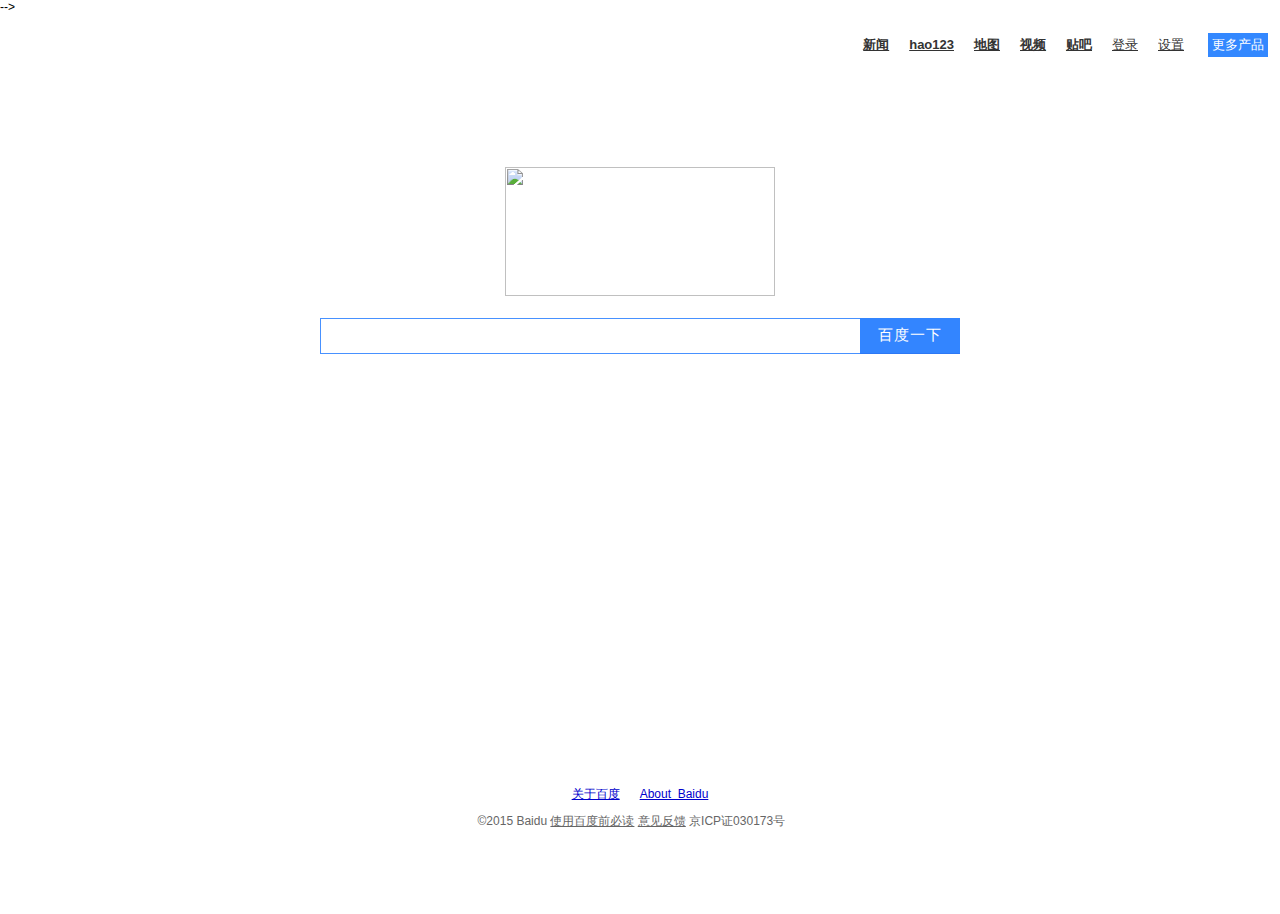
==== index.html @ 497670b2 "Update index.html" ====
<!--<!DOCTYPE html>-->
<!--<html>-->
<!--  <head>-->
<!--    <meta charset='utf-8'>-->
<!--    <meta http-equiv="X-UA-Compatible" content="chrome=1">-->
<!--    <meta name="viewport" content="width=device-width, initial-scale=1, maximum-scale=1">-->
<!--    <link href='https://fonts.googleapis.com/css?family=Architects+Daughter' rel='stylesheet' type='text/css'>-->
<!--    <link rel="stylesheet" type="text/css" href="stylesheets/stylesheet.css" media="screen">-->
<!--    <link rel="stylesheet" type="text/css" href="stylesheets/github-light.css" media="screen">-->
<!--    <link rel="stylesheet" type="text/css" href="stylesheets/print.css" media="print">-->

    <!--[if lt IE 9]>
<!--    <script src="//html5shiv.googlecode.com/svn/trunk/html5.js"></script>-->
<!--    <![endif]-->-->

<!--    <title>炒饭的博客</title>-->
<!--  </head>-->

<!--  <body>-->
<!--    <header>-->
<!--      <div class="inner">-->
<!--        <h1>Fanping</h1>-->
<!--        <a href="https://github.com/chaofan210/fanping" class="button"><small>View project on</small> GitHub</a>-->
<!--      </div>-->
<!--    </header>-->

<!--    <div id="content-wrapper">-->
<!--      <div class="inner clearfix">-->
<!--        <section id="main-content">-->
<!--          <h1>-->
<!--<a id="fanping" class="anchor" href="#fanping" aria-hidden="true"><span class="octicon octicon-link"></span></a>fanping</h1>-->

<!--<p><img src="http://f1.topit.me/1/81/88/112786790183188811o.jpg" alt="fanping" title="null"></p>-->
<!--        </section>-->

<!--        <aside id="sidebar">-->
          <!--<a href="https://github.com/chaofan210/fanping/zipball/master" class="button">-->
          <!--  <small>Download</small>-->
          <!--  .zip file-->
          <!--</a>-->
          <!--<a href="https://github.com/chaofan210/fanping/tarball/master" class="button">-->
          <!--  <small>Download</small>-->
          <!--  .tar.gz file-->
          <!--</a>-->
<!--          <p class="repo-owner"><a href="https://github.com/chaofan210/fanping"></a> is maintained by <a href="https://github.com/chaofan210">chaofan210</a>.</p>-->

<!--          <p>This page was generated by <a href="https://pages.github.com">GitHub Pages</a> using the Architect theme by <a href="https://twitter.com/jasonlong">Jason Long</a>.</p>-->
<!--        </aside>-->
<!--      </div>-->
<!--    </div>-->
<!--  </body>-->
<!--</html>-->

<!DOCTYPE html><!--STATUS OK--><html><head><meta http-equiv="content-type" content="text/html;charset=utf-8"><meta http-equiv="X-UA-Compatible" content="IE=Edge"><meta content="always" name="referrer"><meta name="theme-color" content="#2932e1"><link rel="shortcut icon" href="/favicon.ico" type="image/x-icon" /><link rel="search" type="application/opensearchdescription+xml" href="/content-search.xml" title="百度搜索" /><link rel="icon" sizes="any" mask href="//www.baidu.com/img/baidu.svg"><link rel="dns-prefetch" href="//s1.bdstatic.com"/><link rel="dns-prefetch" href="//t1.baidu.com"/><link rel="dns-prefetch" href="//t2.baidu.com"/><link rel="dns-prefetch" href="//t3.baidu.com"/><link rel="dns-prefetch" href="//t10.baidu.com"/><link rel="dns-prefetch" href="//t11.baidu.com"/><link rel="dns-prefetch" href="//t12.baidu.com"/><link rel="dns-prefetch" href="//b1.bdstatic.com"/><title>百度一下，你就知道</title>
<style index="index"  id="css_index">html,body{height:100%}html{overflow-y:auto}#wrapper{position:relative;_position:;min-height:100%}#head{padding-bottom:100px;text-align:center;*z-index:1}#ftCon{height:100px;position:absolute;bottom:44px;text-align:center;width:100%;margin:0 auto;z-index:0;overflow:hidden}#ftConw{width:720px;margin:0 auto}body{font:12px arial;text-align:;background:#fff}body,p,form,ul,li{margin:0;padding:0;list-style:none}body,form,#fm{position:relative}td{text-align:left}img{border:0}a{color:#00c}a:active{color:#f60}.bg{background-image:url(https://ss1.bdstatic.com/5eN1bjq8AAUYm2zgoY3K/r/www/cache/static/protocol/https/global/img/icons_45de3f02.png);background-repeat:no-repeat;_background-image:url(https://ss1.bdstatic.com/5eN1bjq8AAUYm2zgoY3K/r/www/cache/static/protocol/https/global/img/icons_15f748ea.gif)}.bg_tuiguang_browser{width:16px;height:16px;background-position:-600px 0;display:inline-block;vertical-align:text-bottom;font-style:normal;overflow:hidden;margin-right:5px}.bg_tuiguang_browser_big{width:56px;height:56px;position:absolute;left:10px;top:10px;background-position:-600px -24px}
.bg_tuiguang_weishi{width:56px;height:56px;position:absolute;left:10px;top:10px;background-position:-672px -24px}.c-icon{display:inline-block;width:14px;height:14px;vertical-align:text-bottom;font-style normal;overflow:hidden;background:url(https://ss1.bdstatic.com/5eN1bjq8AAUYm2zgoY3K/r/www/cache/static/protocol/https/global/img/icons_45de3f02.png) no-repeat 0 0;_background-image:url(https://ss1.bdstatic.com/5eN1bjq8AAUYm2zgoY3K/r/www/cache/static/protocol/https/global/img/icons_15f748ea.gif)}.c-icon-triangle-down-blue{background-position:-480px -168px}.c-icon-chevron-unfold2{background-position:-504px -168px}#m{width:720px;margin:0 auto}#nv a,#nv b,.btn,#lk{font-size:14px}input{border:0;padding:0}#nv{height:19px;font-size:16px;margin:0 0 4px;text-align:left;text-indent:137px}.s_btn{width:95px;height:32px;padding-top:2px\9;font-size:14px;background-color:#ddd;background-position:0 -48px;cursor:pointer}.s_btn_h{background-position:-240px -48px}.s_btn_wr{width:97px;height:34px;display:inline-block;background-position:-120px -48px;*position:relative;z-index:0;vertical-align:top}
#lk{margin:33px 0}#lk span{font:14px "宋体"}#lh{margin:16px 0 5px}#cp,#cp a{color:#666}#cp .c-icon-icrlogo{width:14px;height:17px;display:inline-block;overflow:hidden;background:url(https://ss1.bdstatic.com/5eN1bjq8AAUYm2zgoY3K/r/www/cache/static/protocol/https/global/img/icons_45de3f02.png) no-repeat;_background-image:url(https://ss1.bdstatic.com/5eN1bjq8AAUYm2zgoY3K/r/www/cache/static/protocol/https/global/img/icons_15f748ea.gif);background-position:-600px -96px;position:relative;top:3px}#shouji{margin-right:14px}#u{display:none}#c-tips-container{display:none}#wrapper{min-width:810px;height:100%;min-height:600px}#head{position:relative;padding-bottom:0;height:100%;min-height:600px}#head .head_wrapper{height:100%}#m{position:relative}#fm{padding-left:40px;top:-37px}#lh a{margin:0 10px}#lk{position:absolute;display:none;top:0;right:0}#nv{position:absolute;display:none;top:0;right:0}#lm{color:#666;width:100%;height:60px;margin-top:60px;line-height:15px;font-size:13px;position:absolute;top:0;left:0}#lm a{color:#666}#pad-version{line-height:40px}
.s_ipt_wr.bg,.s_btn_wr.bg,#su.bg{background-image:none}.s_btn_wr{width:auto;height:auto;border-bottom:1px solid transparent;*border-bottom:0}.s_btn{width:100px;height:36px;color:white;font-size:15px;letter-spacing:1px;background:#3385ff;border-bottom:1px solid #2d78f4;outline:medium;*border-bottom:0;-webkit-appearance:none;-webkit-border-radius:0}.s_btn.btnhover{background:#317ef3;border-bottom:1px solid #2868c8;*border-bottom:0;box-shadow:1px 1px 1px #ccc}.s_btn_h{background:#3075dc;box-shadow:inset 1px 1px 5px #2964bb;-webkit-box-shadow:inset 1px 1px 5px #2964bb;-moz-box-shadow:inset 1px 1px 5px #2964bb;-o-box-shadow:inset 1px 1px 5px #2964bb}#result_logo{display:none}#index_logo img{display:inline-block;width:270px;height:129px}#s_tab{display:none}.s_form{position:relative;top:38.2%}.s_form_wrapper{position:relative;top:-191px}.s_ipt_wr{height:34px}#head .c-icon-bear-round{display:none}#form{margin:22px auto 0;width:641px;text-align:left;z-index:100}#form .bdsug,#fm .bdsug{top:35px}
.bdsug{display:none;position:absolute;width:538px;background:#fff;border:1px solid #ccc;_overflow:hidden;box-shadow:1px 1px 3px #ededed;-webkit-box-shadow:1px 1px 3px #ededed;-moz-box-shadow:1px 1px 3px #ededed;-o-box-shadow:1px 1px 3px #ededed}.bdsug.bdsugbg ul{background:url(https://ss1.bdstatic.com/5eN1bjq8AAUYm2zgoY3K/r/www/cache/static/protocol/https/home/img/sugbg_6a9201c2.png) 100% 100% no-repeat;background-size:100px 110px;background-image:url(https://ss1.bdstatic.com/5eN1bjq8AAUYm2zgoY3K/r/www/cache/static/protocol/https/home/img/sugbg_d24a0811.gif)\9}.bdsug li{width:522px;color:#000;font:14px arial;line-height:25px;padding:0 8px;position:relative;cursor:default}.bdsug li.bdsug-s{background:#f0f0f0}.bdsug-store span,.bdsug-store b{color:#7a77c8}.bdsug-store-del{font-size:12px;color:#666;text-decoration:underline;position:absolute;right:8px;top:0;cursor:pointer;display:none}.bdsug-s .bdsug-store-del{display:inline-block}.bdsug-ala{display:inline-block;border-bottom:1px solid #e6e6e6}.bdsug-ala h3{line-height:14px;background:url(//www.baidu.com/img/sug_bd.png) no-repeat left center;margin:8px 0 5px 0;font-size:12px;font-weight:normal;color:#7b7b7b;padding-left:20px}
.bdsug-ala p{font-size:14px;font-weight:bold;padding-left:20px}.bdsug .bdsug-direct{width:auto;padding:0;border-bottom:1px solid #f1f1f1}.bdsug .bdsug-direct p{color:#00c;font-weight:bold;line-height:34px;padding:0 8px;cursor:pointer;white-space:nowrap;overflow:hidden}.bdsug .bdsug-direct p img{width:16px;height:16px;margin:7px 6px 9px 0;vertical-align:middle}.bdsug .bdsug-direct p span{margin-left:8px}.bdsug .bdsug-direct p i{font-size:12px;line-height:100%;font-style:normal;font-weight:normal;color:#fff;background-color:#2b99ff;display:inline;text-align:center;padding:1px 5px;*padding:2px 5px 0 5px;margin-left:8px;overflow:hidden}.bdsug .bdsug-pcDirect{color:#000;font-size:14px;line-height:30px;height:30px;background-color:#f8f8f8}.bdsug .bdsug-pc-direct-tip{position:absolute;right:15px;top:8px;width:55px;height:15px;display:block;background:url(https://ss1.bdstatic.com/5eN1bjq8AAUYm2zgoY3K/r/www/cache/static/protocol/https/global/img/pc_direct_ffda303e.png) no-repeat 0 0}.bdsug li.bdsug-pcDirect-s{background-color:#f0f0f0}
.bdsug .bdsug-pcDirect-is{color:#000;font-size:14px;line-height:22px;background-color:#f8f8f8}.bdsug .bdsug-pc-direct-tip-is{position:absolute;right:15px;top:3px;width:55px;height:15px;display:block;background:url(https://ss1.bdstatic.com/5eN1bjq8AAUYm2zgoY3K/r/www/cache/static/protocol/https/global/img/pc_direct_ffda303e.png) no-repeat 0 0}.bdsug li.bdsug-pcDirect-is-s{background-color:#f0f0f0}.bdsug .bdsug-pcDirect-s .bdsug-pc-direct-tip,.bdsug .bdsug-pcDirect-is-s .bdsug-pc-direct-tip-is{background-position:0 -15px}.bdsug .bdsug-newicon{color:#929292;opacity:.7;font-size:12px;display:inline-block;line-height:22px;letter-spacing:2px}.bdsug .bdsug-s .bdsug-newicon{opacity:1}.bdsug .bdsug-newicon i{letter-spacing:0;font-style:normal}.toggle-underline{text-decoration:none}.toggle-underline:hover{text-decoration:underline}.tools{position:absolute;right:-75px}#mHolder{width:62px;position:relative;z-index:296;display:none}#mCon{height:18px;line-height:18px;position:absolute;cursor:pointer}#mCon span{color:#00c;cursor:default;display:block;width:24px}
#mCon .hw{text-decoration:underline;cursor:pointer;display:inline-block}#mCon .pinyin{display:inline-block}#mCon .c-icon-chevron-unfold2{margin-left:5px}#mMenu a{width:100%;height:100%;display:block;line-height:22px;text-indent:6px;text-decoration:none;filter:none\9}#mMenu,#user ul{box-shadow:1px 1px 2px #ccc;-moz-box-shadow:1px 1px 2px #ccc;-webkit-box-shadow:1px 1px 2px #ccc;filter:progid:DXImageTransform.Microsoft.Shadow(Strength=2,Direction=135,Color="#cccccc")\9}#mMenu{width:56px;border:1px solid #9b9b9b;list-style:none;position:absolute;right:27px;top:28px;display:none;background:#fff}#mMenu a:hover{background:#ebebeb}#mMenu .ln{height:1px;background:#ebebeb;overflow:hidden;font-size:1px;line-height:1px;margin-top:-1px}#u1 a:link,#u1 a:visited{color:#666;text-decoration:none}#u1 a:hover,#u1 a:active{text-decoration:underline}#u1 a:active{color:#00c}#u1{z-index:2;color:white;position:absolute;right:0;top:0;margin:19px 0 5px 0;padding:0 96px 0 0}#u1 .reg{display:none}
#u1 a.pf,#u1 a.pf:visited{display:inline-block;float:left;color:#333;line-height:24px;font-size:13px;margin-left:20px;overflow:hidden;text-decoration:underline}#u1 a.lb,#u1 a.lb:visited,#u1 a.username{display:inline-block;float:left;color:#333;font-size:13px;line-height:24px;margin-left:20px;text-decoration:underline}#u1 a.bri,#u1 a.bri:visited{display:inline-block;position:absolute;right:10px;width:60px;height:23px;float:left;color:white;background:#38f;line-height:24px;font-size:13px;text-align:center;overflow:hidden;border-bottom:1px solid #38f;margin-left:19px;margin-right:2px}#u1 a.bri.brihover{display:none;text-decoration:none;color:#333;background:0;border-bottom:1px solid transparent;margin-left:19px}#u1 #lm a{color:#00c;text-decoration:underline}#u1 a.mnav,#u1 a.mnav:visited{float:left;color:#333;font-weight:bold;line-height:24px;margin-left:20px;font-size:13px;text-decoration:underline}#u1 a.pf:hover,#u1 a.lb:hover,#u1 a.mnav:hover{color:#00c}.briiconsbg{background-repeat:no-repeat;background-size:300px 18px;background-image:url(https://ss1.bdstatic.com/5eN1bjq8AAUYm2zgoY3K/r/www/cache/static/protocol/https/home/img/icons_c3b33b92.png);background-image:url(https://ss1.bdstatic.com/5eN1bjq8AAUYm2zgoY3K/r/www/cache/static/protocol/https/home/img/icons_0a1fc6ac.gif)\9}
.bdpfmenu{background-color:#fff;border:1px solid #d1d1d1;position:absolute;right:160px;width:68px;top:36px;margin-top:-1px;_margin-top:-3px;z-index:2;box-shadow:1px 1px 5px #d1d1d1;-webkit-box-shadow:1px 1px 5px #d1d1d1;-moz-box-shadow:1px 1px 5px #d1d1d1;-o-box-shadow:1px 1px 5px #d1d1d1}.bdpfmenu a{display:block;text-align:left;margin:0!important;padding:0 9px;line-height:26px;text-decoration:none}#wrapper .bdpfmenu a:link,#wrapper .bdpfmenu a:visited{background:white;color:#333}#wrapper .bdpfmenu a:hover,#wrapper .bdpfmenu a:active{background:#38f;text-decoration:none;color:white}#wrapper .bdnuarrow{width:0;height:0;font-size:0;line-height:0;display:block;position:absolute;top:-10px;left:50%;margin-left:-5px}#wrapper .bdnuarrow em,#wrapper .bdnuarrow i{width:0;height:0;font-size:0;line-height:0;display:block;position:absolute;border:5px solid transparent;border-style:dashed dashed solid dashed}#wrapper .bdnuarrow em{border-bottom-color:#d8d8d8;top:-1px}#wrapper .bdnuarrow i{border-bottom-color:#fff;top:0}
.s-isindex-wrap #wrapper .bdnuarrow{height:13px;background:url(https://ss1.bdstatic.com/5eN1bjq8AAUYm2zgoY3K/r/www/cache/static/protocol/https/home/img/icons_c3b33b92.png) no-repeat -90px -1px}#wrapper .bdnuarrow.bdbriarrow{right:104px;display:none!important}#wrapper .bdbri{width:85px;min-height:100px;border-left:1px solid #e7e7e7;position:absolute;background-color:#f9f9f9;overflow:hidden;z-index:2;right:0;top:0}#prefpanel{background:#fafafa;display:none;opacity:0;position:fixed;_position:absolute;top:-359px;z-index:1000;width:100%;min-width:960px;border-bottom:1px solid #ebebeb}#prefpanel form{_width:850px}#wrapper .bdbriimgtitle{color:#333;text-align:center;width:66px;height:43px;line-height:43px;padding-top:9px;margin:0 auto;border-bottom:#f0f0f0 1px solid;font-size:13px;cursor:default}#wrapper .briscrollwrapper{overflow:hidden}#wrapper .briscrollwrapperContainer{position:relative}#wrapper .bdbri.bdbriimg .bdmainlink a,#wrapper .bdbri.bdbriimg .bdothlink a{display:block;text-align:center;width:66px;height:76px;margin:0 auto;border-bottom:#f0f0f0 1px solid;color:#666;text-decoration:none;overflow:hidden}
#wrapper .bdbri.bdbriimg .bdmainlink a:visited,#wrapper .bdbri.bdbriimg .bdothlink a:visited{color:#666}#wrapper .bdbri.bdbriimg .bdmainlink a:hover,#wrapper .bdbri.bdbriimg .bdothlink a:hover{color:#666;text-decoration:underline}#wrapper .bdbri.bdbriimg .bdmainlink a:active,#wrapper .bdbri.bdbriimg .bdothlink a:active{color:#00c;text-decoration:underline}#wrapper .bdbri.bdbriimg span{width:36px;height:36px;display:block;margin:10px auto 5px;background:url(https://ss1.bdstatic.com/5eN1bjq8AAUYm2zgoY3K/r/www/cache/static/protocol/https/home/img/logos/bdbri_icons_2e35e84b.png) no-repeat;cursor:pointer}#wrapper .bdbri.bdbriimg .bdbrimore,#wrapper .bdbri.bdbriimg .bdbrievenmore{clear:both;text-align:center}#wrapper .bdbri.bdbriimg .bdbrievenmore{margin-top:15px;height:30px;width:85px;overflow:hidden}#wrapper .bdbri.bdbriimg span.bdbriimgitem_1{background-position:0 0}#wrapper .bdbri.bdbriimg span.bdbriimgitem_2{background-position:-36px 0}#wrapper .bdbri.bdbriimg span.bdbriimgitem_3{width:40px;background-position:-72px 0}#wrapper .bdbri.bdbriimg span.bdbriimgitem_4{background-position:-112px 0}
#wrapper .bdbri.bdbriimg span.bdbriimgitem_5{background-position:-148px 0}#wrapper .bdbri.bdbriimg span.bdbriimgitem_6{background-position:-184px 0}#wrapper .bdbri.bdbriimg span.bdbriimgitem_7{background-position:-220px 0}#wrapper .bdbri.bdbriimg .bdbrievenmore a:link,#wrapper .bdbri.bdbriimg .bdbrievenmore a:visited{color:#666;text-decoration:underline}#wrapper .bdbri.bdbriimg .bdbrievenmore a:hover{color:#666;text-decoration:underline}#wrapper .bdbri.bdbriimg .bdbrievenmore a:active{color:#00c}.bdbriscroll-ctrl-scroll{position:absolute;top:10px;right:1px;width:8px;border-top:1px solid #e4e4e4;border-left:1px solid #e4e4e4;cursor:default;-webkit-user-select:none;-moz-user-select:none}.bdbriscroll-ctrl-scroll .bdbriscroll-axis{width:8px;left:0;z-index:0;position:absolute;background:#f2f2f2}.bdbriscroll-ctrl-scroll-touch .bdbriscroll-axis{width:7px;background:#f2f2f2}.bdbriscroll-ctrl-scroll-hover .bdbriscroll-axis{background:#f2f2f2}.bdbriscroll-ctrl-scroll .bdbriscroll-slider{overflow:hidden;width:7px;height:14px;position:absolute;left:0;z-index:10;display:none;background:#d9d9d9;margin-top:-1px;margin-left:-1px;border-right:1px solid #cecece;border-bottom:1px solid #cecece;cursor:default}
.bdbriscroll-ctrl-scroll-touch .bdbriscroll-slider,.bdbriscroll-ctrl-scroll-hover .bdbriscroll-slider{background:#b8b8b8;border-right:1px solid #afafaf;border-bottom:1px solid #afafaf}</style><!--[if lte IE 8]><style index="index" >.s_form{top:260px}</style><![endif]--><!--[if IE 8]><style index="index" >#u1 a.mnav,#u1 a.mnav:visited,#u1 a.lb,#u1 a.lb:visited,#u1 a.pf,#u1 a.pf:visited,#u1 a.bri,#u1 a.bri:visited{font-family:simsun}</style><![endif]--><style data-for="debug">#debug{display:none!important}</style><style data-for="result"  id="css_index_result">#seth{display:none;behavior:url(#default#homepage)}#setf{display:none}#sekj{margin-left:14px}#st,#sekj{display:none}.s_ipt_wr{border:1px solid #b6b6b6;border-color:#7b7b7b #b6b6b6 #b6b6b6 #7b7b7b;background:#fff;display:inline-block;vertical-align:top;width:539px;margin-right:0;border-right-width:0;border-color:#b8b8b8 transparent #ccc #b8b8b8;overflow:hidden}.wrapper_s .s_ipt_wr{width:439px}.wrapper_s .s_ipt{width:434px}.wrapper_s .s_ipt_tip{width:434px}.s_ipt_wr:hover,.s_ipt_wr.ipthover{border-color:#999 transparent #b3b3b3 #999}.s_ipt_wr.iptfocus{border-color:#4791ff transparent #4791ff #4791ff}.s_ipt_tip{color:#aaa;position:absolute;z-index:-10;font:16px/22px arial;height:32px;line-height:32px;padding-left:7px;overflow:hidden;width:526px}.s_ipt{width:526px;height:22px;font:16px/18px arial;line-height:22px\9;margin:6px 0 0 7px;padding:0;background:transparent;border:0;outline:0;-webkit-appearance:none}#kw{position:relative}#u .username i{background-position:-408px -144px}.bdpfmenu,.usermenu{border:1px solid #d1d1d1;position:absolute;width:105px;top:36px;z-index:302;box-shadow:1px 1px 5px #d1d1d1;-webkit-box-shadow:1px 1px 5px #d1d1d1;-moz-box-shadow:1px 1px 5px #d1d1d1;-o-box-shadow:1px 1px 5px #d1d1d1}
.bdpfmenu{font-size:12px;background-color:#fff}.bdpfmenu a,.usermenu a{display:block;text-align:left;margin:0!important;padding:0 9px;line-height:26px;text-decoration:none}.briiconsbg{background-repeat:no-repeat;background-size:300px 18px;background-image:url(https://ss1.bdstatic.com/5eN1bjq8AAUYm2zgoY3K/r/www/cache/static/protocol/https/home/img/icons_c3b33b92.png);background-image:url(https://ss1.bdstatic.com/5eN1bjq8AAUYm2zgoY3K/r/www/cache/static/protocol/https/home/img/icons_0a1fc6ac.gif)\9}#u{z-index:301;position:absolute;right:0;top:0;margin:21px 9px 5px 0;padding:0}.wrapper_s #u{margin-right:3px}#u a{text-decoration:underline;color:#333;margin:0 7px}.wrapper_s #u a{margin-right:0 6px}#u div a{text-decoration:none}#u a:hover{text-decoration:underline}#u .back_org{color:#666;float:left;display:inline-block;height:24px;line-height:24px}#u .bri{display:inline-block;width:24px;height:24px;float:left;line-height:24px;color:transparent;background:url(https://ss1.bdstatic.com/5eN1bjq8AAUYm2zgoY3K/r/www/cache/static/protocol/https/home/img/icons_c3b33b92.png) no-repeat 4px 3px;background-size:300px 18px;background-image:url(https://ss1.bdstatic.com/5eN1bjq8AAUYm2zgoY3K/r/www/cache/static/protocol/https/home/img/icons_0a1fc6ac.gif)\9;overflow:hidden}
#u .bri:hover,#u .bri.brihover{background-position:-18px 3px}#mCon #imeSIcon{background-position:-408px -144px;margin-left:0}#mCon span{color:#333}.bdpfmenu a:link,.bdpfmenu a:visited,#u .usermenu a:link,#u .usermenu a:visited{background:white;color:#333}.bdpfmenu a:hover,.bdpfmenu a:active,#u .usermenu a:hover,#u .usermenu a:active{background:#38f;text-decoration:none;color:white}.bdpfmenu{width:70px}.usermenu{width:68px;right:8px}#wrapper .bdnuarrow{width:0;height:0;font-size:0;line-height:0;display:block;position:absolute;top:-10px;left:50%;margin-left:-5px}#wrapper .bdnuarrow em,#wrapper .bdnuarrow i{width:0;height:0;font-size:0;line-height:0;display:block;position:absolute;border:5px solid transparent;border-style:dashed dashed solid dashed}#wrapper .bdnuarrow em{border-bottom-color:#d8d8d8;top:-1px}#wrapper .bdnuarrow i{border-bottom-color:#fff;top:0}#prefpanel{background:#fafafa;display:none;opacity:0;position:fixed;_position:absolute;top:-359px;z-index:500;width:100%;min-width:960px;border-bottom:1px solid #ebebeb}
#prefpanel form{_width:850px}#kw_tip{cursor:default;display:none;margin-top:1px}#bds-message-wrapper{top:43px}.quickdelete-wrap{position:relative}.quickdelete-wrap input{width:500px}.wrapper_l .quickdelete-wrap input{width:500px}.wrapper_s .quickdelete-wrap input{width:402px}input::-ms-clear{display:none}.quickdelete{width:32px;height:32px;background:url(https://ss1.bdstatic.com/5eN1bjq8AAUYm2zgoY3K/r/www/cache/static/protocol/https/global/img/quickdelete_9c14b01a.png) no-repeat;background-position:10px 10px;position:absolute;display:block}.quickdelete:hover{background-position:10px -24px}</style><!--[if IE 8]><style index="index" >.s_ipt{background-color:#FFF}</style><![endif]--><script >function h(obj){obj.style.behavior='url(#default#homepage)';var a = obj.setHomePage('//www.baidu.com/');}</script><noscript><meta http-equiv="refresh" content="0; url=/baidu.html?from=noscript"/></noscript><script>window._ASYNC_START=new Date().getTime();</script></head><body link="#0000cc"><script>if (/Chrome\/37.0.2062.94/i.test(navigator.userAgent) && (/(windows 7)|(windows nt 6.1)/i.test(navigator.userAgent))) {var _chrome_37_fix = document.createElement("style"); _chrome_37_fix.type="text/css";_chrome_37_fix.setAttribute("data-for","result");_chrome_37_fix.innerHTML = ".t,.f16,#kw,.s_ipt,.c-title,.c-title-size,.to_zhidao,.to_tieba,.to_zhidao_bottom{font-size:15px;} .ec-hospital-info-main h2,.ad-widget-gx_sck-ylzx-doctor-info h2,.ec-card-main h2,.ad-widget-h1 h2,.ad-widget-title h2,.ad-widget-small-head h2,.ad-widget-small-head h2 a,.ad-widget-header .ec-figcaption h2{font-size: 15px !important;}";document.getElementsByTagName("head")[0].appendChild(_chrome_37_fix); }</script><div id="wrapper" style="display:none;"><script>if(window.bds&&bds.util&&bds.util.setContainerWidth){bds.util.setContainerWidth();}</script><div id="head"><div class="head_wrapper"><div class="s_form"><div class="s_form_wrapper"><div id="lg"><img hidefocus="true" src="//www.baidu.com/img/bd_logo1.png" width="270" height="129"></div><a href="/" id="result_logo" onmousedown="return c({'fm':'tab','tab':'logo'})"><img src="//www.baidu.com/img/baidu_jgylogo3.gif" alt="到百度首页" title="到百度首页"></a><form id="form" name="f" action="/s" class="fm"><input type="hidden" name="ie" value="utf-8"><input type="hidden" name="f" value="8"><input type="hidden" name="rsv_bp" value="1"><input type="hidden" name="rsv_idx" value="1"><input type=hidden name=ch value=""><input type=hidden name=tn value="baidu"><input type=hidden name=bar value=""><span class="bg s_ipt_wr"><input id="kw" name="wd" class="s_ipt" value="" maxlength="255" autocomplete="off"></span><span class="bg s_btn_wr"><input type="submit" id="su" value="百度一下" class="bg s_btn"></span><span class="tools"><span id="mHolder"><div id="mCon"><span>输入法</span></div><ul id="mMenu"><li><a href="javascript:;" name="ime_hw">手写</a></li><li><a href="javascript:;" name="ime_py">拼音</a></li><li class="ln"></li><li><a href="javascript:;" name="ime_cl">关闭</a></li></ul></span></span><input type="hidden" name="rn" value=""><input type="hidden" name="oq" value=""><input type="hidden" name="rsv_pq" value="b29c7d7f000b656a"><input type="hidden" name="rsv_t" value="e7341Ip7TZZ4wVK4U5u9YdAIE67deLMedGgEiLqsUNmilhUUkZGM3vdmsKc"></form><div id="m"></div></div></div><div id="u"><a class="toindex" href="/">百度首页</a><a href="javascript:;" name="tj_settingicon" class="pf">设置<i class="c-icon c-icon-triangle-down"></i></a><a href="https://passport.baidu.com/v2/?login&tpl=mn&u=http%3A%2F%2Fwww.baidu.com%2F" name="tj_login" class="lb" onclick="return false;">登录</a></div><div id="u1"><a href="http://news.baidu.com" name="tj_trnews" class="mnav">新闻</a><a href="http://www.hao123.com" name="tj_trhao123" class="mnav">hao123</a><a href="http://map.baidu.com" name="tj_trmap" class="mnav">地图</a><a href="http://v.baidu.com" name="tj_trvideo" class="mnav">视频</a><a href="http://tieba.baidu.com" name="tj_trtieba" class="mnav">贴吧</a><a href="https://passport.baidu.com/v2/?login&amp;tpl=mn&amp;u=http%3A%2F%2Fwww.baidu.com%2F" name="tj_login" class="lb" onclick="return false;">登录</a><a href="http://www.baidu.com/gaoji/preferences.html" name="tj_settingicon" class="pf" class="">设置</a><a href="http://www.baidu.com/more/" name="tj_briicon" class="bri" style="display: block;">更多产品</a></div></div></div><div class="s_tab" id="s_tab"><b>网页</b><a href="http://news.baidu.com/ns?cl=2&rn=20&tn=news&word=" wdfield="word"  onmousedown="return c({'fm':'tab','tab':'news'})">新闻</a><a href="http://tieba.baidu.com/f?kw=&fr=wwwt" wdfield="kw"  onmousedown="return c({'fm':'tab','tab':'tieba'})">贴吧</a><a href="http://zhidao.baidu.com/q?ct=17&pn=0&tn=ikaslist&rn=10&word=&fr=wwwt" wdfield="word"  onmousedown="return c({'fm':'tab','tab':'zhidao'})">知道</a><a href="http://music.baidu.com/search?fr=ps&ie=utf-8&key=" wdfield="key"  onmousedown="return c({'fm':'tab','tab':'music'})">音乐</a><a href="http://image.baidu.com/search/index?tn=baiduimage&ps=1&ct=201326592&lm=-1&cl=2&nc=1&ie=utf-8&word=" wdfield="word"  onmousedown="return c({'fm':'tab','tab':'pic'})">图片</a><a href="http://v.baidu.com/v?ct=301989888&rn=20&pn=0&db=0&s=25&ie=utf-8&word=" wdfield="word"   onmousedown="return c({'fm':'tab','tab':'video'})">视频</a><a href="http://map.baidu.com/m?word=&fr=ps01000" wdfield="word"  onmousedown="return c({'fm':'tab','tab':'map'})">地图</a><a href="http://wenku.baidu.com/search?word=&lm=0&od=0&ie=utf-8" wdfield="word"  onmousedown="return c({'fm':'tab','tab':'wenku'})">文库</a><a href="//www.baidu.com/more/"  onmousedown="return c({'fm':'tab','tab':'more'})">更多»</a></div><div id="ftCon"><div id="ftConw"><p id="lh"><a id="seth" onClick="h(this)" href="/" onmousedown="return ns_c({'fm':'behs','tab':'homepage','pos':0})">把百度设为主页</a><a id="setf" href="//www.baidu.com/cache/sethelp/help.html" onmousedown="return ns_c({'fm':'behs','tab':'favorites','pos':0})" target="_blank">把百度设为主页</a><a onmousedown="return ns_c({'fm':'behs','tab':'tj_about'})" href="http://home.baidu.com">关于百度</a><a onmousedown="return ns_c({'fm':'behs','tab':'tj_about_en'})" href="http://ir.baidu.com">About&nbsp;&nbsp;Baidu</a></p><p id="cp">&copy;2015&nbsp;Baidu&nbsp;<a href="http://www.baidu.com/duty/" onmousedown="return ns_c({'fm':'behs','tab':'tj_duty'})">使用百度前必读</a>&nbsp;<a href="http://jianyi.baidu.com/" class="cp-feedback" onmousedown="return ns_c({'fm':'behs','tab':'tj_homefb'})">意见反馈</a>&nbsp;京ICP证030173号&nbsp;<i class="c-icon-icrlogo"></i></p></div></div><div id="wrapper_wrapper"></div></div><div class="c-tips-container" id="c-tips-container"></div><script>window.__async_strategy=2;</script><script>var bds={se:{},su:{urdata:[],urSendClick:function(){}},util:{},use:{},comm : {domain:"http://www.baidu.com",ubsurl : "https://sp0.baidu.com/5bU_dTmfKgQFm2e88IuM_a/w.gif",tn:"baidu",queryEnc:"",queryId:"",inter:"",templateName:"",sugHost : "https://sp0.baidu.com/5a1Fazu8AA54nxGko9WTAnF6hhy/su",query : "",qid : "b29c7d7f000b656a",cid : "0",sid : "17519_17520_1461_17619_12826_14429_17000_17470_17072_15194_11611_17051",indexSid : "17519_17520_1461_17619_12826_14429_17000_17470_17072_15194_11611_17051",stoken : "",serverTime : "1445312381",user : "",username : "",userid : "0",isBaixiaoduOn : "",loginAction : [],useFavo : "",pinyin : "",favoOn : "",cookie : {"BAIDUID":"6084AC2B4098B5A5087E50389D6B9689:FG=1","PSTM":"1433409121","BIDUPSID":"6084AC2B4098B5A5087E50389D6B9689","BD_CK_SAM":"1","H_PS_PSSID":"17519_17520_1461_17619_12826_14429_17000_17470_17072_15194_11611_17051","BD_UPN":"12314153","H_PS_645EC":"130c+Lb90MUgl4fuu\/1vlRSqVfjJSm5PfCkn3gtpLJu1Xux4ERFZaX2cKQTuoxM"},userAgent : "Mozilla/5.0 (Windows NT 5.1) AppleWebKit/537.36 (KHTML, like Gecko) Chrome/31.0.1650.63 Safari/537.36",curResultNum:"0",rightResultExist:false,protectNum:0,zxlNum:0,pageNum:1,pageSize:10,newindex:0,async:2,maxPreloadThread:5,maxPreloadTimes:10,preloadMouseMoveDistance:5,switchAddMask:false,isDebug:false,ishome : 1,flagTranslateResult:0,globalLogFlag:0,encTn:'e7341Ip7TZZ4wVK4U5u9YdAIE67deLMedGgEiLqsUNmilhUUkZGM3vdmsKc'}};var name,navigate,al_arr=[];var selfOpen = window.open;eval("var open = selfOpen;");var isIE=navigator.userAgent.indexOf("MSIE")!=-1&&!window.opera;var E = bds.ecom= {};bds.se.mon = {'loadedItems':[],'load':function(){},'srvt':-1};try {bds.se.mon.srvt = parseInt(document.cookie.match(new RegExp("(^| )BDSVRTM=([^;]*)(;|$)"))[2]);document.cookie="BDSVRTM=;expires=Sat, 01 Jan 2000 00:00:00 GMT"; }catch(e){}var bdUser = bds.comm.user?bds.comm.user:null,bdQuery = bds.comm.query,bdUseFavo = bds.comm.useFavo,bdFavoOn = bds.comm.favoOn,bdCid = bds.comm.cid,bdSid = bds.comm.sid,bdServerTime = bds.comm.serverTime,bdQid = bds.comm.queryId,bdstoken = bds.comm.stoken,login_success = [];bds.util.domain = (function(){var list = { "graph.baidu.com": "https://sp0.baidu.com/-aYHfD0a2gU2pMbgoY3K","p.qiao.baidu.com":"https://sp0.baidu.com/5PoXdTebKgQFm2e88IuM_a","vse.baidu.com":"https://sp3.baidu.com/6qUDsjip0QIZ8tyhnq","hdpreload.baidu.com":"https://sp3.baidu.com/7LAWfjuc_wUI8t7jm9iCKT-xh_","lcr.open.baidu.com":"https://sp2.baidu.com/8LUYsjW91Qh3otqbppnN2DJv","kankan.baidu.com":"https://sp3.baidu.com/7bM1dzeaKgQFm2e88IuM_a","xapp.baidu.com":"https://sp2.baidu.com/yLMWfHSm2Q5IlBGlnYG","dr.dh.baidu.com":"https://sp0.baidu.com/-KZ1aD0a2gU2pMbgoY3K","xiaodu.baidu.com":"https://sp0.baidu.com/yLsHczq6KgQFm2e88IuM_a","sensearch.baidu.com":"https://sp1.baidu.com/5b11fzupBgM18t7jm9iCKT-xh_","s1.bdstatic.com":"https://ss1.bdstatic.com/5eN1bjq8AAUYm2zgoY3K","olime.baidu.com":"https://sp0.baidu.com/8bg4cTva2gU2pMbgoY3K","app.baidu.com":"https://sp2.baidu.com/9_QWsjip0QIZ8tyhnq","i.baidu.com":"https://sp0.baidu.com/74oIbT3kAMgDnd_","c.baidu.com":"https://sp0.baidu.com/9foIbT3kAMgDnd_","sclick.baidu.com":"https://sp0.baidu.com/5bU_dTmfKgQFm2e88IuM_a","nsclick.baidu.com":"https://sp1.baidu.com/8qUJcD3n0sgCo2Kml5_Y_D3","eclick.baidu.com":"https://sp3.baidu.com/-0U_dTmfKgQFm2e88IuM_a","api.map.baidu.com":"https://sp2.baidu.com/9_Q4sjOpB1gCo2Kml5_Y_D3","ecma.bdimg.com":"https://ss1.bdstatic.com/-0U0bXSm1A5BphGlnYG","ecmb.bdimg.com":"https://ss0.bdstatic.com/-0U0bnSm1A5BphGlnYG", "t1.baidu.com":"https://ss0.baidu.com/6ON1bjeh1BF3odCf", "t2.baidu.com":"https://ss1.baidu.com/6OZ1bjeh1BF3odCf", "t3.baidu.com":"https://ss2.baidu.com/6OV1bjeh1BF3odCf","t10.baidu.com":"https://ss0.baidu.com/6ONWsjip0QIZ8tyhnq","t11.baidu.com":"https://ss1.baidu.com/6ONXsjip0QIZ8tyhnq","t12.baidu.com":"https://ss2.baidu.com/6ONYsjip0QIZ8tyhnq","i7.baidu.com":"https://ss0.baidu.com/73F1bjeh1BF3odCf","i8.baidu.com":"https://ss0.baidu.com/73x1bjeh1BF3odCf","i9.baidu.com":"https://ss0.baidu.com/73t1bjeh1BF3odCf","b1.bdstatic.com":"https://ss0.bdstatic.com/9uN1bjq8AAUYm2zgoY3K","ss.bdimg.com":"https://ss0.bdstatic.com/5aV1bjqh_Q23odCf","opendata.baidu.com":"https://sp0.baidu.com/8aQDcjqpAAV3otqbppnN2DJv","api.open.baidu.com":"https://sp0.baidu.com/9_Q4sjW91Qh3otqbppnN2DJv","tag.baidu.com":"https://sp1.baidu.com/6LMFsjip0QIZ8tyhnq","f3.baidu.com":"https://sp2.baidu.com/-uV1bjeh1BF3odCf","s.share.baidu.com":"https://sp0.baidu.com/5foZdDe71MgCo2Kml5_Y_D3","bdimg.share.baidu.com":"https://ss1.baidu.com/9rA4cT8aBw9FktbgoI7O1ygwehsv", "1.su.bdimg.com":"https://ss0.bdstatic.com/k4oZeXSm1A5BphGlnYG", "2.su.bdimg.com":"https://ss1.bdstatic.com/kvoZeXSm1A5BphGlnYG", "3.su.bdimg.com":"https://ss2.bdstatic.com/kfoZeXSm1A5BphGlnYG", "4.su.bdimg.com":"https://ss3.bdstatic.com/lPoZeXSm1A5BphGlnYG", "5.su.bdimg.com":"https://ss0.bdstatic.com/l4oZeXSm1A5BphGlnYG", "6.su.bdimg.com":"https://ss1.bdstatic.com/kvoZeXSm1A5BphGlnYG", "7.su.bdimg.com":"https://ss2.bdstatic.com/lfoZeXSm1A5BphGlnYG", "8.su.bdimg.com":"https://ss3.bdstatic.com/iPoZeXSm1A5BphGlnYG"};var get = function(url) {if(location.protocol === "http") {return url;}var reg = /^(http[s]?:\/\/)?([^\/]+)(.*)/,matches = url.match(reg);url = list.hasOwnProperty(matches[2])&&(list[matches[2]] + matches[3]) || url;return url;},set = function(kdomain,vdomain) {list[kdomain] = vdomain;}; return {get : get,set : set}})();</script><script>if(!location.hash.match(/[^a-zA-Z0-9]wd=/)){document.getElementById("wrapper").style.display='block';setTimeout(function(){try{var kw=document.getElementById("kw");kw.focus();kw.parentNode.className="bg s_ipt_wr iptfocus quickdelete-wrap";}catch(e){}},0);}</script><script type="text/javascript" src="https://ss1.bdstatic.com/5eN1bjq8AAUYm2zgoY3K/r/www/cache/static/protocol/https/jquery/jquery-1.10.2.min_f2fb5194.js"></script><script>(function(){var result_common_css="<style data-for=\"result\"  id=\"css_result\">body{color:#333;background:#fff;padding:6px 0 0;margin:0;position:relative;min-width:900px}body,th,td,.p1,.p2{font-family:arial}p,form,ol,ul,li,dl,dt,dd,h3{margin:0;padding:0;list-style:none}input{padding-top:0;padding-bottom:0;-moz-box-sizing:border-box;-webkit-box-sizing:border-box;box-sizing:border-box}table,img{border:0}td{font-size:9pt;line-height:18px}em{font-style:normal;color:#c00}a em{text-decoration:underline}cite{font-style:normal;color:#008000}.m,a.m{color:#666}a.m:visited{color:#606}.g,a.g{color:#008000}.c{color:#77c}.f14{font-size:14px}.f10{font-size:10.5pt}.f16{font-size:16px}.f13{font-size:13px}.bg{background-image:url(https:\/\/ss1.bdstatic.com\/5eN1bjq8AAUYm2zgoY3K\/r\/www\/cache\/static\/protocol\/https\/global\/img\/icons_45de3f02.png);background-repeat:no-repeat;_background-image:url(https:\/\/ss1.bdstatic.com\/5eN1bjq8AAUYm2zgoY3K\/r\/www\/cache\/static\/protocol\/https\/global\/img\/icons_15f748ea.gif);background-repeat:no-repeat}.bg_tuiguang_browser{width:16px;height:16px;background-position:-600px 0;display:inline-block;vertical-align:text-bottom;font-style:normal;overflow:hidden;margin-right:5px}.bg_tuiguang_browser_big{width:56px;height:56px;position:absolute;left:10px;top:10px;background-position:-600px -24px}.bg_tuiguang_weishi{width:56px;height:56px;position:absolute;left:10px;top:10px;background-position:-672px -24px}#u,#head,#tool,#search,#foot{font-size:12px}.logo{width:117px;height:38px;cursor:pointer}.p1{line-height:120%;margin-left:-12pt}.p2{width:100%;line-height:120%;margin-left:-12pt}#wrapper{_zoom:1}#container{word-break:break-all;word-wrap:break-word}.container_s{width:1002px}.container_l{width:1222px}#content_left{width:636px;float:left;padding-left:35px}#content_right{border-left:1px solid #e1e1e1;float:right}.container_s #content_right{width:271px}.container_l #content_right{width:434px}.content_none{padding-left:35px}#u{color:#999;white-space:nowrap;position:absolute;right:10px;top:4px;z-index:299}#u a{color:#00c;margin:0 5px}#u .reg{margin:0}#u .last{margin-right:0}#u .un{font-weight:bold;margin-right:5px}#u ul{width:100%;background:#fff;border:1px solid #9b9b9b}#u li{height:25px}#u li a{width:100%;height:25px;line-height:25px;display:block;text-align:left;text-decoration:none;text-indent:6px;margin:0;filter:none\\9}#u li a:hover{background:#ebebeb}#u li.nl{border-top:1px solid #ebebeb}#user{display:inline-block}#user_center{position:relative;display:inline-block}#user_center .user_center_btn{margin-right:5px}.userMenu{width:64px;position:absolute;right:7px;_right:2px;top:15px;top:14px\\9;*top:15px;padding-top:4px;display:none;*background:#fff}#head{padding-left:35px;margin-bottom:20px;width:900px}.fm{clear:both;position:relative;z-index:297}.nv a,.nv b,.btn,#page,#more{font-size:14px}.s_nav{height:45px}.s_nav .s_logo{margin-right:20px;float:left}.s_nav .s_logo img{border:0;display:block}.s_tab{line-height:18px;padding:20px 0 0;float:left}.s_nav a{color:#00c;font-size:14px}.s_nav b{font-size:14px}.s_ipt_wr{width:536px;height:30px;display:inline-block;margin-right:5px;background-position:0 -96px;border:1px solid #b6b6b6;border-color:#7b7b7b #b6b6b6 #b6b6b6 #7b7b7b;vertical-align:top}.s_ipt{width:523px;height:22px;font:16px\/18px arial;line-height:22px\\9;margin:5px 0 0 7px;padding:0;background:#fff;border:0;outline:0;-webkit-appearance:none}.s_btn{width:95px;height:32px;padding-top:2px\\9;font-size:14px;padding:0;background-color:#ddd;background-position:0 -48px;border:0;cursor:pointer}.s_btn_h{background-position:-240px -48px}.s_btn_wr{width:97px;height:34px;display:inline-block;background-position:-120px -48px;*position:relative;z-index:0;vertical-align:top}.sethf{padding:0;margin:0;font-size:14px}.set_h{display:none;behavior:url(#default#homepage)}.set_f{display:none}.shouji{margin-left:19px}.shouji a{text-decoration:none}#head .bdsug{top:33px}#search form{position:relative}#search form .bdsug{bottom:33px}.bdsug{display:none;position:absolute;z-index:1;width:538px;background:#fff;border:1px solid #ccc;_overflow:hidden;box-shadow:1px 1px 3px #ededed;-webkit-box-shadow:1px 1px 3px #ededed;-moz-box-shadow:1px 1px 3px #ededed;-o-box-shadow:1px 1px 3px #ededed}.bdsug.bdsugbg ul{background:url(https:\/\/ss1.bdstatic.com\/5eN1bjq8AAUYm2zgoY3K\/r\/www\/cache\/static\/protocol\/https\/home\/img\/sugbg_6a9201c2.png) 100% 100% no-repeat;background-size:100px 110px;background-image:url(https:\/\/ss1.bdstatic.com\/5eN1bjq8AAUYm2zgoY3K\/r\/www\/cache\/static\/protocol\/https\/home\/img\/sugbg_d24a0811.gif)\\9}.bdsug li{width:522px;color:#000;font:14px arial;line-height:22px;padding:0 8px;position:relative;cursor:default}.bdsug li.bdsug-s{background:#f0f0f0}.bdsug-store span,.bdsug-store b{color:#7a77c8}.bdsug-store-del{font-size:12px;color:#666;text-decoration:underline;position:absolute;right:8px;top:0;cursor:pointer;display:none}.bdsug-s .bdsug-store-del{display:inline-block}.bdsug-ala{display:inline-block;border-bottom:1px solid #e6e6e6}.bdsug-ala h3{line-height:14px;background:url(\/\/www.baidu.com\/img\/sug_bd.png) no-repeat left center;margin:8px 0 5px 0;font-size:12px;font-weight:normal;color:#7b7b7b;padding-left:20px}.bdsug-ala p{font-size:14px;font-weight:bold;padding-left:20px}.bdsug .bdsug-direct{width:auto;padding:0;border-bottom:1px solid #f1f1f1}.bdsug .bdsug-direct p{color:#00c;font-weight:bold;line-height:34px;padding:0 8px;cursor:pointer;white-space:nowrap;overflow:hidden}.bdsug .bdsug-direct p img{width:16px;height:16px;margin:7px 6px 9px 0;vertical-align:middle}.bdsug .bdsug-direct p span{margin-left:8px}.bdsug .bdsug-direct p i{font-size:12px;line-height:100%;font-style:normal;font-weight:normal;color:#fff;background-color:#2b99ff;display:inline;text-align:center;padding:1px 5px;*padding:2px 5px 0 5px;margin-left:8px;overflow:hidden}.bdsug .bdsug-pcDirect{color:#000;font-size:14px;line-height:30px;height:30px;background-color:#f8f8f8}.bdsug .bdsug-pc-direct-tip{position:absolute;right:15px;top:8px;width:55px;height:15px;display:block;background:url(https:\/\/ss1.bdstatic.com\/5eN1bjq8AAUYm2zgoY3K\/r\/www\/cache\/static\/protocol\/https\/global\/img\/pc_direct_ffda303e.png) no-repeat 0 0}.bdsug li.bdsug-pcDirect-s{background-color:#f0f0f0}.bdsug .bdsug-pcDirect-is{color:#000;font-size:14px;line-height:22px;background-color:#f8f8f8}.bdsug .bdsug-pc-direct-tip-is{position:absolute;right:15px;top:3px;width:55px;height:15px;display:block;background:url(https:\/\/ss1.bdstatic.com\/5eN1bjq8AAUYm2zgoY3K\/r\/www\/cache\/static\/protocol\/https\/global\/img\/pc_direct_ffda303e.png) no-repeat 0 0}.bdsug li.bdsug-pcDirect-is-s{background-color:#f0f0f0}.bdsug .bdsug-pcDirect-s .bdsug-pc-direct-tip,.bdsug .bdsug-pcDirect-is-s .bdsug-pc-direct-tip-is{background-position:0 -15px}.bdsug .bdsug-newicon{color:#929292;opacity:.7;font-size:12px;display:inline-block;line-height:22px;letter-spacing:2px}.bdsug .bdsug-s .bdsug-newicon{opacity:1}.bdsug .bdsug-newicon i{letter-spacing:0;font-style:normal}.toggle-underline{text-decoration:none}.toggle-underline:hover{text-decoration:underline}#tb_mr{color:#00c;cursor:pointer;position:relative;z-index:298}#tb_mr b{font-weight:normal;text-decoration:underline}#tb_mr small{font-size:11px}#page{font:14px arial;white-space:nowrap;padding-left:35px}#page a,#page strong{display:inline-block;vertical-align:text-bottom;height:66px;text-align:center;line-height:34px;text-decoration:none;overflow:hidden;margin-right:9px;background:white}#page a{cursor:pointer}#page a:hover{background:0}#page .n:hover,#page a:hover .pc{background:#f2f8ff;border:1px solid #38f}#page .n{height:34px;padding:0 18px;border:1px solid #e1e2e3}#page span{display:block}#page .pc{width:34px;height:34px;border:1px solid #e1e2e3;cursor:pointer}#page .fk{width:24px;height:24px;margin-bottom:6px;margin-left:6px;cursor:pointer}#page strong .fk,#page strong .pc{cursor:auto}#page .fk .c-icon-bear-pn{top:-3px;position:relative}#page .fkd .c-icon-bear-pn{top:3px;position:relative}#page .fk_cur .c-icon-bear-p{top:-2px;position:relative}#page strong .pc{border:0;width:36px;height:36px;line-height:36px}#page .nums{display:inline-block;vertical-align:text-bottom;height:36px;line-height:36px;margin-left:10px}#rs{width:900px;background:#fff;padding:8px 0;margin:20px 0 0 15px}#rs td{width:5%}#rs th{font-size:14px;font-weight:normal;line-height:19px;white-space:nowrap;text-align:left;vertical-align:top}#rs .tt{font-weight:bold;padding:0 10px 0 20px}#rs_top{font-size:14px;margin-bottom:22px}#rs_top a{margin-right:18px}#container .rs{margin:30px 0 20px 0;padding:5px 0 15px 0;font-size:14px;width:540px;padding-left:121px;position:relative;background-color:#fafafa}#container .noback{background-color:#fff}#content_left .rs{margin-left:-121px}#container .rs table{width:540px}#container .rs td{width:5px}#container .rs th{font-size:14px;font-weight:normal;white-space:nowrap;text-align:left;vertical-align:top;width:175px;line-height:22px}#container .rs .tt{font-weight:bold;padding:0 10px 0 20px;padding:0;line-height:30px;font-size:16px}#container .rs a{margin:0;height:24px;width:173px;display:inline-block;line-height:25px;border:1px solid #ebebeb;text-align:center;vertical-align:middle;overflow:hidden;outline:0;color:#333;background-color:#fff;text-decoration:none}#container .rs a:hover{border-color:#388bff}.c-tip-con .c-tip-menu-b ul{width:100px}.c-tip-con .c-tip-menu-b ul{text-align:center}.c-tip-con .c-tip-menu-b li a{display:block;text-decoration:none;cursor:pointer;background-color:#fff;padding:3px 0;color:#666}.c-tip-con .c-tip-menu-b li a:hover{display:block;background-color:#ebebeb}#search{width:900px;padding:35px 0 16px 35px}#search .s_help{position:relative;top:10px}#foot{height:20px;line-height:20px;color:#77c;background:#e6e6e6;text-align:center}#foot span{color:#666}.site_tip{font-size:12px;margin-bottom:20px}.site_tip_icon{width:56px;height:56px;background:url(\/\/www.baidu.com\/aladdin\/img\/tools\/tools-3.png) -288px 0 no-repeat}.to_zhidao,.to_tieba,.to_zhidao_bottom{font-size:16px;line-height:24px;margin:20px 0 0 35px}.to_tieba .c-icon-tieba{float:left}.f{line-height:115%;*line-height:120%;font-size:100%;width:33.7em;word-break:break-all;word-wrap:break-word}.h{margin-left:8px;width:100%}.r{word-break:break-all;cursor:hand;width:238px}.t{font-weight:normal;font-size:medium;margin-bottom:1px}.pl{padding-left:3px;height:8px;padding-right:2px;font-size:14px}.mo,a.mo:link,a.mo:visited{color:#666;font-size:100%;line-height:10px}.htb{margin-bottom:5px}.jc a{color:#c00}a font[size=\"3\"] font,font[size=\"3\"] a font{text-decoration:underline}div.blog,div.bbs{color:#707070;padding-top:2px;font-size:13px}.result{width:33.7em;table-layout:fixed}.result-op .f{word-wrap:normal}.nums{font-size:12px;color:#999}.tools{position:absolute;top:10px;white-space:nowrap}#mHolder{width:62px;position:relative;z-index:296;top:-18px;margin-left:9px;margin-right:-12px;display:none}#mCon{height:18px;position:absolute;top:3px;top:6px\\9;cursor:pointer;line-height:18px}.wrapper_l #mCon{right:7px}#mCon span{color:#00c;cursor:default;display:block}#mCon .hw{text-decoration:underline;cursor:pointer;display:inline-block}#mCon .pinyin{display:inline-block}#mCon .c-icon-chevron-unfold2{margin-left:5px}#mMenu{width:56px;border:1px solid #9b9b9b;position:absolute;right:7px;top:23px;display:none;background:#fff}#mMenu a{width:100%;height:100%;color:#00c;display:block;line-height:22px;text-indent:6px;text-decoration:none;filter:none\\9}#mMenu a:hover{background:#ebebeb}#mMenu .ln{height:1px;background:#ebebeb;overflow:hidden;font-size:1px;line-height:1px;margin-top:-1px}.op_LAMP{background:url(\"\/cache\/global\/img\/aladdinIcon-1.0.gif\") no-repeat 0 2px;color:#77C;display:inline-block;font-size:13px;height:12px;*height:14px;width:16px;text-decoration:none;zoom:1}.EC_mr15{margin-left:0}.pd15{padding-left:0}.map_1{width:30em;font-size:80%;line-height:145%}.map_2{width:25em;font-size:80%;line-height:145%}.favurl{background-repeat:no-repeat;background-position:0 1px;padding-left:20px}.dan_tip{font-size:12px;margin-top:4px}.dan_tip a{color:#b95b07}#more,#u ul,#mMenu,.msg_holder{box-shadow:1px 1px 2px #ccc;-moz-box-shadow:1px 1px 2px #ccc;-webkit-box-shadow:1px 1px 2px #ccc;filter:progid:DXImageTransform.Microsoft.Shadow(Strength=2,Direction=135,Color=\"#cccccc\")\\9}.hit_top{line-height:18px;margin:0 15px 10px 0;width:516px}.hit_top .c-icon-bear{height:18px;margin-right:4px}#rs_top_new,.hit_top_new{width:538px;font-size:13px;line-height:1.54;word-wrap:break-word;word-break:break-all;margin:0 0 14px 0}.zhannei-si{margin:0 0 10px 121px}.zhannei-si-none{margin:10px 0 -10px 121px}.zhannei-search{margin:10px 0 0 121px;color:#999;font-size:14px}.f a font[size=\"3\"] font,.f font[size=\"-1\"] a font{text-decoration:underline}h3 a font{text-decoration:underline}.c-title{font-weight:normal;font-size:16px}.c-title-size{font-size:16px}.c-abstract{font-size:13px}.c-abstract-size{font-size:13px}.c-showurl{color:#008000;font-size:13px}.c-showurl-color{color:#008000}.c-cache-color{color:#666}.c-lightblue{color:#77C}.c-highlight-color{color:#C00}.c-clearfix:after{content:\".\";display:block;height:0;clear:both;visibility:hidden}.c-clearfix{zoom:1}.c-wrap{word-break:break-all;word-wrap:break-word}.c-icons-outer{overflow:hidden;display:inline-block;vertical-align:bottom;*vertical-align:-1px;_vertical-align:bottom}.c-icons-inner{margin-left:-4px}.c-container table.result,.c-container table.result-op{width:100%}.c-container td.f{font-size:13px;line-height:1.54;width:auto}.c-container .vd_newest_main{width:auto}.c-customicon{display:inline-block;width:16px;height:16px;vertical-align:text-bottom;font-style:normal;overflow:hidden}.c-tip-icon i{display:inline-block;cursor:pointer}.c-tip-con{position:absolute;z-index:1;top:22px;left:-35px;background:#fff;border:1px solid #dcdcdc;border:1px solid rgba(0,0,0,0.2);-webkit-transition:opacity .218s;transition:opacity .218s;-webkit-box-shadow:0 2px 4px rgba(0,0,0,0.2);box-shadow:0 2px 4px rgba(0,0,0,0.2);padding:5px 0 5px 0;display:none;font-size:12px;line-height:20px}.c-tip-arrow{width:0;height:0;font-size:0;line-height:0;display:block;position:absolute;top:-16px}.c-tip-arrow-down{top:auto;bottom:0}.c-tip-arrow em,.c-tip-arrow ins{width:0;height:0;font-size:0;line-height:0;display:block;position:absolute;border:8px solid transparent;border-style:dashed dashed solid dashed}.c-tip-arrow em{border-bottom-color:#d8d8d8}.c-tip-arrow ins{border-bottom-color:#fff;top:2px}.c-tip-arrow-down em,.c-tip-arrow-down ins{border-style:solid dashed dashed dashed;border-color:transparent}.c-tip-arrow-down em{border-top-color:#d8d8d8}.c-tip-arrow-down ins{border-top-color:#fff;top:-2px}.c-tip-con h3{font-size:12px}.c-tip-con .c-tip-title{margin:0 10px;display:inline-block;width:239px}.c-tip-con .c-tip-info{color:#666;margin:0 10px 1px 10px;width:239px}.c-tip-con .c-tip-cer{width:354px;color:#666;margin:0 10px 1px 10px}.c-tip-con .c-tip-title{width:auto;_width:354px}.c-tip-con .c-tip-item-i{padding:3px 0 3px 20px;line-height:14px}.c-tip-con .c-tip-item-i .c-tip-item-icon{margin-left:-20px}.c-tip-con .c-tip-menu ul{width:74px}.c-tip-con .c-tip-menu ul{text-align:center}.c-tip-con .c-tip-menu li a{display:block;text-decoration:none;cursor:pointer;background-color:#fff;padding:3px 0;color:#0000d0}.c-tip-con .c-tip-menu li a:hover{display:block;background-color:#ebebeb}.c-tip-con .c-tip-notice{width:239px;padding:0 10px}.c-tip-con .c-tip-notice .c-tip-notice-succ{color:#4cbd37}.c-tip-con .c-tip-notice .c-tip-notice-fail{color:#f13f40}.c-tip-con .c-tip-notice .c-tip-item-succ{color:#444}.c-tip-con .c-tip-notice .c-tip-item-fail{color:#aaa}.c-tip-con .c-tip-notice .c-tip-item-fail a{color:#aaa}.c-tip-close{right:10px;position:absolute;cursor:pointer}.ecard{height:86px;overflow:hidden}.c-tools{display:inline}.c-tools-share{width:239px;padding:0 10px}.c-fanyi{display:none;width:20px;height:20px;border:solid 1px #d1d1d1;cursor:pointer;position:absolute;margin-left:516px;text-align:center;color:#333;line-height:22px;opacity:.9;background-color:#fff}.c-fanyi:hover{background-color:#39f;color:#fff;border-color:#39f;opacity:1}.c-fanyi-title,.c-fanyi-abstract{display:none}.icp_info{color:#666;margin-top:2px;font-size:13px}.icon-gw,.icon-unsafe-icon{background:#2c99ff;vertical-align:text-bottom;*vertical-align:baseline;height:16px;padding-top:0;padding-bottom:0;padding-left:6px;padding-right:6px;line-height:16px;_padding-top:2px;_height:14px;_line-height:14px;font-size:12px;font-family:simsun;margin-left:10px;overflow:hidden;display:inline-block;-moz-border-radius:1px;-webkit-border-radius:1px;border-radius:1px;color:#fff}a.icon-gw{color:#fff;background:#2196ff;text-decoration:none;cursor:pointer}a.icon-gw:hover{background:#1e87ef}a.icon-gw:active{height:15px;_height:13px;line-height:15px;_line-height:13px;padding-left:5px;background:#1c80d9;border-left:1px solid #145997;border-top:1px solid #145997}.icon-unsafe-icon{background:#e54d4b}#con-at{margin-bottom:11px;padding-left:121px;border-bottom:1px #ebebeb solid}#con-at .result-op{font-size:13px;line-height:1.52em}.wrapper_l #con-at .result-op{width:1058px}.wrapper_s #con-at .result-op{width:869px}#con-ar{margin-bottom:40px}#con-ar .result-op{margin-bottom:28px;font-size:13px;line-height:1.52em}.result_hidden{position:absolute;top:-10000px;left:-10000px}#content_left .result-op,#content_left .result{margin-bottom:14px;border-collapse:collapse}#content_left .c-border .result-op,#content_left .c-border .result{margin-bottom:25px}#content_left .c-border .result-op:last-child,#content_left .c-border .result:last-child{margin-bottom:12px}#content_left .result .f,#content_left .result-op .f{padding:0}.subLink_factory{border-collapse:collapse}.subLink_factory td{padding:0}.subLink_factory td.middle,.subLink_factory td.last{color:#666}.subLink_factory td a{text-decoration:underline}.subLink_factory td.rightTd{text-align:right}.subLink_factory_right{width:100%}.subLink_factory_left td{padding-right:26px}.subLink_factory_left td.last{padding:0}.subLink_factory_left td.first{padding-right:75px}.subLink_factory_right td{width:90px}.subLink_factory_right td.first{width:auto}.general_image_pic a{background:#fff no-repeat center center;text-decoration:none;display:block;overflow:hidden;text-align:left}.res_top_banner{height:36px;text-align:left;border-bottom:1px solid #e3e3e3;background:#f7f7f7;font-size:13px;padding-left:8px;color:#333;position:relative;z-index:302}.res_top_banner span{_zoom:1}.res_top_banner .res_top_banner_icon{background-position:0 -216px;width:18px;height:18px;margin:9px 10px 0 0}.res_top_banner .res_top_banner_icon_baiduapp{background:url(https:\/\/ss1.bdstatic.com\/5eN1bjq8AAUYm2zgoY3K\/r\/www\/cache\/static\/protocol\/https\/global\/img\/baiduappLogo_7db5fd3c.png) no-repeat 0 0;width:24px;height:24px;margin:3px 10px 0 0;position:relative;top:3px}.res_top_banner .res_top_banner_download{display:inline-block;width:65px;line-height:21px;_padding-top:1px;margin:0 0 0 10px;color:#333;background:#fbfbfb;border:1px solid #b4b6b8;text-align:center;text-decoration:none}.res_top_banner .res_top_banner_download:hover{border:1px solid #38f}.res_top_banner .res_top_banner_download:active{background:#f0f0f0;border:1px solid #b4b6b8}.res_top_banner .res_top_banner_close{background-position:-672px -144px;cursor:pointer;position:absolute;right:10px;top:10px}.res-gap-right16{margin-right:16px}.res-border-top{border-top:1px solid #f3f3f3}.res-border-bottom{border-bottom:1px solid #f3f3f3}.res-queryext-pos{position:relative;top:1px;_top:0}.c-trust-ecard{height:86px;_height:97px;overflow:hidden}@-moz-document url-prefix(){.result,.f{width:538px}}body{min-width:1000px}#ftCon{display:none}#pad-version{display:none}#index_guide{display:none}#index_logo{display:none}#u1{display:none}.s_ipt_wr{height:32px}body{padding:0}.s_form:after,.s_tab:after{content:\".\";display:block;height:0;clear:both;visibility:hidden}.s_form{zoom:1;height:55px;padding:0 0 0 10px}#result_logo{float:left;margin:7px 0 0}#result_logo img{width:101px}#head{padding:0;margin:0;width:100%;position:absolute;z-index:301;min-width:1000px;background:#fff;border-bottom:1px solid #ebebeb;position:fixed;_position:absolute;-webkit-transform:translateZ(0)}#head .head_wrapper{_width:1000px}#head.s_down{box-shadow:0 0 5px #888}.fm{clear:none;float:left;margin:11px 0 0 10px}#s_tab{background:#f8f8f8;line-height:36px;height:38px;padding:55px 0 0 121px;float:none;zoom:1}#s_tab a,#s_tab b{width:54px;display:inline-block;text-decoration:none;text-align:center;color:#666;font-size:14px}#s_tab b{border-bottom:2px solid #38f;font-weight:bold;color:#323232}#s_tab a:hover{color:#323232}#content_left{width:540px;padding-left:121px;padding-top:5px}#content_right{margin-top:45px}#page{padding:0 0 0 121px;margin:30px 0 40px 0}.to_tieba,.to_zhidao_bottom{margin:10px 0 0 121px}.nums{margin:0 0 0 121px;height:42px;line-height:42px}#rs{padding:0;margin:6px 0 0 121px;width:600px}#rs th{width:175px;line-height:22px}#rs .tt{padding:0;line-height:30px}#rs td{width:5px}#rs table{width:540px}#help{background:#f5f6f5;zoom:1;padding:0 0 0 50px;float:right}#help a{color:#777;padding:0 15px;text-decoration:none}#help a:hover{color:#333}#foot{background:#f5f6f5;border-top:1px solid #ebebeb;text-align:left;height:42px;line-height:42px;margin-top:40px;*margin-top:0}#foot .foot_c{float:left;padding:0 0 0 121px}.content_none{padding:45px 0 25px 121px}.nors p{font-size:18px;font-family:microsoft yahei;color:#000}.nors p em{color:#c00}.nors .tip_head{color:#666;font-size:13px;line-height:28px}.nors li{color:#333;line-height:28px;font-size:13px;font-family:'\u5b8b\u4f53';padding-left:30px;list-style-position:inside;list-style-type:disc}#mCon{top:5px}.s_ipt_wr.bg,.s_btn_wr.bg,#su.bg{background-image:none}.s_ipt_wr.bg{background:0}.s_btn_wr{width:auto;height:auto;border-bottom:1px solid transparent;*border-bottom:0}.s_btn{width:100px;height:34px;color:white;letter-spacing:1px;background:#3385ff;border-bottom:1px solid #2d78f4;outline:medium;*border-bottom:0;-webkit-appearance:none;-webkit-border-radius:0}.s_btn.btnhover{background:#317ef3;border-bottom:1px solid #2868c8;*border-bottom:0;box-shadow:1px 1px 1px #ccc}.s_btn_h{background:#3075dc;box-shadow:inset 1px 1px 3px #2964bb;-webkit-box-shadow:inset 1px 1px 3px #2964bb;-moz-box-shadow:inset 1px 1px 3px #2964bb;-o-box-shadow:inset 1px 1px 3px #2964bb}#wrapper_wrapper .container_l .EC_ppim_top,#wrapper_wrapper .container_xl .EC_ppim_top{width:640px}#wrapper_wrapper .container_s .EC_ppim_top{width:570px}#head .c-icon-bear-round{display:none}.container_l #content_right{width:384px}.container_l{width:1212px}.container_xl #content_right{width:384px}.container_xl{width:1257px}.index_tab_top{display:none}.index_tab_bottom{display:none}#lg{display:none}#m{display:none}#ftCon{display:none}#ent_sug{position:absolute;margin:141px 0 0 130px;font-size:13px;color:#666}.foot_fixed_bottom{position:fixed;bottom:0;width:100%;_position:absolute;_bottom:auto}#head .headBlock{margin:-5px 0 6px 121px}#content_left .leftBlock{margin-bottom:14px;padding-bottom:5px;border-bottom:1px solid #f3f3f3}.hint_toprq_tips{position:relative;width:537px;height:19px;line-height:19px;overflow:hidden;display:none}.hint_toprq_tips span{color:#666}.hint_toprq_icon{margin:0 4px 0 0}.hint_toprq_tips_items{width:444px;_width:440px;max-height:38px;position:absolute;left:95px;top:1px}.hint_toprq_tips_items div{display:inline-block;float:left;height:19px;margin-right:18px;white-space:nowrap;word-break:keep-all}.translateContent{max-width:350px}.translateContent .translateTool{height:16px;margin:-3px 2px}.translateContent .action-translate,.translateContent .action-search{display:inline-block;width:20px;height:16px;background:url('https:\/\/ss1.bdstatic.com\/5eN1bjq8AAUYm2zgoY3K\/r\/www\/cache\/static\/protocol\/https\/global\/img\/translate_tool_icon_a480477c.gif') no-repeat}.translateContent .action-translate{background-position:0 0;border-right:1px solid #dcdcdc}.translateContent .action-translate:hover{background-position:0 -20px}.translateContent .action-search{background-position:-20px 0}.translateContent .action-search:hover{background-position:-20px -20px}.nums{width:538px}.search_tool{_padding-top:15px}.head_nums_cont_outer{height:40px;overflow:hidden;position:relative}.head_nums_cont_inner{position:relative}.search_tool_conter .c-gap-left{margin-left:23px}.search_tool_conter .c-icon-triangle-down{opacity:.6}.search_tool_conter .c-icon-triangle-down:hover{opacity:1}.search_tool,.search_tool_close{float:right}.search_tool,.search_tool_conter span{cursor:pointer;color:#666}.search_tool:hover,.search_tool_conter span:hover{color:#333}.search_tool_conter{font-size:12px;color:#666;margin:0 0 0 121px;height:42px;width:538px;line-height:42px;*height:auto;*line-height:normal;*padding:14px 0}.search_tool_conter span strong{color:#666}.c-tip-con .c-tip-langfilter ul{width:80px;text-align:left;color:#666}.c-tip-con .c-tip-langfilter li a{text-indent:15px;color:#666}.c-tip-con .c-tip-langfilter li span{text-indent:15px;padding:3px 0;color:#999;display:block}.c-tip-con .c-tip-timerfilter ul{width:115px;text-align:left;color:#666}.c-tip-con .c-tip-timerfilter-ft ul{width:180px}.c-tip-con .c-tip-timerfilter-si ul{width:206px;padding:7px 10px 10px}.c-tip-con .c-tip-timerfilter li a{text-indent:15px;color:#666}.c-tip-con .c-tip-timerfilter li span{text-indent:15px;padding:3px 0;color:#999;display:block}.c-tip-con .c-tip-timerfilter-ft li a,.c-tip-con .c-tip-timerfilter-ft li span{text-indent:20px}.c-tip-custom{padding:0 15px 10px 15px;position:relative;zoom:1}.c-tip-custom hr{border:0;height:0;border-top:1px solid #ebebeb}.c-tip-custom p{color:#b6b6b6;height:25px;line-height:25px;margin:2px 0}.c-tip-custom .c-tip-custom-et{margin-bottom:7px}.c-tip-custom-input,.c-tip-si-input{display:inline-block;font-size:11px;color:#333;margin-left:4px;padding:0 2px;width:74%;height:16px;line-height:16px\\9;border:1px solid #ebebeb;outline:0;box-sizing:content-box;-webkit-box-sizing:content-box;-moz-box-sizing:content-box;overflow:hidden;position:relative}.c-tip-custom-input-init{color:#d4d4d4}.c-tip-custom-input-focus,.c-tip-si-input-focus{border:1px solid #3385ff}.c-tip-timerfilter-si .c-tip-si-input{width:138px;height:22px;line-height:22px;vertical-align:0;*vertical-align:-6px;_vertical-align:-5px;padding:0 5px;margin-left:0}.c-tip-con .c-tip-timerfilter li .c-tip-custom-submit,.c-tip-con .c-tip-timerfilter li .c-tip-timerfilter-si-submit{display:inline;padding:4px 10px;margin:0;color:#333;border:1px solid #d8d8d8;font-family:inherit;font-weight:normal;text-align:center;vertical-align:0;background-color:#f9f9f9;outline:0}.c-tip-con .c-tip-timerfilter li .c-tip-custom-submit:hover,.c-tip-con .c-tip-timerfilter li .c-tip-timerfilter-si-submit:hover{display:inline;border-color:#388bff}.c-tip-timerfilter-si-error,.c-tip-timerfilter-custom-error{display:none;color:#3385ff;padding-left:4px}.c-tip-timerfilter-custom-error{padding:0;margin:-5px -13px 7px 0}#c-tip-custom-calenderCont{position:absolute;background:#fff;white-space:nowrap;padding:5px 10px;color:#000;border:1px solid #e4e4e4;-webkit-box-shadow:0 2px 4px rgba(0,0,0,0.2);box-shadow:0 2px 4px rgba(0,0,0,0.2)}#c-tip-custom-calenderCont p{text-align:center;padding:2px 0 4px;*padding:4px 0}#c-tip-custom-calenderCont p i{color:#8e9977;cursor:pointer;text-decoration:underline;font-size:13px}#c-tip-custom-calenderCont .op_cal{background:#fff}.op_cal table{background:#eeefea;margin:0;border-collapse:separate}.op_btn_pre_month,.op_btn_next_month{cursor:pointer;display:block;margin-top:6px}.op_btn_pre_month{float:left;background-position:0 -46px}.op_btn_next_month{float:right;background-position:-18px -46px}.op_cal .op_mon_pre1{padding:0}.op_mon th{text-align:center;font-size:12px;background:#FFF;font-weight:bold;border:1px solid #FFF;padding:0}.op_mon td{text-align:center;cursor:pointer}.op_mon h5{margin:0;padding:0 4px;text-align:center;font-size:14px;background:#FFF;height:28px;line-height:28px;border-bottom:1px solid #f5f5f5;margin-bottom:5px}.op_mon strong{font-weight:bold}.op_mon td{padding:0 5px;border:1px solid #fff;font-size:12px;background:#fff;height:100%}.op_mon td.op_mon_pre_month{color:#a4a4a4}.op_mon td.op_mon_cur_month{color:#00c}.op_mon td.op_mon_next_month{color:#a4a4a4}.op_mon td.op_mon_day_hover{color:#000;border:1px solid #278df2}.op_mon td.op_mon_day_selected{color:#FFF;border:1px solid #278df2;background:#278df2}.op_mon td.op_mon_day_disabled{cursor:not-allowed;color:#ddd}.zhannei-si-none,.zhannei-si,.hit_quet,.zhannei-search{display:none}#c-tip-custom-calenderCont .op_mon td.op_mon_cur_month{color:#000}#c-tip-custom-calenderCont .op_mon td.op_mon_day_selected{color:#fff}.c-frame{margin-bottom:18px}.c-offset{padding-left:10px}.c-gray{color:#666}.c-gap-top-small{margin-top:5px}.c-gap-top{margin-top:10px}.c-gap-bottom-small{margin-bottom:5px}.c-gap-bottom{margin-bottom:10px}.c-gap-left{margin-left:12px}.c-gap-left-small{margin-left:6px}.c-gap-right{margin-right:12px}.c-gap-right-small{margin-right:6px}.c-gap-right-large{margin-right:16px}.c-gap-left-large{margin-left:16px}.c-gap-icon-right-small{margin-right:5px}.c-gap-icon-right{margin-right:10px}.c-gap-icon-left-small{margin-left:5px}.c-gap-icon-left{margin-left:10px}.c-container{width:538px;font-size:13px;line-height:1.54;word-wrap:break-word;word-break:break-word}.c-container .c-container{width:auto}.c-container table{border-collapse:collapse;border-spacing:0}.c-container td{font-size:13px;line-height:1.54}.c-default{font-size:13px;line-height:1.54;word-wrap:break-word;word-break:break-all}.c-container .t,.c-default .t{line-height:1.54}.c-default .t{margin-bottom:0}.cr-content{width:259px;font-size:13px;line-height:1.54;color:#333;word-wrap:break-word;word-break:normal}.cr-content table{border-collapse:collapse;border-spacing:0}.cr-content td{font-size:13px;line-height:1.54;vertical-align:top}.cr-offset{padding-left:17px}.cr-title{font-size:14px;line-height:1.29;font-weight:bold}.cr-title-sub{float:right;font-size:13px;font-weight:normal}.c-row{*zoom:1}.c-row:after{display:block;height:0;content:\"\";clear:both;visibility:hidden}.c-span2{width:29px}.c-span3{width:52px}.c-span4{width:75px}.c-span5{width:98px}.c-span6{width:121px}.c-span7{width:144px}.c-span8{width:167px}.c-span9{width:190px}.c-span10{width:213px}.c-span11{width:236px}.c-span12{width:259px}.c-span13{width:282px}.c-span14{width:305px}.c-span15{width:328px}.c-span16{width:351px}.c-span17{width:374px}.c-span18{width:397px}.c-span19{width:420px}.c-span20{width:443px}.c-span21{width:466px}.c-span22{width:489px}.c-span23{width:512px}.c-span24{width:535px}.c-span2,.c-span3,.c-span4,.c-span5,.c-span6,.c-span7,.c-span8,.c-span9,.c-span10,.c-span11,.c-span12,.c-span13,.c-span14,.c-span15,.c-span16,.c-span17,.c-span18,.c-span19,.c-span20,.c-span21,.c-span22,.c-span23,.c-span24{float:left;_display:inline;margin-right:17px;list-style:none}.c-span-last{margin-right:0}.c-span-last-s{margin-right:0}.container_l .cr-content{width:351px}.container_l .cr-content .c-span-last-s{margin-right:17px}.container_l .cr-content-narrow{width:259px}.container_l .cr-content-narrow .c-span-last-s{margin-right:0}.c-border{width:518px;padding:9px;border:1px solid #e3e3e3;border-bottom-color:#e0e0e0;border-right-color:#ececec;box-shadow:1px 2px 1px rgba(0,0,0,0.072);-webkit-box-shadow:1px 2px 1px rgba(0,0,0,0.072);-moz-box-shadow:1px 2px 1px rgba(0,0,0,0.072);-o-box-shadow:1px 2px 1px rgba(0,0,0,0.072)}.c-border .c-gap-left{margin-left:10px}.c-border .c-gap-left-small{margin-left:5px}.c-border .c-gap-right{margin-right:10px}.c-border .c-gap-right-small{margin-right:5px}.c-border .c-border{width:auto;padding:0;border:0;box-shadow:none;-webkit-box-shadow:none;-moz-box-shadow:none;-o-box-shadow:none}.c-border .c-span2{width:34px}.c-border .c-span3{width:56px}.c-border .c-span4{width:78px}.c-border .c-span5{width:100px}.c-border .c-span6{width:122px}.c-border .c-span7{width:144px}.c-border .c-span8{width:166px}.c-border .c-span9{width:188px}.c-border .c-span10{width:210px}.c-border .c-span11{width:232px}.c-border .c-span12{width:254px}.c-border .c-span13{width:276px}.c-border .c-span14{width:298px}.c-border .c-span15{width:320px}.c-border .c-span16{width:342px}.c-border .c-span17{width:364px}.c-border .c-span18{width:386px}.c-border .c-span19{width:408px}.c-border .c-span20{width:430px}.c-border .c-span21{width:452px}.c-border .c-span22{width:474px}.c-border .c-span23{width:496px}.c-border .c-span24{width:518px}.c-border .c-span2,.c-border .c-span3,.c-border .c-span4,.c-border .c-span5,.c-border .c-span6,.c-border .c-span7,.c-border .c-span8,.c-border .c-span9,.c-border .c-span10,.c-border .c-span11,.c-border .c-span12,.c-border .c-span13,.c-border .c-span14,.c-border .c-span15,.c-border .c-span16,.c-border .c-span17,.c-border .c-span18,.c-border .c-span19,.c-border .c-span20,.c-border .c-span21,.c-border .c-span22,.c-border .c-span23,.c-border .c-span24{margin-right:10px}.c-border .c-span-last{margin-right:0}.c-loading{display:block;width:50px;height:50px;background:url(\"\/\/www.baidu.com\/aladdin\/img\/tools\/loading.gif\") no-repeat 0 0}.c-vline{display:inline-block;margin:0 3px;border-left:1px solid #ddd;width:0;height:12px;_vertical-align:middle;_overflow:hidden}.c-icon{background:url(https:\/\/ss1.bdstatic.com\/5eN1bjq8AAUYm2zgoY3K\/r\/www\/cache\/static\/protocol\/https\/global\/img\/icons_45de3f02.png) no-repeat 0 0;_background-image:url(https:\/\/ss1.bdstatic.com\/5eN1bjq8AAUYm2zgoY3K\/r\/www\/cache\/static\/protocol\/https\/global\/img\/icons_15f748ea.gif)}.c-icon{display:inline-block;width:14px;height:14px;vertical-align:text-bottom;font-style:normal;overflow:hidden}.c-icon-unfold,.c-icon-fold,.c-icon-chevron-unfold,.c-icon-chevron-fold{width:12px;height:12px}.c-icon-star,.c-icon-star-gray{width:60px}.c-icon-qa-empty,.c-icon-safeguard,.c-icon-register-empty,.c-icon-zan,.c-icon-music,.c-icon-music-gray,.c-icon-location,.c-icon-warning,.c-icon-doc,.c-icon-xls,.c-icon-ppt,.c-icon-pdf,.c-icon-txt,.c-icon-play-black,.c-icon-gift,.c-icon-baidu-share,.c-icon-bear,.c-icon-bear-border,.c-icon-location-blue,.c-icon-hotAirBall,.c-icon-moon,.c-icon-streetMap,.c-icon-mv,.c-icon-zhidao-s,.c-icon-shopping{width:16px;height:16px}.c-icon-bear-circle,.c-icon-warning-circle,.c-icon-warning-triangle,.c-icon-warning-circle-gray{width:18px;height:18px}.c-icon-tieba,.c-icon-zhidao,.c-icon-bear-p,.c-icon-bear-pn{width:24px;height:24px}.c-icon-ball-blue,.c-icon-ball-red{width:38px;height:38px}.c-icon-unfold:hover,.c-icon-fold:hover,.c-icon-chevron-unfold:hover,.c-icon-chevron-fold:hover,.c-icon-download:hover,.c-icon-lyric:hover,.c-icon-v:hover,.c-icon-hui:hover,.c-icon-bao:hover,.c-icon-person:hover,.c-icon-high-v:hover,.c-icon-phone:hover,.c-icon-nuo:hover,.c-icon-med:hover,.c-icon-air:hover,.c-icon-share2:hover,.c-icon-v1:hover,.c-icon-v2:hover,.c-icon-v3:hover,.c-icon-write:hover{border-color:#388bff}.c-icon-unfold:active,.c-icon-fold:active,.c-icon-chevron-unfold:active,.c-icon-chevron-fold:active,.c-icon-download:active,.c-icon-lyric:active,.c-icon-v:active,.c-icon-hui:active,.c-icon-bao:active,.c-icon-person:active,.c-icon-high-v:active,.c-icon-phone:active,.c-icon-nuo:active,.c-icon-med:active,.c-icon-air:active,.c-icon-share2:active,.c-icon-v1:active,.c-icon-v2:active,.c-icon-v3:active,.c-icon-write:active{border-color:#a2a6ab;background-color:#f0f0f0;box-shadow:inset 1px 1px 1px #c7c7c7;-webkit-box-shadow:inset 1px 1px 1px #c7c7c7;-moz-box-shadow:inset 1px 1px 1px #c7c7c7;-o-box-shadow:inset 1px 1px 1px #c7c7c7}.c-icon-unfold,.c-icon-fold,.c-icon-chevron-unfold,.c-icon-chevron-fold,.c-icon-download,.c-icon-lyric{border:1px solid #d8d8d8;cursor:pointer}.c-icon-v,.c-icon-hui,.c-icon-bao,.c-icon-person,.c-icon-high-v,.c-icon-phone,.c-icon-nuo,.c-icon-med,.c-icon-air,.c-icon-share2,.c-icon-v1,.c-icon-v2,.c-icon-v3,.c-icon-write{border:1px solid #d8d8d8;cursor:pointer;border-color:transparent;_border-color:tomato;_filter:chroma(color=#ff6347)}.c-icon-v1,.c-icon-v2,.c-icon-v3,.c-icon-v1-noborder,.c-icon-v2-noborder,.c-icon-v3-noborder,.c-icon-v1-noborder-disable,.c-icon-v2-noborder-disable,.c-icon-v3-noborder-disable{width:19px}.c-icon-download,.c-icon-lyric{width:16px;height:16px}.c-icon-play-circle,.c-icon-stop-circle{width:18px;height:18px}.c-icon-play-circle-middle,.c-icon-stop-circle-middle{width:24px;height:24px}.c-icon-play-black-large,.c-icon-stop-black-large{width:36px;height:36px}.c-icon-play-black-larger,.c-icon-stop-black-larger{width:52px;height:52px}.c-icon-flag{background-position:0 -144px}.c-icon-bus{background-position:-24px -144px}.c-icon-calendar{background-position:-48px -144px}.c-icon-street{background-position:-72px -144px}.c-icon-map{background-position:-96px -144px}.c-icon-bag{background-position:-120px -144px}.c-icon-money{background-position:-144px -144px}.c-icon-game{background-position:-168px -144px}.c-icon-user{background-position:-192px -144px}.c-icon-globe{background-position:-216px -144px}.c-icon-lock{background-position:-240px -144px}.c-icon-plane{background-position:-264px -144px}.c-icon-list{background-position:-288px -144px}.c-icon-star-gray{background-position:-312px -144px}.c-icon-circle-gray{background-position:-384px -144px}.c-icon-triangle-down{background-position:-408px -144px}.c-icon-triangle-up{background-position:-432px -144px}.c-icon-triangle-up-empty{background-position:-456px -144px}.c-icon-sort-gray{background-position:-480px -144px}.c-icon-sort-up{background-position:-504px -144px}.c-icon-sort-down{background-position:-528px -144px}.c-icon-down-gray{background-position:-552px -144px}.c-icon-up-gray{background-position:-576px -144px}.c-icon-download-noborder{background-position:-600px -144px}.c-icon-lyric-noborder{background-position:-624px -144px}.c-icon-download-white{background-position:-648px -144px}.c-icon-close{background-position:-672px -144px}.c-icon-fail{background-position:-696px -144px}.c-icon-success{background-position:-720px -144px}.c-icon-triangle-down-g{background-position:-744px -144px}.c-icon-refresh{background-position:-768px -144px}.c-icon-chevron-left-gray{background-position:-816px -144px}.c-icon-chevron-right-gray{background-position:-840px -144px}.c-icon-setting{background-position:-864px -144px}.c-icon-close2{background-position:-888px -144px}.c-icon-chevron-top-gray-s{background-position:-912px -144px}.c-icon-fullscreen{background-position:0 -168px}.c-icon-safe{background-position:-24px -168px}.c-icon-exchange{background-position:-48px -168px}.c-icon-chevron-bottom{background-position:-72px -168px}.c-icon-chevron-top{background-position:-96px -168px}.c-icon-unfold{background-position:-120px -168px}.c-icon-fold{background-position:-144px -168px}.c-icon-chevron-unfold{background-position:-168px -168px}.c-icon-qa{background-position:-192px -168px}.c-icon-register{background-position:-216px -168px}.c-icon-star{background-position:-240px -168px}.c-icon-star-gray{position:relative}.c-icon-star-gray .c-icon-star{position:absolute;top:0;left:0}.c-icon-play-blue{background-position:-312px -168px}.c-icon-pic{width:16px;background-position:-336px -168px}.c-icon-chevron-fold{background-position:-360px -168px}.c-icon-video{width:18px;background-position:-384px -168px}.c-icon-circle-blue{background-position:-408px -168px}.c-icon-circle-yellow{background-position:-432px -168px}.c-icon-play-white{background-position:-456px -168px}.c-icon-triangle-down-blue{background-position:-480px -168px}.c-icon-chevron-unfold2{background-position:-504px -168px}.c-icon-right{background-position:-528px -168px}.c-icon-right-empty{background-position:-552px -168px}.c-icon-new-corner{width:15px;background-position:-576px -168px}.c-icon-horn{background-position:-600px -168px}.c-icon-right-large{width:18px;background-position:-624px -168px}.c-icon-wrong-large{background-position:-648px -168px}.c-icon-circle-blue-s{background-position:-672px -168px}.c-icon-play-gray{background-position:-696px -168px}.c-icon-up{background-position:-720px -168px}.c-icon-down{background-position:-744px -168px}.c-icon-stable{background-position:-768px -168px}.c-icon-calendar-blue{background-position:-792px -168px}.c-icon-triangle-down-blue2{background-position:-816px -168px}.c-icon-triangle-up-blue2{background-position:-840px -168px}.c-icon-down-blue{background-position:-864px -168px}.c-icon-up-blue{background-position:-888px -168px}.c-icon-ting{background-position:-912px -168px}.c-icon-piao{background-position:-936px -168px}.c-icon-wrong-empty{background-position:-960px -168px}.c-icon-warning-circle-s{background-position:-984px -168px}.c-icon-chevron-left{background-position:-1008px -168px}.c-icon-chevron-right{background-position:-1032px -168px}.c-icon-circle-gray-s{background-position:-1056px -168px}.c-icon-v,.c-icon-v-noborder{background-position:0 -192px}.c-icon-hui{background-position:-24px -192px}.c-icon-bao{background-position:-48px -192px}.c-icon-phone{background-position:-72px -192px}.c-icon-qa-empty{background-position:-96px -192px}.c-icon-safeguard{background-position:-120px -192px}.c-icon-register-empty{background-position:-144px -192px}.c-icon-zan{background-position:-168px -192px}.c-icon-music{background-position:-192px -192px}.c-icon-music-gray{background-position:-216px -192px}.c-icon-location{background-position:-240px -192px}.c-icon-warning{background-position:-264px -192px}.c-icon-doc{background-position:-288px -192px}.c-icon-xls{background-position:-312px -192px}.c-icon-ppt{background-position:-336px -192px}.c-icon-pdf{background-position:-360px -192px}.c-icon-txt{background-position:-384px -192px}.c-icon-play-black{background-position:-408px -192px}.c-icon-play-black:hover{background-position:-432px -192px}.c-icon-gift{background-position:-456px -192px}.c-icon-baidu-share{background-position:-480px -192px}.c-icon-bear{background-position:-504px -192px}.c-icon-bear-border{background-position:-576px -192px}.c-icon-person,.c-icon-person-noborder{background-position:-600px -192px}.c-icon-location-blue{background-position:-624px -192px}.c-icon-hotAirBall{background-position:-648px -192px}.c-icon-moon{background-position:-672px -192px}.c-icon-streetMap{background-position:-696px -192px}.c-icon-high-v,.c-icon-high-v-noborder{background-position:-720px -192px}.c-icon-nuo{background-position:-744px -192px}.c-icon-mv{background-position:-768px -192px}.c-icon-med{background-position:-816px -192px}.c-icon-air{background-position:-840px -192px}.c-icon-share2{background-position:-864px -192px}.c-icon-v1,.c-icon-v1-noborder{background-position:-888px -192px}.c-icon-v2,.c-icon-v2-noborder{background-position:-912px -192px}.c-icon-v3,.c-icon-v3-noborder{background-position:-936px -192px}.c-icon-v1-noborder-disable{background-position:-960px -192px}.c-icon-v2-noborder-disable{background-position:-984px -192px}.c-icon-v3-noborder-disable{background-position:-1008px -192px}.c-icon-write{background-position:-1032px -192px}.c-icon-zhidao-s{background-position:-1056px -192px}.c-icon-shopping{background-position:-1080px -192px}.c-icon-bear-circle{background-position:0 -216px}.c-icon-warning-circle{background-position:-24px -216px}.c-icon-warning-triangle{width:24px;background-position:-48px -216px}.c-icon-warning-circle-gray{background-position:-72px -216px}.c-icon-ball-red{background-position:0 -240px}.c-icon-ball-blue{background-position:-48px -240px}.c-icon-tieba{background-position:0 -288px}.c-icon-zhidao{background-position:-48px -288px}.c-icon-bear-p{background-position:-96px -288px}.c-icon-bear-pn{background-position:-144px -288px}.c-icon-download{background-position:0 -336px}.c-icon-lyric{background-position:-24px -336px}.c-icon-play-circle{background-position:-48px -336px}.c-icon-play-circle:hover{background-position:-72px -336px}.c-icon-stop-circle{background-position:-96px -336px}.c-icon-stop-circle:hover{background-position:-120px -336px}.c-icon-play-circle-middle{background-position:0 -360px}.c-icon-play-circle-middle:hover{background-position:-48px -360px}.c-icon-stop-circle-middle{background-position:-96px -360px}.c-icon-stop-circle-middle:hover{background-position:-144px -360px}.c-icon-play-black-large{background-position:0 -408px}.c-icon-play-black-large:hover{background-position:-48px -408px}.c-icon-stop-black-large{background-position:-96px -408px}.c-icon-stop-black-large:hover{background-position:-144px -408px}.c-icon-play-black-larger{background-position:0 -456px}.c-icon-play-black-larger:hover{background-position:-72px -456px}.c-icon-stop-black-larger{background-position:-144px -456px}.c-icon-stop-black-larger:hover{background-position:-216px -456px}.c-recommend{font-size:0;padding:5px 0;border:1px solid #f3f3f3;border-left:none;border-right:0}.c-recommend .c-icon{margin-bottom:-4px}.c-recommend .c-gray,.c-recommend a{font-size:13px}.c-recommend-notopline{padding-top:0;border-top:0}.c-recommend-vline{display:inline-block;margin:0 10px -2px;border-left:1px solid #d8d8d8;width:0;height:12px;_vertical-align:middle;_overflow:hidden}.c-text{display:inline-block;padding:2px;text-align:center;vertical-align:text-bottom;font-size:12px;line-height:100%;font-style:normal;font-weight:normal;color:#fff;overflow:hidden}a.c-text{text-decoration:none}.c-text-new{background-color:#f13f40}.c-text-info{padding-left:0;padding-right:0;font-weight:bold;color:#2b99ff;*vertical-align:baseline;_position:relative;_top:2px}.c-text-info b{_position:relative;_top:-1px}.c-text-info span{padding:0 2px;font-weight:normal}.c-text-important{background-color:#1cb7fd}.c-text-public{background-color:#2b99ff}.c-text-warning{background-color:#ff830f}.c-text-prompt{background-color:#f5c537}.c-text-danger{background-color:#f13f40}.c-text-safe{background-color:#52c277}.c-text-empty{padding-top:1px;padding-bottom:1px;border:1px solid #d8d8d8;cursor:pointer;color:#23b9fd;background-color:#fff}.c-text-empty:hover{border-color:#388bff}.c-text-empty:active{border-color:#a2a6ab;background-color:#f0f0f0;box-shadow:inset 1px 1px 1px #c7c7c7;-webkit-box-shadow:inset 1px 1px 1px #c7c7c7;-moz-box-shadow:inset 1px 1px 1px #c7c7c7;-o-box-shadow:inset 1px 1px 1px #c7c7c7}.c-text-mult{padding-left:5px;padding-right:5px}.c-text-gray{background-color:#666}.c-btn,.c-btn:visited{color:#333!important}.c-btn{display:inline-block;padding:0 14px;margin:0;height:24px;line-height:25px;font-size:13px;filter:chroma(color=#000000);*zoom:1;border:1px solid #d8d8d8;cursor:pointer;font-family:inherit;font-weight:normal;text-align:center;vertical-align:middle;background-color:#f9f9f9;overflow:hidden;outline:0}.c-btn:hover{border-color:#388bff}.c-btn:active{border-color:#a2a6ab;background-color:#f0f0f0;box-shadow:inset 1px 1px 1px #c7c7c7;-webkit-box-shadow:inset 1px 1px 1px #c7c7c7;-moz-box-shadow:inset 1px 1px 1px #c7c7c7;-o-box-shadow:inset 1px 1px 1px #c7c7c7}a.c-btn{text-decoration:none}button.c-btn{height:26px;_line-height:18px;*overflow:visible}button.c-btn::-moz-focus-inner{padding:0;border:0}.c-btn .c-icon{margin-top:5px}.c-btn-disable{color:#999!important}.c-btn-disable:visited{color:#999!important}.c-btn-disable:hover{border:1px solid #d8d8d8;cursor:default}.c-btn-disable:active{border-color:#d8d8d8;background-color:#f9f9f9;box-shadow:none;-webkit-box-shadow:none;-moz-box-shadow:none;-o-box-shadow:none}.c-btn-mini{padding-left:5px;padding-right:5px;height:18px;line-height:18px;font-size:12px}button.c-btn-mini{height:20px;_height:18px;_line-height:14px}.c-btn-mini .c-icon{margin-top:2px}.c-btn-large{height:28px;line-height:28px;font-size:14px;font-family:\"\u5fae\u8f6f\u96c5\u9ed1\",\"\u9ed1\u4f53\"}button.c-btn-large{height:30px;_line-height:24px}.c-btn-large .c-icon{margin-top:7px;_margin-top:6px}.c-btn-primary,.c-btn-primary:visited{color:#fff!important}.c-btn-primary{background-color:#388bff;border-color:#3c8dff #408ffe #3680e6}.c-btn-primary:hover{border-color:#2678ec #2575e7 #1c6fe2 #2677e7;background-color:#388bff;background-image:url(data:image\/png;base64,iVBORw0KGgoAAAANSUhEUgAAAAEAAAACCAMAAACuX0YVAAAABlBMVEVnpv85i\/9PO5r4AAAAD0lEQVR42gEEAPv\/AAAAAQAFAAIros7PAAAAAElFTkSuQmCC);*background-image:none;background-repeat:repeat-x;box-shadow:1px 1px 1px rgba(0,0,0,0.4);-webkit-box-shadow:1px 1px 1px rgba(0,0,0,0.4);-moz-box-shadow:1px 1px 1px rgba(0,0,0,0.4);-o-box-shadow:1px 1px 1px rgba(0,0,0,0.4)}.c-btn-primary:active{border-color:#178ee3 #1784d0 #177bbf #1780ca;background-color:#388bff;background-image:none;box-shadow:inset 1px 1px 1px rgba(0,0,0,0.15);-webkit-box-shadow:inset 1px 1px 1px rgba(0,0,0,0.15);-moz-box-shadow:inset 1px 1px 1px rgba(0,0,0,0.15);-o-box-shadow:inset 1px 1px 1px rgba(0,0,0,0.15)}.c-btn .c-icon{float:left}.c-dropdown2{position:relative;display:inline-block;width:100%;height:26px;line-height:26px;font-size:13px;vertical-align:middle;outline:0;_font-family:SimSun;background-color:#fff;word-wrap:normal;word-break:normal}.c-dropdown2 .c-dropdown2-btn-group{position:relative;height:24px;border:1px solid #999;border-bottom-color:#d8d8d8;border-right-color:#d8d8d8;-moz-user-select:none;-webkit-user-select:none;user-select:none}.c-dropdown2:hover .c-dropdown2-btn-group,.c-dropdown2-hover .c-dropdown2-btn-group{box-shadow:inset 1px 1px 0 0 #d8d8d8;-webkit-box-shadow:inset 1px 1px 0 0 #d8d8d8;-moz-box-shadow:inset 1px 1px 0 0 #d8d8d8;-o-box-shadow:inset 1px 1px 0 0 #d8d8d8}.c-dropdown2:hover .c-dropdown2-btn-icon,.c-dropdown2-hover .c-dropdown2-btn-icon{box-shadow:inset 0 1px 0 0 #d8d8d8;-webkit-box-shadow:inset 0 1px 0 0 #d8d8d8;-moz-box-shadow:inset 0 1px 0 0 #d8d8d8;-o-box-shadow:inset 0 1px 0 0 #d8d8d8}.c-dropdown2:hover .c-dropdown2-btn-icon-border,.c-dropdown2-hover .c-dropdown2-btn-icon-border{background-color:#f2f2f2}.c-dropdown2 .c-dropdown2-btn{height:24px;padding-left:10px;padding-right:10px;cursor:default;overflow:hidden;white-space:nowrap}.c-dropdown2 .c-dropdown2-btn-icon{position:absolute;top:0;right:0;width:23px;height:24px;line-height:24px;background-color:#fff;padding:0 1px 0 10px}.c-dropdown2 .c-dropdown2-btn-icon-border{height:24px;width:23px;border-left:1px solid #d9d9d9;text-align:center;zoom:1}.c-dropdown2 .c-icon-triangle-down{*margin-top:5px;_margin-left:2px}.c-dropdown2 .c-dropdown2-menu{position:absolute;left:0;top:100%;_margin-top:0;width:100%;overflow:hidden;border:1px solid #bbb;background:#fff;visibility:hidden}.c-dropdown2 .c-dropdown2-menu-inner{overflow:hidden}.c-dropdown2 .c-dropdown2-option{background-color:#fff;cursor:pointer}.c-dropdown2 .c-dropdown2-selected{background-color:#f5f5f5}.c-dropdown2-common ul,.c-dropdown2-common li{margin:0;padding:0;list-style:none}.c-dropdown2-common .c-dropdown2-option{height:26px;line-height:26px;font-size:12px;color:#333;white-space:nowrap;cursor:pointer;padding-left:10px}.c-dropdown2-common .c-dropdown2-selected{background-color:#f5f5f5}.c-dropdown2-common .c-dropdown2-menu-group .c-dropdown2-group{padding-left:10px;font-weight:bold;cursor:default}.c-dropdown2-common .c-dropdown2-menu-group .c-dropdown2-option{padding-left:20px}.c-img{display:block;min-height:1px;border:none 0}.c-img3{width:52px}.c-img4{width:75px}.c-img6{width:121px}.c-img7{width:144px}.c-img12{width:259px}.c-img15{width:328px}.c-img18{width:397px}.c-border .c-img3{width:56px}.c-border .c-img4{width:78px}.c-border .c-img7{width:144px}.c-border .c-img12{width:254px}.c-border .c-img15{width:320px}.c-border .c-img18{width:386px}.c-index{display:inline-block;padding:1px 0;color:#fff;width:14px;line-height:100%;font-size:12px;text-align:center;background-color:#8eb9f5}.c-index-hot,.c-index-hot1{background-color:#f54545}.c-index-hot2{background-color:#ff8547}.c-index-hot3{background-color:#ffac38}.c-input{display:inline-block;padding:0 4px;height:24px;line-height:24px\\9;font-size:13px;border:1px solid #999;border-bottom-color:#d8d8d8;border-right-color:#d8d8d8;outline:0;box-sizing:content-box;-webkit-box-sizing:content-box;-moz-box-sizing:content-box;vertical-align:top;overflow:hidden}.c-input:hover{box-shadow:inset 1px 1px 1px 0 #d8d8d8;-webkit-box-shadow:inset 1px 1px 1px 0 #d8d8d8;-moz-box-shadow:inset 1px 1px 1px 0 #d8d8d8;-o-box-shadow:inset 1px 1px 1px 0 #d8d8d8}.c-input .c-icon{float:right;margin-top:6px}.c-input .c-icon-left{float:left;margin-right:4px}.c-input input{float:left;height:22px;*padding-top:4px;margin-top:2px;font-size:13px;border:0;outline:0}.c-input{width:180px}.c-input input{width:162px}.c-input-xmini{width:65px}.c-input-xmini input{width:47px}.c-input-mini{width:88px}.c-input-mini input{width:70px}.c-input-small{width:157px}.c-input-small input{width:139px}.c-input-large{width:203px}.c-input-large input{width:185px}.c-input-xlarge{width:341px}.c-input-xlarge input{width:323px}.c-input12{width:249px}.c-input12 input{width:231px}.c-input20{width:433px}.c-input20 input{width:415px}.c-border .c-input{width:178px}.c-border .c-input input{width:160px}.c-border .c-input-xmini{width:68px}.c-border .c-input-xmini input{width:50px}.c-border .c-input-mini{width:90px}.c-border .c-input-mini input{width:72px}.c-border .c-input-small{width:156px}.c-border .c-input-small input{width:138px}.c-border .c-input-large{width:200px}.c-border .c-input-large input{width:182px}.c-border .c-input-xlarge{width:332px}.c-border .c-input-xlarge input{width:314px}.c-border .c-input12{width:244px}.c-border .c-input12 input{width:226px}.c-border .c-input20{width:420px}.c-border .c-input20 input{width:402px}.c-numberset{*zoom:1}.c-numberset:after{display:block;height:0;content:\"\";clear:both;visibility:hidden}.c-numberset li{float:left;margin-right:17px;list-style:none}.c-numberset .c-numberset-last{margin-right:0}.c-numberset a{display:block;width:50px;text-decoration:none;text-align:center;border:1px solid #d8d8d8;cursor:pointer}.c-numberset a:hover{border-color:#388bff}.c-border .c-numberset li{margin-right:10px}.c-border .c-numberset .c-numberset-last{margin-right:0}.c-border .c-numberset a{width:54px}.c-table{width:100%;border-collapse:collapse;border-spacing:0}.c-table th,.c-table td{padding-left:10px;line-height:1.54;font-size:13px;border-bottom:1px solid #f3f3f3;text-align:left}.cr-content .c-table th:first-child,.cr-content .c-table td:first-child{padding-left:0}.c-table th{padding-top:4px;padding-bottom:4px;font-weight:normal;color:#666;border-color:#f0f0f0;white-space:nowrap;background-color:#fafafa}.c-table td{padding-top:6.5px;padding-bottom:6.5px}.c-table-hasimg td{padding-top:10px;padding-bottom:10px}.c-table a,.c-table em{text-decoration:none}.c-table a:hover,.c-table a:hover em{text-decoration:underline}.c-table a.c-icon:hover{text-decoration:none}.c-table .c-btn:hover,.c-table .c-btn:hover em{text-decoration:none}.c-table-nohihead th{background-color:transparent}.c-table-noborder td{border-bottom:0}.c-tabs-nav-movetop{margin:-10px -9px 0 -10px;position:relative}.c-tabs-nav{border-bottom:1px solid #d9d9d9;background-color:#fafafa;line-height:1.54;font-size:0;*zoom:1;_overflow-x:hidden;_position:relative}.c-tabs-nav:after{display:block;height:0;content:\"\";clear:both;visibility:hidden}.c-tabs-nav .c-tabs-nav-btn{float:right;_position:absolute;_top:0;_right:0;_z-index:1;background:#fafafa}.c-tabs-nav .c-tabs-nav-btn .c-tabs-nav-btn-prev,.c-tabs-nav .c-tabs-nav-btn .c-tabs-nav-btn-next{float:left;padding:6px 2px;cursor:pointer}.c-tabs-nav .c-tabs-nav-btn .c-tabs-nav-btn-disable{cursor:default}.c-tabs-nav .c-tabs-nav-view{_position:relative;overflow:hidden;*zoom:1;margin-bottom:-1px}.c-tabs-nav .c-tabs-nav-view .c-tabs-nav-li{margin-bottom:0}.c-tabs-nav .c-tabs-nav-more{float:left;white-space:nowrap}.c-tabs-nav li,.c-tabs-nav a{color:#666;font-size:13px;*zoom:1}.c-tabs-nav li{display:inline-block;margin-bottom:-1px;*display:inline;padding:3px 15px;vertical-align:bottom;border-style:solid;border-width:2px 1px 0 1px;border-color:transparent;_border-color:tomato;_filter:chroma(color=#ff6347);list-style:none;cursor:pointer;white-space:nowrap;overflow:hidden}.c-tabs-nav a{text-decoration:none}.c-tabs-nav .c-tabs-nav-sep{height:16px;width:0;padding:0;margin-bottom:4px;border-style:solid;border-width:0 1px 0;border-color:transparent #fff transparent #dedede}.c-tabs-nav .c-tabs-nav-selected{_position:relative;border-color:#2c99ff #e4e4e4 #fff #dedede;background-color:#fff;color:#000;cursor:default}.c-tabs-nav-one .c-tabs-nav-selected{border-color:transparent;_border-color:tomato;_filter:chroma(color=#ff6347);background-color:transparent;color:#666}.c-tabs .c-tabs .c-tabs-nav{padding:10px 0 5px;border:none 0;background-color:#fff}.c-tabs .c-tabs .c-tabs-nav li,.c-tabs .c-tabs .c-tabs-nav a{color:#00c}.c-tabs .c-tabs .c-tabs-nav li{padding:0 5px;position:static;margin:0 10px;border:none 0;cursor:pointer;white-space:nowrap}.c-tabs .c-tabs .c-tabs-nav .c-tabs-nav-sep{height:11px;width:0;padding:0;margin:0 0 4px 0;border:none 0;border-left:1px solid #d8d8d8}.c-tabs .c-tabs .c-tabs-nav .c-tabs-nav-selected{background-color:#2c99ff;color:#fff;cursor:default}.c-tag{padding-top:3px;margin-bottom:3px;height:1.7em;font-size:13px;line-height:1.4em;transition:height .3s ease-in;-webkit-transition:height .3s ease-in;-moz-transition:height .3s ease-in;-ms-transition:height .3s ease-in;-o-transition:height .3s ease-in;*zoom:1;overflow:hidden}.c-tag:after{display:block;height:0;content:\"\";clear:both;visibility:hidden}.c-tag-cont{overflow:hidden;*zoom:1}.c-tag-type,.c-tag-li,.c-tag-more,.c-tag-cont span{margin:2px 0}.c-tag-type,.c-tag-li,.c-tag-cont span{float:left}.c-tag-type,.c-tag-more{color:#666}.c-tag-li,.c-tag-cont span{padding:0 4px;display:inline-block;margin-right:12px;white-space:nowrap;cursor:pointer;color:#00c}.c-tag .c-tag-selected{background:#388bff;color:#fff}.c-tag-more{float:right;background:#fff;cursor:pointer;*height:18px}.c-tool{display:inline-block;width:56px;height:56px;background:url(\"\/\/www.baidu.com\/aladdin\/img\/tools\/tools-5.png\") no-repeat}.c-tool-region{background-position:0 0}.c-tool-calendar{background-position:-72px 0}.c-tool-city{background-position:-144px 0}.c-tool-phone-pos{background-position:-216px 0}.c-tool-other{background-position:-288px 0}.c-tool-midnight{background-position:-360px 0}.c-tool-kefu{width:121px;background-position:-432px 0}.c-tool-phone{background-position:-576px 0}.c-tool-car{background-position:-648px 0}.c-tool-station{background-position:0 -72px}.c-tool-cheat{background-position:-72px -72px}.c-tool-counter{background-position:-144px -72px}.c-tool-time{background-position:-216px -72px}.c-tool-zip{background-position:-288px -72px}.c-tool-warning{background-position:-360px -72px}.c-tool-ip{background-position:0 -144px}.c-tool-unit{background-position:-72px -144px}.c-tool-rate{background-position:-144px -144px}.c-tool-conversion{background-position:-288px -144px}.c-tool-ads{background-position:-360px -144px}.c-icon-fan:hover{border-color:#388bff}.c-icon-fan:active{border-color:#a2a6ab;background-color:#f0f0f0;box-shadow:inset 1px 1px 1px #c7c7c7;-webkit-box-shadow:inset 1px 1px 1px #c7c7c7;-moz-box-shadow:inset 1px 1px 1px #c7c7c7;-o-box-shadow:inset 1px 1px 1px #c7c7c7}.c-icon-fan{border:1px solid #d8d8d8;cursor:pointer;border-color:transparent;_border-color:tomato;_filter:chroma(color=#ff6347)}.c-icon-fan{background-position:-1104px -192px}<\/style>";result_common_css=$(result_common_css);result_common_css.attr("data-for","result");var index_css= $('head [index]');var wrapper=$("#wrapper");window.index_on=function(){index_css.insertAfter("meta:eq(0)");result_common_css.remove();wrapper.show();if(bds.su&&bds.su.U&&bds.su.U.homeInit){bds.su.U.homeInit();}};window.index_off=function(){result_common_css.insertAfter("meta:eq(0)");wrapper.show();index_css.remove();};})();$(window).on("load",function() {var rand = Math.random(); if(rand < 0.01) {try {var baseUrl = "//www.baidu.com/nocache/fesplg/s.gif?log_type=hm&type=uamonitor&",queryString = "";queryString += "&c_ua=" + encodeURIComponent(navigator.userAgent);queryString += "&s_ua=" + encodeURIComponent(bds.comm.userAgent);var url=baseUrl+queryString,img = new Image(),img_rand="_LOG_"+new Date().getTime();img.onload=function(){delete window[img_rand];};window[img_rand]=img;img.src=url;} catch(e) {};}});</script>
<script type="text/javascript">var Cookie={set:function(c,e,d,f,a,b){document.cookie=c+"="+(b?e:escape(e))+((a)?"; expires="+a.toGMTString():"")+((f)?"; path="+f:"; path=/")+((d)?"; domain="+d:"")},get:function(c,b){var a=document.cookie.match(new RegExp("(^| )"+c+"=([^;]*)(;|$)"));if(a!=null){return unescape(a[2])}return b},clear:function(a,c,b){if(this.get(a)){document.cookie=a+"="+((c)?"; path="+c:"; path=/")+((b)?"; domain="+b:"")+";expires=Fri, 02-Jan-1970 00:00:00 GMT"}}};(function(){var defaultOptions={sugSet:1,sugStoreSet:1,isSwitch:1,isJumpHttps:1,imeSwitch:0,resultNum:10,skinOpen:1,resultLang:0,duRobotState:"000"},options={},tmpName;var expire30y=new Date();expire30y.setTime(expire30y.getTime()+30*365*86400000);try{if(bds&&bds.comm&&bds.comm.personalData){if(typeof bds.comm.personalData=="string"){bds.comm.personalData=eval("("+bds.comm.personalData+")")}if(!bds.comm.personalData){return}for(tmpName in bds.comm.personalData){if(defaultOptions.hasOwnProperty(tmpName)&&bds.comm.personalData.hasOwnProperty(tmpName)){if(bds.comm.personalData[tmpName].ErrMsg=="SUCCESS"){options[tmpName]=bds.comm.personalData[tmpName].value
}}}}try{if(!parseInt(options.resultNum)){delete (options.resultNum)}if(!parseInt(options.resultLang)&&options.resultLang!="0"){delete (options.resultLang)}}catch(e){}writeCookie();if(!("sugSet" in options)){options.sugSet=(Cookie.get("sug",3)!=3?0:1)}if(!("sugStoreSet" in options)){options.sugStoreSet=Cookie.get("sugstore",0)}var BAIDUID=Cookie.get("BAIDUID");if(!("resultNum" in options)){if(/NR=(\d+)/.test(BAIDUID)){options.resultNum=RegExp.$1?parseInt(RegExp.$1):10}else{options.resultNum=10}}if(!("resultLang" in options)){if(/SL=(\d+)/.test(BAIDUID)){options.resultLang=RegExp.$1?parseInt(RegExp.$1):0}else{options.resultLang=0}}if(!("isSwitch" in options)){options.isSwitch=(Cookie.get("ORIGIN",0)==2?0:(Cookie.get("ORIGIN",0)==1?2:1))}if(!("imeSwitch" in options)){options.imeSwitch=Cookie.get("bdime",0)}}catch(e){}function save(callback){var optionsStr=[];for(tmpName in options){if(options.hasOwnProperty(tmpName)&&tmpName!=="duRobotState"){optionsStr.push('"'+tmpName+'":"'+options[tmpName]+'"')
}}var str="{"+optionsStr.join(",")+"}";if(bds.comm.personalData){$.ajax({url:"//www.baidu.com/ups/submit/addtips/?product=ps&tips="+encodeURIComponent(str)+"&_r="+new Date().getTime(),success:function(){writeCookie();if(typeof callback=="function"){callback()}}})}else{writeCookie();if(typeof callback=="function"){setTimeout(callback,0)}}}function set(optionName,value){options[optionName]=value}function get(optionName){return options[optionName]}function writeCookie(){if(options.hasOwnProperty("sugSet")){var value=options.sugSet=="0"?"0":"3";clearCookie("sug");Cookie.set("sug",value,document.domain,"/",expire30y)}if(options.hasOwnProperty("sugStoreSet")){var value=options.sugStoreSet==0?"0":"1";clearCookie("sugstore");Cookie.set("sugstore",value,document.domain,"/",expire30y)}if(options.hasOwnProperty("isSwitch")){var ORINGIN_MAP={0:"2",1:"0",2:"1"};var value=ORINGIN_MAP[options.isSwitch];clearCookie("ORIGIN");Cookie.set("ORIGIN",value,document.domain,"/",expire30y)}if(options.hasOwnProperty("imeSwitch")){var value=options.imeSwitch;
clearCookie("bdime");Cookie.set("bdime",value,document.domain,"/",expire30y)}}function writeBAIDUID(){var BAIDUID=Cookie.get("BAIDUID"),NR,FG,SL;if(/FG=(\d+)/.test(BAIDUID)){FG=RegExp.$1}if(/SL=(\d+)/.test(BAIDUID)){SL=RegExp.$1}if(/NR=(\d+)/.test(BAIDUID)){NR=RegExp.$1}if(options.hasOwnProperty("resultNum")){NR=options.resultNum}if(options.hasOwnProperty("resultLang")){SL=options.resultLang}Cookie.set("BAIDUID",BAIDUID.replace(/:.*$/,"")+(typeof SL!="undefined"?":SL="+SL:"")+(typeof NR!="undefined"?":NR="+NR:"")+(typeof FG!="undefined"?":FG="+FG:""),".baidu.com","/",expire30y,true)}function clearCookie(name){Cookie.clear(name,"/");Cookie.clear(name,"/",document.domain);Cookie.clear(name,"/","."+document.domain);Cookie.clear(name,"/",".baidu.com")}function reset(callback){options=defaultOptions;save(callback)}window.UPS={writeBAIDUID:writeBAIDUID,reset:reset,get:get,set:set,save:save}})();(function(){var c=(navigator&&navigator.userAgent)?navigator.userAgent:"";var b=(document&&document.cookie)?document.cookie:"";
var a=!!(c.match(/(msie [2-8])/i)||(c.match(/windows.*safari/i)&&!c.match(/chrome/i))||c.match(/(linux.*firefox)/i)||c.match(/Chrome\/29/i)||c.match(/mac os x.*firefox/i)||b.match(/\bISSW=1/)||UPS.get("isSwitch")==0);if(bds&&bds.comm){bds.comm.supportis=!a;bds.comm.isui=true}window.__restart_confirm_timeout=true;window.__confirm_timeout=8000;window.__disable_is_guide=true;window.__disable_swap_to_empty=true;window.__switch_add_mask=true;if(window._async_merge){a=true;bds.comm.supportis=false;document.write("<script src='https://ss1.bdstatic.com/5eN1bjq8AAUYm2zgoY3K/r/www/cache/static/protocol/https/global/js/all_async_popstate1_1c0f0a48.js'><\/script>")}else{if(window._async_his){a=true;bds.comm.supportis=false;document.write("<script src='https://ss1.bdstatic.com/5eN1bjq8AAUYm2zgoY3K/r/www/cache/static/protocol/https/global/js/all_async_search_98417db3.js'><\/script>")}else{if(window._sam_rcmd){document.write("<script src='https://ss1.bdstatic.com/5eN1bjq8AAUYm2zgoY3K/r/www/cache/static/protocol/https/global/js/all_async_search_rcmd_bea812dd.js'><\/script>")}else{document.write("<script src='https://ss1.bdstatic.com/5eN1bjq8AAUYm2zgoY3K/r/www/cache/static/protocol/https/global/js/all_async_search_98417db3.js'><\/script>")
}}}if(bds.comm.newindex){$(window).on("index_off",function(){$('<div class="c-tips-container" id="c-tips-container"></div>').insertAfter("#wrapper");if(window.__sample_dynamic_tab){$("#s_tab").remove()}})}if(!c.match(/(msie 6)/i)){$(function(){setTimeout(function(){$.ajax({url:"https://ss1.bdstatic.com/5eN1bjq8AAUYm2zgoY3K/r/www/cache/static/protocol/https/baiduia/baiduia_b45d552b.js",cache:true,dataType:"script"})},0)})}$(function(){var d="https://ss1.bdstatic.com/5eN1bjq8AAUYm2zgoY3K/r/www/cache/static/protocol/https/plugins/every_cookie_9876b8b5.js";if((navigator.platform=="Mac68K")||(navigator.platform=="MacPPC")||(navigator.platform=="Macintosh")||(navigator.platform=="MacIntel")){d="https://ss1.bdstatic.com/5eN1bjq8AAUYm2zgoY3K/r/www/cache/static/protocol/https/plugins/every_cookie_mac_92a532a1.js"}setTimeout(function(){$.ajax({url:d,cache:true,dataType:"script"})},0)});if(bds.comm&&bds.comm.ishome&&Cookie.get("H_PS_PSSID")){bds.comm.indexSid=Cookie.get("H_PS_PSSID")}})();</script><script>if(bds.comm.supportis){window.__restart_confirm_timeout=true;window.__confirm_timeout=8000;window.__disable_is_guide=true;window.__disable_swap_to_empty=true;}initPreload({'isui':true,'index_form':"#form",'index_kw':"#kw",'result_form':"#form",'result_kw':"#kw"});</script><script>if(navigator.cookieEnabled){document.cookie="NOJS=;expires=Sat, 01 Jan 2000 00:00:00 GMT";}</script></body></html>
---- stylesheets/stylesheet.css ----
/*! normalize.css v3.0.2 | MIT License | git.io/normalize */

/**
 * 1. Set default font family to sans-serif.
 * 2. Prevent iOS text size adjust after orientation change, without disabling
 *    user zoom.
 */

html {
  font-family: sans-serif; /* 1 */
  -webkit-text-size-adjust: 100%; /* 2 */
  -ms-text-size-adjust: 100%; /* 2 */
}

/**
 * Remove default margin.
 */

body {
  margin: 0;
}

/* HTML5 display definitions
   ========================================================================== */

/**
 * Correct `block` display not defined for any HTML5 element in IE 8/9.
 * Correct `block` display not defined for `details` or `summary` in IE 10/11
 * and Firefox.
 * Correct `block` display not defined for `main` in IE 11.
 */

article,
aside,
details,
figcaption,
figure,
footer,
header,
hgroup,
main,
menu,
nav,
section,
summary {
  display: block;
}

/**
 * 1. Correct `inline-block` display not defined in IE 8/9.
 * 2. Normalize vertical alignment of `progress` in Chrome, Firefox, and Opera.
 */

audio,
canvas,
progress,
video {
  display: inline-block; /* 1 */
  vertical-align: baseline; /* 2 */
}

/**
 * Prevent modern browsers from displaying `audio` without controls.
 * Remove excess height in iOS 5 devices.
 */

audio:not([controls]) {
  display: none;
  height: 0;
}

/**
 * Address `[hidden]` styling not present in IE 8/9/10.
 * Hide the `template` element in IE 8/9/11, Safari, and Firefox < 22.
 */

[hidden],
template {
  display: none;
}

/* Links
   ========================================================================== */

/**
 * Remove the gray background color from active links in IE 10.
 */

a {
  background-color: transparent;
}

/**
 * Improve readability when focused and also mouse hovered in all browsers.
 */

a:active,
a:hover {
  outline: 0;
}

/* Text-level semantics
   ========================================================================== */

/**
 * Address styling not present in IE 8/9/10/11, Safari, and Chrome.
 */

abbr[title] {
  border-bottom: 1px dotted;
}

/**
 * Address style set to `bolder` in Firefox 4+, Safari, and Chrome.
 */

b,
strong {
  font-weight: bold;
}

/**
 * Address styling not present in Safari and Chrome.
 */

dfn {
  font-style: italic;
}

/**
 * Address variable `h1` font-size and margin within `section` and `article`
 * contexts in Firefox 4+, Safari, and Chrome.
 */

h1 {
  margin: 0.67em 0;
  font-size: 2em;
}

/**
 * Address styling not present in IE 8/9.
 */

mark {
  color: #000;
  background: #ff0;
}

/**
 * Address inconsistent and variable font size in all browsers.
 */

small {
  font-size: 80%;
}

/**
 * Prevent `sub` and `sup` affecting `line-height` in all browsers.
 */

sub,
sup {
  position: relative;
  font-size: 75%;
  line-height: 0;
  vertical-align: baseline;
}

sup {
  top: -0.5em;
}

sub {
  bottom: -0.25em;
}

/* Embedded content
   ========================================================================== */

/**
 * Remove border when inside `a` element in IE 8/9/10.
 */

img {
  border: 0;
}

/**
 * Correct overflow not hidden in IE 9/10/11.
 */

svg:not(:root) {
  overflow: hidden;
}

/* Grouping content
   ========================================================================== */

/**
 * Address margin not present in IE 8/9 and Safari.
 */

figure {
  margin: 1em 40px;
}

/**
 * Address differences between Firefox and other browsers.
 */

hr {
  height: 0;
  -moz-box-sizing: content-box;
  box-sizing: content-box;
}

/**
 * Contain overflow in all browsers.
 */

pre {
  overflow: auto;
}

/**
 * Address odd `em`-unit font size rendering in all browsers.
 */

code,
kbd,
pre,
samp {
  font-family: monospace, monospace;
  font-size: 1em;
}

/* Forms
   ========================================================================== */

/**
 * Known limitation: by default, Chrome and Safari on OS X allow very limited
 * styling of `select`, unless a `border` property is set.
 */

/**
 * 1. Correct color not being inherited.
 *    Known issue: affects color of disabled elements.
 * 2. Correct font properties not being inherited.
 * 3. Address margins set differently in Firefox 4+, Safari, and Chrome.
 */

button,
input,
optgroup,
select,
textarea {
  margin: 0; /* 3 */
  font: inherit; /* 2 */
  color: inherit; /* 1 */
}

/**
 * Address `overflow` set to `hidden` in IE 8/9/10/11.
 */

button {
  overflow: visible;
}

/**
 * Address inconsistent `text-transform` inheritance for `button` and `select`.
 * All other form control elements do not inherit `text-transform` values.
 * Correct `button` style inheritance in Firefox, IE 8/9/10/11, and Opera.
 * Correct `select` style inheritance in Firefox.
 */

button,
select {
  text-transform: none;
}

/**
 * 1. Avoid the WebKit bug in Android 4.0.* where (2) destroys native `audio`
 *    and `video` controls.
 * 2. Correct inability to style clickable `input` types in iOS.
 * 3. Improve usability and consistency of cursor style between image-type
 *    `input` and others.
 */

button,
html input[type="button"], /* 1 */
input[type="reset"],
input[type="submit"] {
  -webkit-appearance: button; /* 2 */
  cursor: pointer; /* 3 */
}

/**
 * Re-set default cursor for disabled elements.
 */

button[disabled],
html input[disabled] {
  cursor: default;
}

/**
 * Remove inner padding and border in Firefox 4+.
 */

button::-moz-focus-inner,
input::-moz-focus-inner {
  padding: 0;
  border: 0;
}

/**
 * Address Firefox 4+ setting `line-height` on `input` using `!important` in
 * the UA stylesheet.
 */

input {
  line-height: normal;
}

/**
 * It's recommended that you don't attempt to style these elements.
 * Firefox's implementation doesn't respect box-sizing, padding, or width.
 *
 * 1. Address box sizing set to `content-box` in IE 8/9/10.
 * 2. Remove excess padding in IE 8/9/10.
 */

input[type="checkbox"],
input[type="radio"] {
  box-sizing: border-box; /* 1 */
  padding: 0; /* 2 */
}

/**
 * Fix the cursor style for Chrome's increment/decrement buttons. For certain
 * `font-size` values of the `input`, it causes the cursor style of the
 * decrement button to change from `default` to `text`.
 */

input[type="number"]::-webkit-inner-spin-button,
input[type="number"]::-webkit-outer-spin-button {
  height: auto;
}

/**
 * 1. Address `appearance` set to `searchfield` in Safari and Chrome.
 * 2. Address `box-sizing` set to `border-box` in Safari and Chrome
 *    (include `-moz` to future-proof).
 */

input[type="search"] {
  -webkit-box-sizing: content-box; /* 2 */
  -moz-box-sizing: content-box;
  box-sizing: content-box;
  -webkit-appearance: textfield; /* 1 */
}

/**
 * Remove inner padding and search cancel button in Safari and Chrome on OS X.
 * Safari (but not Chrome) clips the cancel button when the search input has
 * padding (and `textfield` appearance).
 */

input[type="search"]::-webkit-search-cancel-button,
input[type="search"]::-webkit-search-decoration {
  -webkit-appearance: none;
}

/**
 * Define consistent border, margin, and padding.
 */

fieldset {
  padding: 0.35em 0.625em 0.75em;
  margin: 0 2px;
  border: 1px solid #c0c0c0;
}

/**
 * 1. Correct `color` not being inherited in IE 8/9/10/11.
 * 2. Remove padding so people aren't caught out if they zero out fieldsets.
 */

legend {
  padding: 0; /* 2 */
  border: 0; /* 1 */
}

/**
 * Remove default vertical scrollbar in IE 8/9/10/11.
 */

textarea {
  overflow: auto;
}

/**
 * Don't inherit the `font-weight` (applied by a rule above).
 * NOTE: the default cannot safely be changed in Chrome and Safari on OS X.
 */

optgroup {
  font-weight: bold;
}

/* Tables
   ========================================================================== */

/**
 * Remove most spacing between table cells.
 */

table {
  border-spacing: 0;
  border-collapse: collapse;
}

td,
th {
  padding: 0;
}

/* LAYOUT STYLES */
body {
  font-family: 'Helvetica Neue', Helvetica, Arial, serif;
  font-size: 15px;
  font-weight: 400;
  line-height: 1.5;
  color: #666;
  background: #fafafa url(../images/body-bg.jpg) 0 0 repeat;
}

p {
  margin-top: 0;
}

a {
  color: #2879d0;
}
a:hover {
  color: #2268b2;
}

header {
  padding-top: 40px;
  padding-bottom: 40px;
  font-family: 'Architects Daughter', 'Helvetica Neue', Helvetica, Arial, serif;
  background: #2e7bcf url(../images/header-bg.jpg) 0 0 repeat-x;
  border-bottom: solid 1px #275da1;
}

header h1 {
  width: 540px;
  margin-top: 0;
  margin-bottom: 0.2em;
  font-size: 72px;
  font-weight: normal;
  line-height: 1;
  color: #fff;
  letter-spacing: -1px;
}

header h2 {
  width: 540px;
  margin-top: 0;
  margin-bottom: 0;
  font-size: 26px;
  font-weight: normal;
  line-height: 1.3;
  color: #9ddcff;
  letter-spacing: 0;
}

.inner {
  position: relative;
  width: 940px;
  margin: 0 auto;
}

#content-wrapper {
  padding-top: 30px;
  border-top: solid 1px #fff;
}

#main-content {
  float: left;
  width: 690px;
}

#main-content img {
  max-width: 100%;
}

aside#sidebar {
  float: right;
  width: 200px;
  min-height: 504px;
  padding-left: 20px;
  font-size: 12px;
  line-height: 1.3;
  background: transparent url(../images/sidebar-bg.jpg) 0 0 no-repeat;
}

aside#sidebar p.repo-owner,
aside#sidebar p.repo-owner a {
  font-weight: bold;
}

#downloads {
  margin-bottom: 40px;
}

a.button {
  width: 134px;
  height: 58px;
  padding-top: 22px;
  padding-left: 68px;
  font-family: 'Architects Daughter', 'Helvetica Neue', Helvetica, Arial, serif;
  font-size: 23px;
  line-height: 1.2;
  color: #fff;
}
a.button small {
  display: block;
  font-size: 11px;
}
header a.button {
  position: absolute;
  top: 0;
  right: 0;
  background: transparent url(../images/github-button.png) 0 0 no-repeat;
}
aside a.button {
  display: block;
  width: 138px;
  padding-left: 64px;
  margin-bottom: 20px;
  font-size: 21px;
  background: transparent url(../images/download-button.png) 0 0 no-repeat;
}

code, pre {
  margin-bottom: 30px;
  font-family: Monaco, "Bitstream Vera Sans Mono", "Lucida Console", Terminal, monospace;
  font-size: 13px;
  color: #222;
}

code {
  padding: 0 3px;
  background-color: #f2f8fc;
  border: solid 1px #dbe7f3;
}

pre {
  padding: 20px;
  overflow: auto;
  text-shadow: none;
  background: #fff;
  border: solid 1px #f2f2f2;
}
pre code {
  padding: 0;
  color: #2879d0;
  background-color: #fff;
  border: none;
}

ul, ol, dl {
  margin-bottom: 20px;
}


/* COMMON STYLES */

hr {
  height: 0;
  margin-top: 1em;
  margin-bottom: 1em;
  border: 0;
  border-top: solid 1px #ddd;
}

table {
  width: 100%;
  border: 1px solid #ebebeb;
}

th {
  font-weight: 500;
}

td {
  font-weight: 300;
  text-align: center;
  border: 1px solid #ebebeb;
}

form {
  padding: 20px;
  background: #f2f2f2;

}


/* GENERAL ELEMENT TYPE STYLES */

#main-content h1 {
  margin-top: 0;
  margin-bottom: 0;
  font-family: 'Architects Daughter', 'Helvetica Neue', Helvetica, Arial, serif;
  font-size: 2.8em;
  font-weight: normal;
  color: #474747;
  text-indent: 6px;
  letter-spacing: -1px;
}

#main-content h1:before {
  padding-right: 0.3em;
  margin-left: -0.9em;
  color: #9ddcff;
  content: "/";
}

#main-content h2 {
  margin-bottom: 8px;
  font-family: 'Architects Daughter', 'Helvetica Neue', Helvetica, Arial, serif;
  font-size: 22px;
  font-weight: bold;
  color: #474747;
  text-indent: 4px;
}
#main-content h2:before {
  padding-right: 0.3em;
  margin-left: -1.5em;
  content: "//";
  color: #9ddcff;
}

#main-content h3 {
  margin-top: 24px;
  margin-bottom: 8px;
  font-family: 'Architects Daughter', 'Helvetica Neue', Helvetica, Arial, serif;
  font-size: 18px;
  font-weight: bold;
  color: #474747;
  text-indent: 3px;
}

#main-content h3:before {
  padding-right: 0.3em;
  margin-left: -2em;
  content: "///";
  color: #9ddcff;
}

#main-content h4 {
  margin-bottom: 8px;
  font-family: 'Architects Daughter', 'Helvetica Neue', Helvetica, Arial, serif;
  font-size: 15px;
  font-weight: bold;
  color: #474747;
  text-indent: 3px;
}

h4:before {
  padding-right: 0.3em;
  margin-left: -2.8em;
  content: "////";
  color: #9ddcff;
}

#main-content h5 {
  margin-bottom: 8px;
  font-family: 'Architects Daughter', 'Helvetica Neue', Helvetica, Arial, serif;
  font-size: 14px;
  color: #474747;
  text-indent: 3px;
}
h5:before {
  padding-right: 0.3em;
  margin-left: -3.2em;
  content: "/////";
  color: #9ddcff;
}

#main-content h6 {
  margin-bottom: 8px;
  font-family: 'Architects Daughter', 'Helvetica Neue', Helvetica, Arial, serif;
  font-size: .8em;
  color: #474747;
  text-indent: 3px;
}
h6:before {
  padding-right: 0.3em;
  margin-left: -3.7em;
  content: "//////";
  color: #9ddcff;
}

p {
  margin-bottom: 20px;
}

a {
  text-decoration: none;
}

p a {
  font-weight: 400;
}

blockquote {
  padding: 0 0 0 30px;
  margin-bottom: 20px;
  font-size: 1.6em;
  border-left: 10px solid #e9e9e9;
}

ul {
  list-style-position: inside;
  list-style: disc;
  padding-left: 20px;
}

ol {
  list-style-position: inside;
  list-style: decimal;
  padding-left: 3px;
}

dl dd {
  font-style: italic;
  font-weight: 100;
}

footer {
  padding-top: 20px;
  padding-bottom: 30px;
  margin-top: 40px;
  font-size: 13px;
  color: #aaa;
  background: transparent url('../images/hr.png') 0 0 no-repeat;
}

footer a {
  color: #666;
}
footer a:hover {
  color: #444;
}

/* MISC */
.clearfix:after {
  display: block;
  height: 0;
  clear: both;
  visibility: hidden;
  content: '.';
}

.clearfix {display: inline-block;}
* html .clearfix {height: 1%;}
.clearfix {display: block;}

/* #Media Queries
================================================== */

/* Smaller than standard 960 (devices and browsers) */
@media only screen and (max-width: 959px) { }

/* Tablet Portrait size to standard 960 (devices and browsers) */
@media only screen and (min-width: 768px) and (max-width: 959px) {
  .inner {
    width: 740px;
  }
  header h1, header h2 {
    width: 340px;
  }
  header h1 {
    font-size: 60px;
  }
  header h2 {
    font-size: 30px;
  }
  #main-content {
    width: 490px;
  }
  #main-content h1:before,
  #main-content h2:before,
  #main-content h3:before,
  #main-content h4:before,
  #main-content h5:before,
  #main-content h6:before {
    padding-right: 0;
    margin-left: 0;
    content: none;
  }
}

/* All Mobile Sizes (devices and browser) */
@media only screen and (max-width: 767px) {
  .inner {
    width: 93%;
  }
  header {
    padding: 20px 0;
  }
  header .inner {
    position: relative;
  }
  header h1, header h2 {
    width: 100%;
  }
  header h1 {
    font-size: 48px;
  }
  header h2 {
    font-size: 24px;
  }
  header a.button {
    position: relative;
    display: inline-block;
    width: auto;
    height: auto;
    padding: 5px 10px;
    margin-top: 15px;
    font-size: 13px;
    line-height: 1;
    color: #2879d0;
    text-align: center;
    background-color: #9ddcff;
    background-image: none;
    border-radius: 5px;
    -moz-border-radius: 5px;
    -webkit-border-radius: 5px;
  }
  header a.button small {
    display: inline;
    font-size: 13px;
  }
  #main-content,
  aside#sidebar {
    float: none;
    width: 100% ! important;
  }
  aside#sidebar {
    min-height: 0;
    padding: 20px 0;
    margin-top: 20px;
    background-image: none;
    border-top: solid 1px #ddd;
  }
  aside#sidebar a.button {
    display: none;
  }
  #main-content h1:before,
  #main-content h2:before,
  #main-content h3:before,
  #main-content h4:before,
  #main-content h5:before,
  #main-content h6:before {
    padding-right: 0;
    margin-left: 0;
    content: none;
  }
}

/* Mobile Landscape Size to Tablet Portrait (devices and browsers) */
@media only screen and (min-width: 480px) and (max-width: 767px) { }

/* Mobile Portrait Size to Mobile Landscape Size (devices and browsers) */
@media only screen and (max-width: 479px) { }
---- stylesheets/github-light.css ----
/*
   Copyright 2014 GitHub Inc.

   Licensed under the Apache License, Version 2.0 (the "License");
   you may not use this file except in compliance with the License.
   You may obtain a copy of the License at

       http://www.apache.org/licenses/LICENSE-2.0

   Unless required by applicable law or agreed to in writing, software
   distributed under the License is distributed on an "AS IS" BASIS,
   WITHOUT WARRANTIES OR CONDITIONS OF ANY KIND, either express or implied.
   See the License for the specific language governing permissions and
   limitations under the License.

*/

.pl-c /* comment */ {
  color: #969896;
}

.pl-c1      /* constant, markup.raw, meta.diff.header, meta.module-reference, meta.property-name, support, support.constant, support.variable, variable.other.constant */,
.pl-s .pl-v /* string variable */ {
  color: #0086b3;
}

.pl-e  /* entity */,
.pl-en /* entity.name */ {
  color: #795da3;
}

.pl-s .pl-s1 /* string source */,
.pl-smi      /* storage.modifier.import, storage.modifier.package, storage.type.java, variable.other, variable.parameter.function */ {
  color: #333;
}

.pl-ent /* entity.name.tag */ {
  color: #63a35c;
}

.pl-k /* keyword, storage, storage.type */ {
  color: #a71d5d;
}

.pl-pds              /* punctuation.definition.string, string.regexp.character-class */,
.pl-s                /* string */,
.pl-s .pl-pse .pl-s1 /* string punctuation.section.embedded source */,
.pl-sr               /* string.regexp */,
.pl-sr .pl-cce       /* string.regexp constant.character.escape */,
.pl-sr .pl-sra       /* string.regexp string.regexp.arbitrary-repitition */,
.pl-sr .pl-sre       /* string.regexp source.ruby.embedded */ {
  color: #183691;
}

.pl-v /* variable */ {
  color: #ed6a43;
}

.pl-id /* invalid.deprecated */ {
  color: #b52a1d;
}

.pl-ii /* invalid.illegal */ {
  background-color: #b52a1d;
  color: #f8f8f8;
}

.pl-sr .pl-cce /* string.regexp constant.character.escape */ {
  color: #63a35c;
  font-weight: bold;
}

.pl-ml /* markup.list */ {
  color: #693a17;
}

.pl-mh        /* markup.heading */,
.pl-mh .pl-en /* markup.heading entity.name */,
.pl-ms        /* meta.separator */ {
  color: #1d3e81;
  font-weight: bold;
}

.pl-mq /* markup.quote */ {
  color: #008080;
}

.pl-mi /* markup.italic */ {
  color: #333;
  font-style: italic;
}

.pl-mb /* markup.bold */ {
  color: #333;
  font-weight: bold;
}

.pl-md /* markup.deleted, meta.diff.header.from-file */ {
  background-color: #ffecec;
  color: #bd2c00;
}

.pl-mi1 /* markup.inserted, meta.diff.header.to-file */ {
  background-color: #eaffea;
  color: #55a532;
}

.pl-mdr /* meta.diff.range */ {
  color: #795da3;
  font-weight: bold;
}

.pl-mo /* meta.output */ {
  color: #1d3e81;
}
---- stylesheets/print.css ----
html, body, div, span, applet, object, iframe,
h1, h2, h3, h4, h5, h6, p, blockquote, pre,
a, abbr, acronym, address, big, cite, code,
del, dfn, em, img, ins, kbd, q, s, samp,
small, strike, strong, sub, sup, tt, var,
b, u, i, center,
dl, dt, dd, ol, ul, li,
fieldset, form, label, legend,
table, caption, tbody, tfoot, thead, tr, th, td,
article, aside, canvas, details, embed,
figure, figcaption, footer, header, hgroup,
menu, nav, output, ruby, section, summary,
time, mark, audio, video {
  padding: 0;
  margin: 0;
  font: inherit;
  font-size: 100%;
  vertical-align: baseline;
  border: 0;
}
/* HTML5 display-role reset for older browsers */
article, aside, details, figcaption, figure,
footer, header, hgroup, menu, nav, section {
  display: block;
}
body {
  line-height: 1;
}
ol, ul {
  list-style: none;
}
blockquote, q {
  quotes: none;
}
blockquote:before, blockquote:after,
q:before, q:after {
  content: '';
  content: none;
}
table {
  border-spacing: 0;
  border-collapse: collapse;
}
body {
  font-family: 'Helvetica Neue', Helvetica, Arial, serif;
  font-size: 13px;
  line-height: 1.5;
  color: #000;
}

a {
  font-weight: bold;
  color: #d5000d;
}

header {
  padding-top: 35px;
  padding-bottom: 10px;
}

header h1 {
  font-size: 48px;
  font-weight: bold;
  line-height: 1.2;
  color: #303030;
  letter-spacing: -1px;
}

header h2 {
  font-size: 24px;
  font-weight: normal;
  line-height: 1.3;
  color: #aaa;
  letter-spacing: -1px;
}
#downloads {
  display: none;
}
#main_content {
  padding-top: 20px;
}

code, pre {
  margin-bottom: 30px;
  font-family: Monaco, "Bitstream Vera Sans Mono", "Lucida Console", Terminal;
  font-size: 12px;
  color: #222;
}

code {
  padding: 0 3px;
}

pre {
  padding: 20px;
  overflow: auto;
  border: solid 1px #ddd;
}
pre code {
  padding: 0;
}

ul, ol, dl {
  margin-bottom: 20px;
}


/* COMMON STYLES */

table {
  width: 100%;
  border: 1px solid #ebebeb;
}

th {
  font-weight: 500;
}

td {
  font-weight: 300;
  text-align: center;
  border: 1px solid #ebebeb;
}

form {
  padding: 20px;
  background: #f2f2f2;

}


/* GENERAL ELEMENT TYPE STYLES */

h1 {
  font-size: 2.8em;
}

h2 {
  margin-bottom: 8px;
  font-size: 22px;
  font-weight: bold;
  color: #303030;
}

h3 {
  margin-bottom: 8px;
  font-size: 18px;
  font-weight: bold;
  color: #d5000d;
}

h4 {
  font-size: 16px;
  font-weight: bold;
  color: #303030;
}

h5 {
  font-size: 1em;
  color: #303030;
}

h6 {
  font-size: .8em;
  color: #303030;
}

p {
  margin-bottom: 20px;
  font-weight: 300;
}

a {
  text-decoration: none;
}

p a {
  font-weight: 400;
}

blockquote {
  padding: 0 0 0 30px;
  margin-bottom: 20px;
  font-size: 1.6em;
  border-left: 10px solid #e9e9e9;
}

ul li {
  padding-left: 20px;
  list-style-position: inside;
  list-style: disc;
}

ol li {
  padding-left: 3px;
  list-style-position: inside;
  list-style: decimal;
}

dl dd {
  font-style: italic;
  font-weight: 100;
}

footer {
  padding-top: 20px;
  padding-bottom: 30px;
  margin-top: 40px;
  font-size: 13px;
  color: #aaa;
}

footer a {
  color: #666;
}

/* MISC */
.clearfix:after {
  display: block;
  height: 0;
  clear: both;
  visibility: hidden;
  content: '.';
}

.clearfix {display: inline-block;}
* html .clearfix {height: 1%;}
.clearfix {display: block;}
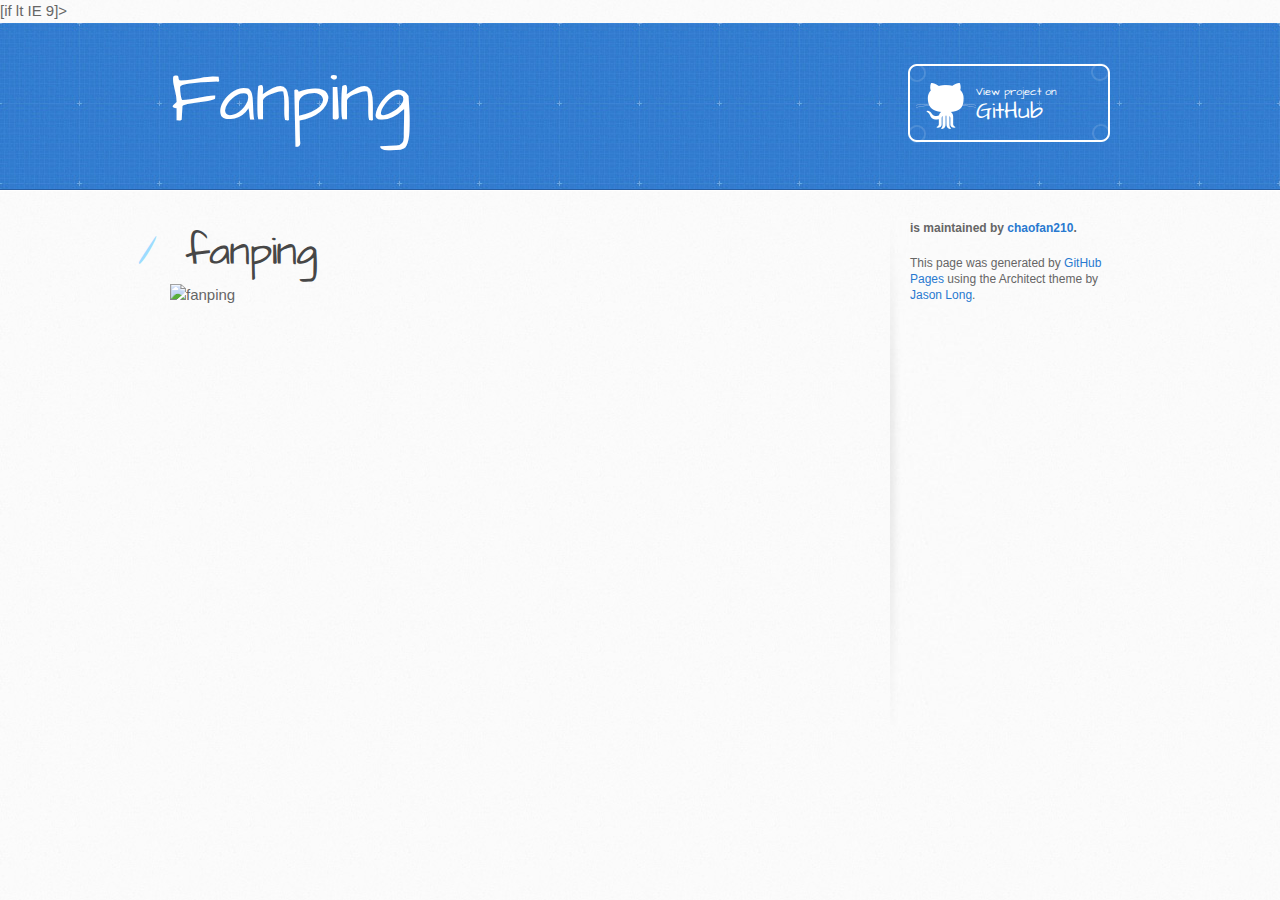
==== commit c1126298: "Update index.html" ====
--- a/index.html
+++ b/index.html
@@ -1,39 +1,39 @@
-<!--<!DOCTYPE html>-->
-<!--<html>-->
-<!--  <head>-->
-<!--    <meta charset='utf-8'>-->
-<!--    <meta http-equiv="X-UA-Compatible" content="chrome=1">-->
-<!--    <meta name="viewport" content="width=device-width, initial-scale=1, maximum-scale=1">-->
-<!--    <link href='https://fonts.googleapis.com/css?family=Architects+Daughter' rel='stylesheet' type='text/css'>-->
-<!--    <link rel="stylesheet" type="text/css" href="stylesheets/stylesheet.css" media="screen">-->
-<!--    <link rel="stylesheet" type="text/css" href="stylesheets/github-light.css" media="screen">-->
-<!--    <link rel="stylesheet" type="text/css" href="stylesheets/print.css" media="print">-->
+<!DOCTYPE html>
+<html>
+  <head>
+    <meta charset='utf-8'>
+    <meta http-equiv="X-UA-Compatible" content="chrome=1">
+    <meta name="viewport" content="width=device-width, initial-scale=1, maximum-scale=1">
+    <link href='https://fonts.googleapis.com/css?family=Architects+Daughter' rel='stylesheet' type='text/css'>
+    <link rel="stylesheet" type="text/css" href="stylesheets/stylesheet.css" media="screen">
+    <link rel="stylesheet" type="text/css" href="stylesheets/github-light.css" media="screen">
+    <link rel="stylesheet" type="text/css" href="stylesheets/print.css" media="print">
 
-    <!--[if lt IE 9]>
-<!--    <script src="//html5shiv.googlecode.com/svn/trunk/html5.js"></script>-->
-<!--    <![endif]-->-->
+    [if lt IE 9]>
+    <script src="//html5shiv.googlecode.com/svn/trunk/html5.js"></script>
+    <![endif]-->
 
-<!--    <title>炒饭的博客</title>-->
-<!--  </head>-->
+    <title>炒饭的博客</title>
+  </head>
 
-<!--  <body>-->
-<!--    <header>-->
-<!--      <div class="inner">-->
-<!--        <h1>Fanping</h1>-->
-<!--        <a href="https://github.com/chaofan210/fanping" class="button"><small>View project on</small> GitHub</a>-->
-<!--      </div>-->
-<!--    </header>-->
+  <body>
+    <header>
+      <div class="inner">
+        <h1>Fanping</h1>
+        <a href="https://github.com/chaofan210/fanping" class="button"><small>View project on</small> GitHub</a>
+      </div>
+    </header>
 
-<!--    <div id="content-wrapper">-->
-<!--      <div class="inner clearfix">-->
-<!--        <section id="main-content">-->
-<!--          <h1>-->
-<!--<a id="fanping" class="anchor" href="#fanping" aria-hidden="true"><span class="octicon octicon-link"></span></a>fanping</h1>-->
+    <div id="content-wrapper">
+      <div class="inner clearfix">
+        <section id="main-content">
+          <h1>
+<a id="fanping" class="anchor" href="#fanping" aria-hidden="true"><span class="octicon octicon-link"></span></a>fanping</h1>
 
-<!--<p><img src="http://f1.topit.me/1/81/88/112786790183188811o.jpg" alt="fanping" title="null"></p>-->
-<!--        </section>-->
+<p><img src="http://f1.topit.me/1/81/88/112786790183188811o.jpg" alt="fanping" title="null"></p>
+        </section>
 
-<!--        <aside id="sidebar">-->
+        <aside id="sidebar">
           <!--<a href="https://github.com/chaofan210/fanping/zipball/master" class="button">-->
           <!--  <small>Download</small>-->
           <!--  .zip file-->
@@ -42,37 +42,12 @@
           <!--  <small>Download</small>-->
           <!--  .tar.gz file-->
           <!--</a>-->
-<!--          <p class="repo-owner"><a href="https://github.com/chaofan210/fanping"></a> is maintained by <a href="https://github.com/chaofan210">chaofan210</a>.</p>-->
+          <p class="repo-owner"><a href="https://github.com/chaofan210/fanping"></a> is maintained by <a href="https://github.com/chaofan210">chaofan210</a>.</p>
 
-<!--          <p>This page was generated by <a href="https://pages.github.com">GitHub Pages</a> using the Architect theme by <a href="https://twitter.com/jasonlong">Jason Long</a>.</p>-->
-<!--        </aside>-->
-<!--      </div>-->
-<!--    </div>-->
-<!--  </body>-->
-<!--</html>-->
+          <p>This page was generated by <a href="https://pages.github.com">GitHub Pages</a> using the Architect theme by <a href="https://twitter.com/jasonlong">Jason Long</a>.</p>
+        </aside>
+      </div>
+    </div>
+  </body>
+</html>
 
-<!DOCTYPE html><!--STATUS OK--><html><head><meta http-equiv="content-type" content="text/html;charset=utf-8"><meta http-equiv="X-UA-Compatible" content="IE=Edge"><meta content="always" name="referrer"><meta name="theme-color" content="#2932e1"><link rel="shortcut icon" href="/favicon.ico" type="image/x-icon" /><link rel="search" type="application/opensearchdescription+xml" href="/content-search.xml" title="百度搜索" /><link rel="icon" sizes="any" mask href="//www.baidu.com/img/baidu.svg"><link rel="dns-prefetch" href="//s1.bdstatic.com"/><link rel="dns-prefetch" href="//t1.baidu.com"/><link rel="dns-prefetch" href="//t2.baidu.com"/><link rel="dns-prefetch" href="//t3.baidu.com"/><link rel="dns-prefetch" href="//t10.baidu.com"/><link rel="dns-prefetch" href="//t11.baidu.com"/><link rel="dns-prefetch" href="//t12.baidu.com"/><link rel="dns-prefetch" href="//b1.bdstatic.com"/><title>百度一下，你就知道</title>
-<style index="index"  id="css_index">html,body{height:100%}html{overflow-y:auto}#wrapper{position:relative;_position:;min-height:100%}#head{padding-bottom:100px;text-align:center;*z-index:1}#ftCon{height:100px;position:absolute;bottom:44px;text-align:center;width:100%;margin:0 auto;z-index:0;overflow:hidden}#ftConw{width:720px;margin:0 auto}body{font:12px arial;text-align:;background:#fff}body,p,form,ul,li{margin:0;padding:0;list-style:none}body,form,#fm{position:relative}td{text-align:left}img{border:0}a{color:#00c}a:active{color:#f60}.bg{background-image:url(https://ss1.bdstatic.com/5eN1bjq8AAUYm2zgoY3K/r/www/cache/static/protocol/https/global/img/icons_45de3f02.png);background-repeat:no-repeat;_background-image:url(https://ss1.bdstatic.com/5eN1bjq8AAUYm2zgoY3K/r/www/cache/static/protocol/https/global/img/icons_15f748ea.gif)}.bg_tuiguang_browser{width:16px;height:16px;background-position:-600px 0;display:inline-block;vertical-align:text-bottom;font-style:normal;overflow:hidden;margin-right:5px}.bg_tuiguang_browser_big{width:56px;height:56px;position:absolute;left:10px;top:10px;background-position:-600px -24px}
-.bg_tuiguang_weishi{width:56px;height:56px;position:absolute;left:10px;top:10px;background-position:-672px -24px}.c-icon{display:inline-block;width:14px;height:14px;vertical-align:text-bottom;font-style normal;overflow:hidden;background:url(https://ss1.bdstatic.com/5eN1bjq8AAUYm2zgoY3K/r/www/cache/static/protocol/https/global/img/icons_45de3f02.png) no-repeat 0 0;_background-image:url(https://ss1.bdstatic.com/5eN1bjq8AAUYm2zgoY3K/r/www/cache/static/protocol/https/global/img/icons_15f748ea.gif)}.c-icon-triangle-down-blue{background-position:-480px -168px}.c-icon-chevron-unfold2{background-position:-504px -168px}#m{width:720px;margin:0 auto}#nv a,#nv b,.btn,#lk{font-size:14px}input{border:0;padding:0}#nv{height:19px;font-size:16px;margin:0 0 4px;text-align:left;text-indent:137px}.s_btn{width:95px;height:32px;padding-top:2px\9;font-size:14px;background-color:#ddd;background-position:0 -48px;cursor:pointer}.s_btn_h{background-position:-240px -48px}.s_btn_wr{width:97px;height:34px;display:inline-block;background-position:-120px -48px;*position:relative;z-index:0;vertical-align:top}
-#lk{margin:33px 0}#lk span{font:14px "宋体"}#lh{margin:16px 0 5px}#cp,#cp a{color:#666}#cp .c-icon-icrlogo{width:14px;height:17px;display:inline-block;overflow:hidden;background:url(https://ss1.bdstatic.com/5eN1bjq8AAUYm2zgoY3K/r/www/cache/static/protocol/https/global/img/icons_45de3f02.png) no-repeat;_background-image:url(https://ss1.bdstatic.com/5eN1bjq8AAUYm2zgoY3K/r/www/cache/static/protocol/https/global/img/icons_15f748ea.gif);background-position:-600px -96px;position:relative;top:3px}#shouji{margin-right:14px}#u{display:none}#c-tips-container{display:none}#wrapper{min-width:810px;height:100%;min-height:600px}#head{position:relative;padding-bottom:0;height:100%;min-height:600px}#head .head_wrapper{height:100%}#m{position:relative}#fm{padding-left:40px;top:-37px}#lh a{margin:0 10px}#lk{position:absolute;display:none;top:0;right:0}#nv{position:absolute;display:none;top:0;right:0}#lm{color:#666;width:100%;height:60px;margin-top:60px;line-height:15px;font-size:13px;position:absolute;top:0;left:0}#lm a{color:#666}#pad-version{line-height:40px}
-.s_ipt_wr.bg,.s_btn_wr.bg,#su.bg{background-image:none}.s_btn_wr{width:auto;height:auto;border-bottom:1px solid transparent;*border-bottom:0}.s_btn{width:100px;height:36px;color:white;font-size:15px;letter-spacing:1px;background:#3385ff;border-bottom:1px solid #2d78f4;outline:medium;*border-bottom:0;-webkit-appearance:none;-webkit-border-radius:0}.s_btn.btnhover{background:#317ef3;border-bottom:1px solid #2868c8;*border-bottom:0;box-shadow:1px 1px 1px #ccc}.s_btn_h{background:#3075dc;box-shadow:inset 1px 1px 5px #2964bb;-webkit-box-shadow:inset 1px 1px 5px #2964bb;-moz-box-shadow:inset 1px 1px 5px #2964bb;-o-box-shadow:inset 1px 1px 5px #2964bb}#result_logo{display:none}#index_logo img{display:inline-block;width:270px;height:129px}#s_tab{display:none}.s_form{position:relative;top:38.2%}.s_form_wrapper{position:relative;top:-191px}.s_ipt_wr{height:34px}#head .c-icon-bear-round{display:none}#form{margin:22px auto 0;width:641px;text-align:left;z-index:100}#form .bdsug,#fm .bdsug{top:35px}
-.bdsug{display:none;position:absolute;width:538px;background:#fff;border:1px solid #ccc;_overflow:hidden;box-shadow:1px 1px 3px #ededed;-webkit-box-shadow:1px 1px 3px #ededed;-moz-box-shadow:1px 1px 3px #ededed;-o-box-shadow:1px 1px 3px #ededed}.bdsug.bdsugbg ul{background:url(https://ss1.bdstatic.com/5eN1bjq8AAUYm2zgoY3K/r/www/cache/static/protocol/https/home/img/sugbg_6a9201c2.png) 100% 100% no-repeat;background-size:100px 110px;background-image:url(https://ss1.bdstatic.com/5eN1bjq8AAUYm2zgoY3K/r/www/cache/static/protocol/https/home/img/sugbg_d24a0811.gif)\9}.bdsug li{width:522px;color:#000;font:14px arial;line-height:25px;padding:0 8px;position:relative;cursor:default}.bdsug li.bdsug-s{background:#f0f0f0}.bdsug-store span,.bdsug-store b{color:#7a77c8}.bdsug-store-del{font-size:12px;color:#666;text-decoration:underline;position:absolute;right:8px;top:0;cursor:pointer;display:none}.bdsug-s .bdsug-store-del{display:inline-block}.bdsug-ala{display:inline-block;border-bottom:1px solid #e6e6e6}.bdsug-ala h3{line-height:14px;background:url(//www.baidu.com/img/sug_bd.png) no-repeat left center;margin:8px 0 5px 0;font-size:12px;font-weight:normal;color:#7b7b7b;padding-left:20px}
-.bdsug-ala p{font-size:14px;font-weight:bold;padding-left:20px}.bdsug .bdsug-direct{width:auto;padding:0;border-bottom:1px solid #f1f1f1}.bdsug .bdsug-direct p{color:#00c;font-weight:bold;line-height:34px;padding:0 8px;cursor:pointer;white-space:nowrap;overflow:hidden}.bdsug .bdsug-direct p img{width:16px;height:16px;margin:7px 6px 9px 0;vertical-align:middle}.bdsug .bdsug-direct p span{margin-left:8px}.bdsug .bdsug-direct p i{font-size:12px;line-height:100%;font-style:normal;font-weight:normal;color:#fff;background-color:#2b99ff;display:inline;text-align:center;padding:1px 5px;*padding:2px 5px 0 5px;margin-left:8px;overflow:hidden}.bdsug .bdsug-pcDirect{color:#000;font-size:14px;line-height:30px;height:30px;background-color:#f8f8f8}.bdsug .bdsug-pc-direct-tip{position:absolute;right:15px;top:8px;width:55px;height:15px;display:block;background:url(https://ss1.bdstatic.com/5eN1bjq8AAUYm2zgoY3K/r/www/cache/static/protocol/https/global/img/pc_direct_ffda303e.png) no-repeat 0 0}.bdsug li.bdsug-pcDirect-s{background-color:#f0f0f0}
-.bdsug .bdsug-pcDirect-is{color:#000;font-size:14px;line-height:22px;background-color:#f8f8f8}.bdsug .bdsug-pc-direct-tip-is{position:absolute;right:15px;top:3px;width:55px;height:15px;display:block;background:url(https://ss1.bdstatic.com/5eN1bjq8AAUYm2zgoY3K/r/www/cache/static/protocol/https/global/img/pc_direct_ffda303e.png) no-repeat 0 0}.bdsug li.bdsug-pcDirect-is-s{background-color:#f0f0f0}.bdsug .bdsug-pcDirect-s .bdsug-pc-direct-tip,.bdsug .bdsug-pcDirect-is-s .bdsug-pc-direct-tip-is{background-position:0 -15px}.bdsug .bdsug-newicon{color:#929292;opacity:.7;font-size:12px;display:inline-block;line-height:22px;letter-spacing:2px}.bdsug .bdsug-s .bdsug-newicon{opacity:1}.bdsug .bdsug-newicon i{letter-spacing:0;font-style:normal}.toggle-underline{text-decoration:none}.toggle-underline:hover{text-decoration:underline}.tools{position:absolute;right:-75px}#mHolder{width:62px;position:relative;z-index:296;display:none}#mCon{height:18px;line-height:18px;position:absolute;cursor:pointer}#mCon span{color:#00c;cursor:default;display:block;width:24px}
-#mCon .hw{text-decoration:underline;cursor:pointer;display:inline-block}#mCon .pinyin{display:inline-block}#mCon .c-icon-chevron-unfold2{margin-left:5px}#mMenu a{width:100%;height:100%;display:block;line-height:22px;text-indent:6px;text-decoration:none;filter:none\9}#mMenu,#user ul{box-shadow:1px 1px 2px #ccc;-moz-box-shadow:1px 1px 2px #ccc;-webkit-box-shadow:1px 1px 2px #ccc;filter:progid:DXImageTransform.Microsoft.Shadow(Strength=2,Direction=135,Color="#cccccc")\9}#mMenu{width:56px;border:1px solid #9b9b9b;list-style:none;position:absolute;right:27px;top:28px;display:none;background:#fff}#mMenu a:hover{background:#ebebeb}#mMenu .ln{height:1px;background:#ebebeb;overflow:hidden;font-size:1px;line-height:1px;margin-top:-1px}#u1 a:link,#u1 a:visited{color:#666;text-decoration:none}#u1 a:hover,#u1 a:active{text-decoration:underline}#u1 a:active{color:#00c}#u1{z-index:2;color:white;position:absolute;right:0;top:0;margin:19px 0 5px 0;padding:0 96px 0 0}#u1 .reg{display:none}
-#u1 a.pf,#u1 a.pf:visited{display:inline-block;float:left;color:#333;line-height:24px;font-size:13px;margin-left:20px;overflow:hidden;text-decoration:underline}#u1 a.lb,#u1 a.lb:visited,#u1 a.username{display:inline-block;float:left;color:#333;font-size:13px;line-height:24px;margin-left:20px;text-decoration:underline}#u1 a.bri,#u1 a.bri:visited{display:inline-block;position:absolute;right:10px;width:60px;height:23px;float:left;color:white;background:#38f;line-height:24px;font-size:13px;text-align:center;overflow:hidden;border-bottom:1px solid #38f;margin-left:19px;margin-right:2px}#u1 a.bri.brihover{display:none;text-decoration:none;color:#333;background:0;border-bottom:1px solid transparent;margin-left:19px}#u1 #lm a{color:#00c;text-decoration:underline}#u1 a.mnav,#u1 a.mnav:visited{float:left;color:#333;font-weight:bold;line-height:24px;margin-left:20px;font-size:13px;text-decoration:underline}#u1 a.pf:hover,#u1 a.lb:hover,#u1 a.mnav:hover{color:#00c}.briiconsbg{background-repeat:no-repeat;background-size:300px 18px;background-image:url(https://ss1.bdstatic.com/5eN1bjq8AAUYm2zgoY3K/r/www/cache/static/protocol/https/home/img/icons_c3b33b92.png);background-image:url(https://ss1.bdstatic.com/5eN1bjq8AAUYm2zgoY3K/r/www/cache/static/protocol/https/home/img/icons_0a1fc6ac.gif)\9}
-.bdpfmenu{background-color:#fff;border:1px solid #d1d1d1;position:absolute;right:160px;width:68px;top:36px;margin-top:-1px;_margin-top:-3px;z-index:2;box-shadow:1px 1px 5px #d1d1d1;-webkit-box-shadow:1px 1px 5px #d1d1d1;-moz-box-shadow:1px 1px 5px #d1d1d1;-o-box-shadow:1px 1px 5px #d1d1d1}.bdpfmenu a{display:block;text-align:left;margin:0!important;padding:0 9px;line-height:26px;text-decoration:none}#wrapper .bdpfmenu a:link,#wrapper .bdpfmenu a:visited{background:white;color:#333}#wrapper .bdpfmenu a:hover,#wrapper .bdpfmenu a:active{background:#38f;text-decoration:none;color:white}#wrapper .bdnuarrow{width:0;height:0;font-size:0;line-height:0;display:block;position:absolute;top:-10px;left:50%;margin-left:-5px}#wrapper .bdnuarrow em,#wrapper .bdnuarrow i{width:0;height:0;font-size:0;line-height:0;display:block;position:absolute;border:5px solid transparent;border-style:dashed dashed solid dashed}#wrapper .bdnuarrow em{border-bottom-color:#d8d8d8;top:-1px}#wrapper .bdnuarrow i{border-bottom-color:#fff;top:0}
-.s-isindex-wrap #wrapper .bdnuarrow{height:13px;background:url(https://ss1.bdstatic.com/5eN1bjq8AAUYm2zgoY3K/r/www/cache/static/protocol/https/home/img/icons_c3b33b92.png) no-repeat -90px -1px}#wrapper .bdnuarrow.bdbriarrow{right:104px;display:none!important}#wrapper .bdbri{width:85px;min-height:100px;border-left:1px solid #e7e7e7;position:absolute;background-color:#f9f9f9;overflow:hidden;z-index:2;right:0;top:0}#prefpanel{background:#fafafa;display:none;opacity:0;position:fixed;_position:absolute;top:-359px;z-index:1000;width:100%;min-width:960px;border-bottom:1px solid #ebebeb}#prefpanel form{_width:850px}#wrapper .bdbriimgtitle{color:#333;text-align:center;width:66px;height:43px;line-height:43px;padding-top:9px;margin:0 auto;border-bottom:#f0f0f0 1px solid;font-size:13px;cursor:default}#wrapper .briscrollwrapper{overflow:hidden}#wrapper .briscrollwrapperContainer{position:relative}#wrapper .bdbri.bdbriimg .bdmainlink a,#wrapper .bdbri.bdbriimg .bdothlink a{display:block;text-align:center;width:66px;height:76px;margin:0 auto;border-bottom:#f0f0f0 1px solid;color:#666;text-decoration:none;overflow:hidden}
-#wrapper .bdbri.bdbriimg .bdmainlink a:visited,#wrapper .bdbri.bdbriimg .bdothlink a:visited{color:#666}#wrapper .bdbri.bdbriimg .bdmainlink a:hover,#wrapper .bdbri.bdbriimg .bdothlink a:hover{color:#666;text-decoration:underline}#wrapper .bdbri.bdbriimg .bdmainlink a:active,#wrapper .bdbri.bdbriimg .bdothlink a:active{color:#00c;text-decoration:underline}#wrapper .bdbri.bdbriimg span{width:36px;height:36px;display:block;margin:10px auto 5px;background:url(https://ss1.bdstatic.com/5eN1bjq8AAUYm2zgoY3K/r/www/cache/static/protocol/https/home/img/logos/bdbri_icons_2e35e84b.png) no-repeat;cursor:pointer}#wrapper .bdbri.bdbriimg .bdbrimore,#wrapper .bdbri.bdbriimg .bdbrievenmore{clear:both;text-align:center}#wrapper .bdbri.bdbriimg .bdbrievenmore{margin-top:15px;height:30px;width:85px;overflow:hidden}#wrapper .bdbri.bdbriimg span.bdbriimgitem_1{background-position:0 0}#wrapper .bdbri.bdbriimg span.bdbriimgitem_2{background-position:-36px 0}#wrapper .bdbri.bdbriimg span.bdbriimgitem_3{width:40px;background-position:-72px 0}#wrapper .bdbri.bdbriimg span.bdbriimgitem_4{background-position:-112px 0}
-#wrapper .bdbri.bdbriimg span.bdbriimgitem_5{background-position:-148px 0}#wrapper .bdbri.bdbriimg span.bdbriimgitem_6{background-position:-184px 0}#wrapper .bdbri.bdbriimg span.bdbriimgitem_7{background-position:-220px 0}#wrapper .bdbri.bdbriimg .bdbrievenmore a:link,#wrapper .bdbri.bdbriimg .bdbrievenmore a:visited{color:#666;text-decoration:underline}#wrapper .bdbri.bdbriimg .bdbrievenmore a:hover{color:#666;text-decoration:underline}#wrapper .bdbri.bdbriimg .bdbrievenmore a:active{color:#00c}.bdbriscroll-ctrl-scroll{position:absolute;top:10px;right:1px;width:8px;border-top:1px solid #e4e4e4;border-left:1px solid #e4e4e4;cursor:default;-webkit-user-select:none;-moz-user-select:none}.bdbriscroll-ctrl-scroll .bdbriscroll-axis{width:8px;left:0;z-index:0;position:absolute;background:#f2f2f2}.bdbriscroll-ctrl-scroll-touch .bdbriscroll-axis{width:7px;background:#f2f2f2}.bdbriscroll-ctrl-scroll-hover .bdbriscroll-axis{background:#f2f2f2}.bdbriscroll-ctrl-scroll .bdbriscroll-slider{overflow:hidden;width:7px;height:14px;position:absolute;left:0;z-index:10;display:none;background:#d9d9d9;margin-top:-1px;margin-left:-1px;border-right:1px solid #cecece;border-bottom:1px solid #cecece;cursor:default}
-.bdbriscroll-ctrl-scroll-touch .bdbriscroll-slider,.bdbriscroll-ctrl-scroll-hover .bdbriscroll-slider{background:#b8b8b8;border-right:1px solid #afafaf;border-bottom:1px solid #afafaf}</style><!--[if lte IE 8]><style index="index" >.s_form{top:260px}</style><![endif]--><!--[if IE 8]><style index="index" >#u1 a.mnav,#u1 a.mnav:visited,#u1 a.lb,#u1 a.lb:visited,#u1 a.pf,#u1 a.pf:visited,#u1 a.bri,#u1 a.bri:visited{font-family:simsun}</style><![endif]--><style data-for="debug">#debug{display:none!important}</style><style data-for="result"  id="css_index_result">#seth{display:none;behavior:url(#default#homepage)}#setf{display:none}#sekj{margin-left:14px}#st,#sekj{display:none}.s_ipt_wr{border:1px solid #b6b6b6;border-color:#7b7b7b #b6b6b6 #b6b6b6 #7b7b7b;background:#fff;display:inline-block;vertical-align:top;width:539px;margin-right:0;border-right-width:0;border-color:#b8b8b8 transparent #ccc #b8b8b8;overflow:hidden}.wrapper_s .s_ipt_wr{width:439px}.wrapper_s .s_ipt{width:434px}.wrapper_s .s_ipt_tip{width:434px}.s_ipt_wr:hover,.s_ipt_wr.ipthover{border-color:#999 transparent #b3b3b3 #999}.s_ipt_wr.iptfocus{border-color:#4791ff transparent #4791ff #4791ff}.s_ipt_tip{color:#aaa;position:absolute;z-index:-10;font:16px/22px arial;height:32px;line-height:32px;padding-left:7px;overflow:hidden;width:526px}.s_ipt{width:526px;height:22px;font:16px/18px arial;line-height:22px\9;margin:6px 0 0 7px;padding:0;background:transparent;border:0;outline:0;-webkit-appearance:none}#kw{position:relative}#u .username i{background-position:-408px -144px}.bdpfmenu,.usermenu{border:1px solid #d1d1d1;position:absolute;width:105px;top:36px;z-index:302;box-shadow:1px 1px 5px #d1d1d1;-webkit-box-shadow:1px 1px 5px #d1d1d1;-moz-box-shadow:1px 1px 5px #d1d1d1;-o-box-shadow:1px 1px 5px #d1d1d1}
-.bdpfmenu{font-size:12px;background-color:#fff}.bdpfmenu a,.usermenu a{display:block;text-align:left;margin:0!important;padding:0 9px;line-height:26px;text-decoration:none}.briiconsbg{background-repeat:no-repeat;background-size:300px 18px;background-image:url(https://ss1.bdstatic.com/5eN1bjq8AAUYm2zgoY3K/r/www/cache/static/protocol/https/home/img/icons_c3b33b92.png);background-image:url(https://ss1.bdstatic.com/5eN1bjq8AAUYm2zgoY3K/r/www/cache/static/protocol/https/home/img/icons_0a1fc6ac.gif)\9}#u{z-index:301;position:absolute;right:0;top:0;margin:21px 9px 5px 0;padding:0}.wrapper_s #u{margin-right:3px}#u a{text-decoration:underline;color:#333;margin:0 7px}.wrapper_s #u a{margin-right:0 6px}#u div a{text-decoration:none}#u a:hover{text-decoration:underline}#u .back_org{color:#666;float:left;display:inline-block;height:24px;line-height:24px}#u .bri{display:inline-block;width:24px;height:24px;float:left;line-height:24px;color:transparent;background:url(https://ss1.bdstatic.com/5eN1bjq8AAUYm2zgoY3K/r/www/cache/static/protocol/https/home/img/icons_c3b33b92.png) no-repeat 4px 3px;background-size:300px 18px;background-image:url(https://ss1.bdstatic.com/5eN1bjq8AAUYm2zgoY3K/r/www/cache/static/protocol/https/home/img/icons_0a1fc6ac.gif)\9;overflow:hidden}
-#u .bri:hover,#u .bri.brihover{background-position:-18px 3px}#mCon #imeSIcon{background-position:-408px -144px;margin-left:0}#mCon span{color:#333}.bdpfmenu a:link,.bdpfmenu a:visited,#u .usermenu a:link,#u .usermenu a:visited{background:white;color:#333}.bdpfmenu a:hover,.bdpfmenu a:active,#u .usermenu a:hover,#u .usermenu a:active{background:#38f;text-decoration:none;color:white}.bdpfmenu{width:70px}.usermenu{width:68px;right:8px}#wrapper .bdnuarrow{width:0;height:0;font-size:0;line-height:0;display:block;position:absolute;top:-10px;left:50%;margin-left:-5px}#wrapper .bdnuarrow em,#wrapper .bdnuarrow i{width:0;height:0;font-size:0;line-height:0;display:block;position:absolute;border:5px solid transparent;border-style:dashed dashed solid dashed}#wrapper .bdnuarrow em{border-bottom-color:#d8d8d8;top:-1px}#wrapper .bdnuarrow i{border-bottom-color:#fff;top:0}#prefpanel{background:#fafafa;display:none;opacity:0;position:fixed;_position:absolute;top:-359px;z-index:500;width:100%;min-width:960px;border-bottom:1px solid #ebebeb}
-#prefpanel form{_width:850px}#kw_tip{cursor:default;display:none;margin-top:1px}#bds-message-wrapper{top:43px}.quickdelete-wrap{position:relative}.quickdelete-wrap input{width:500px}.wrapper_l .quickdelete-wrap input{width:500px}.wrapper_s .quickdelete-wrap input{width:402px}input::-ms-clear{display:none}.quickdelete{width:32px;height:32px;background:url(https://ss1.bdstatic.com/5eN1bjq8AAUYm2zgoY3K/r/www/cache/static/protocol/https/global/img/quickdelete_9c14b01a.png) no-repeat;background-position:10px 10px;position:absolute;display:block}.quickdelete:hover{background-position:10px -24px}</style><!--[if IE 8]><style index="index" >.s_ipt{background-color:#FFF}</style><![endif]--><script >function h(obj){obj.style.behavior='url(#default#homepage)';var a = obj.setHomePage('//www.baidu.com/');}</script><noscript><meta http-equiv="refresh" content="0; url=/baidu.html?from=noscript"/></noscript><script>window._ASYNC_START=new Date().getTime();</script></head><body link="#0000cc"><script>if (/Chrome\/37.0.2062.94/i.test(navigator.userAgent) && (/(windows 7)|(windows nt 6.1)/i.test(navigator.userAgent))) {var _chrome_37_fix = document.createElement("style"); _chrome_37_fix.type="text/css";_chrome_37_fix.setAttribute("data-for","result");_chrome_37_fix.innerHTML = ".t,.f16,#kw,.s_ipt,.c-title,.c-title-size,.to_zhidao,.to_tieba,.to_zhidao_bottom{font-size:15px;} .ec-hospital-info-main h2,.ad-widget-gx_sck-ylzx-doctor-info h2,.ec-card-main h2,.ad-widget-h1 h2,.ad-widget-title h2,.ad-widget-small-head h2,.ad-widget-small-head h2 a,.ad-widget-header .ec-figcaption h2{font-size: 15px !important;}";document.getElementsByTagName("head")[0].appendChild(_chrome_37_fix); }</script><div id="wrapper" style="display:none;"><script>if(window.bds&&bds.util&&bds.util.setContainerWidth){bds.util.setContainerWidth();}</script><div id="head"><div class="head_wrapper"><div class="s_form"><div class="s_form_wrapper"><div id="lg"><img hidefocus="true" src="//www.baidu.com/img/bd_logo1.png" width="270" height="129"></div><a href="/" id="result_logo" onmousedown="return c({'fm':'tab','tab':'logo'})"><img src="//www.baidu.com/img/baidu_jgylogo3.gif" alt="到百度首页" title="到百度首页"></a><form id="form" name="f" action="/s" class="fm"><input type="hidden" name="ie" value="utf-8"><input type="hidden" name="f" value="8"><input type="hidden" name="rsv_bp" value="1"><input type="hidden" name="rsv_idx" value="1"><input type=hidden name=ch value=""><input type=hidden name=tn value="baidu"><input type=hidden name=bar value=""><span class="bg s_ipt_wr"><input id="kw" name="wd" class="s_ipt" value="" maxlength="255" autocomplete="off"></span><span class="bg s_btn_wr"><input type="submit" id="su" value="百度一下" class="bg s_btn"></span><span class="tools"><span id="mHolder"><div id="mCon"><span>输入法</span></div><ul id="mMenu"><li><a href="javascript:;" name="ime_hw">手写</a></li><li><a href="javascript:;" name="ime_py">拼音</a></li><li class="ln"></li><li><a href="javascript:;" name="ime_cl">关闭</a></li></ul></span></span><input type="hidden" name="rn" value=""><input type="hidden" name="oq" value=""><input type="hidden" name="rsv_pq" value="b29c7d7f000b656a"><input type="hidden" name="rsv_t" value="e7341Ip7TZZ4wVK4U5u9YdAIE67deLMedGgEiLqsUNmilhUUkZGM3vdmsKc"></form><div id="m"></div></div></div><div id="u"><a class="toindex" href="/">百度首页</a><a href="javascript:;" name="tj_settingicon" class="pf">设置<i class="c-icon c-icon-triangle-down"></i></a><a href="https://passport.baidu.com/v2/?login&tpl=mn&u=http%3A%2F%2Fwww.baidu.com%2F" name="tj_login" class="lb" onclick="return false;">登录</a></div><div id="u1"><a href="http://news.baidu.com" name="tj_trnews" class="mnav">新闻</a><a href="http://www.hao123.com" name="tj_trhao123" class="mnav">hao123</a><a href="http://map.baidu.com" name="tj_trmap" class="mnav">地图</a><a href="http://v.baidu.com" name="tj_trvideo" class="mnav">视频</a><a href="http://tieba.baidu.com" name="tj_trtieba" class="mnav">贴吧</a><a href="https://passport.baidu.com/v2/?login&amp;tpl=mn&amp;u=http%3A%2F%2Fwww.baidu.com%2F" name="tj_login" class="lb" onclick="return false;">登录</a><a href="http://www.baidu.com/gaoji/preferences.html" name="tj_settingicon" class="pf" class="">设置</a><a href="http://www.baidu.com/more/" name="tj_briicon" class="bri" style="display: block;">更多产品</a></div></div></div><div class="s_tab" id="s_tab"><b>网页</b><a href="http://news.baidu.com/ns?cl=2&rn=20&tn=news&word=" wdfield="word"  onmousedown="return c({'fm':'tab','tab':'news'})">新闻</a><a href="http://tieba.baidu.com/f?kw=&fr=wwwt" wdfield="kw"  onmousedown="return c({'fm':'tab','tab':'tieba'})">贴吧</a><a href="http://zhidao.baidu.com/q?ct=17&pn=0&tn=ikaslist&rn=10&word=&fr=wwwt" wdfield="word"  onmousedown="return c({'fm':'tab','tab':'zhidao'})">知道</a><a href="http://music.baidu.com/search?fr=ps&ie=utf-8&key=" wdfield="key"  onmousedown="return c({'fm':'tab','tab':'music'})">音乐</a><a href="http://image.baidu.com/search/index?tn=baiduimage&ps=1&ct=201326592&lm=-1&cl=2&nc=1&ie=utf-8&word=" wdfield="word"  onmousedown="return c({'fm':'tab','tab':'pic'})">图片</a><a href="http://v.baidu.com/v?ct=301989888&rn=20&pn=0&db=0&s=25&ie=utf-8&word=" wdfield="word"   onmousedown="return c({'fm':'tab','tab':'video'})">视频</a><a href="http://map.baidu.com/m?word=&fr=ps01000" wdfield="word"  onmousedown="return c({'fm':'tab','tab':'map'})">地图</a><a href="http://wenku.baidu.com/search?word=&lm=0&od=0&ie=utf-8" wdfield="word"  onmousedown="return c({'fm':'tab','tab':'wenku'})">文库</a><a href="//www.baidu.com/more/"  onmousedown="return c({'fm':'tab','tab':'more'})">更多»</a></div><div id="ftCon"><div id="ftConw"><p id="lh"><a id="seth" onClick="h(this)" href="/" onmousedown="return ns_c({'fm':'behs','tab':'homepage','pos':0})">把百度设为主页</a><a id="setf" href="//www.baidu.com/cache/sethelp/help.html" onmousedown="return ns_c({'fm':'behs','tab':'favorites','pos':0})" target="_blank">把百度设为主页</a><a onmousedown="return ns_c({'fm':'behs','tab':'tj_about'})" href="http://home.baidu.com">关于百度</a><a onmousedown="return ns_c({'fm':'behs','tab':'tj_about_en'})" href="http://ir.baidu.com">About&nbsp;&nbsp;Baidu</a></p><p id="cp">&copy;2015&nbsp;Baidu&nbsp;<a href="http://www.baidu.com/duty/" onmousedown="return ns_c({'fm':'behs','tab':'tj_duty'})">使用百度前必读</a>&nbsp;<a href="http://jianyi.baidu.com/" class="cp-feedback" onmousedown="return ns_c({'fm':'behs','tab':'tj_homefb'})">意见反馈</a>&nbsp;京ICP证030173号&nbsp;<i class="c-icon-icrlogo"></i></p></div></div><div id="wrapper_wrapper"></div></div><div class="c-tips-container" id="c-tips-container"></div><script>window.__async_strategy=2;</script><script>var bds={se:{},su:{urdata:[],urSendClick:function(){}},util:{},use:{},comm : {domain:"http://www.baidu.com",ubsurl : "https://sp0.baidu.com/5bU_dTmfKgQFm2e88IuM_a/w.gif",tn:"baidu",queryEnc:"",queryId:"",inter:"",templateName:"",sugHost : "https://sp0.baidu.com/5a1Fazu8AA54nxGko9WTAnF6hhy/su",query : "",qid : "b29c7d7f000b656a",cid : "0",sid : "17519_17520_1461_17619_12826_14429_17000_17470_17072_15194_11611_17051",indexSid : "17519_17520_1461_17619_12826_14429_17000_17470_17072_15194_11611_17051",stoken : "",serverTime : "1445312381",user : "",username : "",userid : "0",isBaixiaoduOn : "",loginAction : [],useFavo : "",pinyin : "",favoOn : "",cookie : {"BAIDUID":"6084AC2B4098B5A5087E50389D6B9689:FG=1","PSTM":"1433409121","BIDUPSID":"6084AC2B4098B5A5087E50389D6B9689","BD_CK_SAM":"1","H_PS_PSSID":"17519_17520_1461_17619_12826_14429_17000_17470_17072_15194_11611_17051","BD_UPN":"12314153","H_PS_645EC":"130c+Lb90MUgl4fuu\/1vlRSqVfjJSm5PfCkn3gtpLJu1Xux4ERFZaX2cKQTuoxM"},userAgent : "Mozilla/5.0 (Windows NT 5.1) AppleWebKit/537.36 (KHTML, like Gecko) Chrome/31.0.1650.63 Safari/537.36",curResultNum:"0",rightResultExist:false,protectNum:0,zxlNum:0,pageNum:1,pageSize:10,newindex:0,async:2,maxPreloadThread:5,maxPreloadTimes:10,preloadMouseMoveDistance:5,switchAddMask:false,isDebug:false,ishome : 1,flagTranslateResult:0,globalLogFlag:0,encTn:'e7341Ip7TZZ4wVK4U5u9YdAIE67deLMedGgEiLqsUNmilhUUkZGM3vdmsKc'}};var name,navigate,al_arr=[];var selfOpen = window.open;eval("var open = selfOpen;");var isIE=navigator.userAgent.indexOf("MSIE")!=-1&&!window.opera;var E = bds.ecom= {};bds.se.mon = {'loadedItems':[],'load':function(){},'srvt':-1};try {bds.se.mon.srvt = parseInt(document.cookie.match(new RegExp("(^| )BDSVRTM=([^;]*)(;|$)"))[2]);document.cookie="BDSVRTM=;expires=Sat, 01 Jan 2000 00:00:00 GMT"; }catch(e){}var bdUser = bds.comm.user?bds.comm.user:null,bdQuery = bds.comm.query,bdUseFavo = bds.comm.useFavo,bdFavoOn = bds.comm.favoOn,bdCid = bds.comm.cid,bdSid = bds.comm.sid,bdServerTime = bds.comm.serverTime,bdQid = bds.comm.queryId,bdstoken = bds.comm.stoken,login_success = [];bds.util.domain = (function(){var list = { "graph.baidu.com": "https://sp0.baidu.com/-aYHfD0a2gU2pMbgoY3K","p.qiao.baidu.com":"https://sp0.baidu.com/5PoXdTebKgQFm2e88IuM_a","vse.baidu.com":"https://sp3.baidu.com/6qUDsjip0QIZ8tyhnq","hdpreload.baidu.com":"https://sp3.baidu.com/7LAWfjuc_wUI8t7jm9iCKT-xh_","lcr.open.baidu.com":"https://sp2.baidu.com/8LUYsjW91Qh3otqbppnN2DJv","kankan.baidu.com":"https://sp3.baidu.com/7bM1dzeaKgQFm2e88IuM_a","xapp.baidu.com":"https://sp2.baidu.com/yLMWfHSm2Q5IlBGlnYG","dr.dh.baidu.com":"https://sp0.baidu.com/-KZ1aD0a2gU2pMbgoY3K","xiaodu.baidu.com":"https://sp0.baidu.com/yLsHczq6KgQFm2e88IuM_a","sensearch.baidu.com":"https://sp1.baidu.com/5b11fzupBgM18t7jm9iCKT-xh_","s1.bdstatic.com":"https://ss1.bdstatic.com/5eN1bjq8AAUYm2zgoY3K","olime.baidu.com":"https://sp0.baidu.com/8bg4cTva2gU2pMbgoY3K","app.baidu.com":"https://sp2.baidu.com/9_QWsjip0QIZ8tyhnq","i.baidu.com":"https://sp0.baidu.com/74oIbT3kAMgDnd_","c.baidu.com":"https://sp0.baidu.com/9foIbT3kAMgDnd_","sclick.baidu.com":"https://sp0.baidu.com/5bU_dTmfKgQFm2e88IuM_a","nsclick.baidu.com":"https://sp1.baidu.com/8qUJcD3n0sgCo2Kml5_Y_D3","eclick.baidu.com":"https://sp3.baidu.com/-0U_dTmfKgQFm2e88IuM_a","api.map.baidu.com":"https://sp2.baidu.com/9_Q4sjOpB1gCo2Kml5_Y_D3","ecma.bdimg.com":"https://ss1.bdstatic.com/-0U0bXSm1A5BphGlnYG","ecmb.bdimg.com":"https://ss0.bdstatic.com/-0U0bnSm1A5BphGlnYG", "t1.baidu.com":"https://ss0.baidu.com/6ON1bjeh1BF3odCf", "t2.baidu.com":"https://ss1.baidu.com/6OZ1bjeh1BF3odCf", "t3.baidu.com":"https://ss2.baidu.com/6OV1bjeh1BF3odCf","t10.baidu.com":"https://ss0.baidu.com/6ONWsjip0QIZ8tyhnq","t11.baidu.com":"https://ss1.baidu.com/6ONXsjip0QIZ8tyhnq","t12.baidu.com":"https://ss2.baidu.com/6ONYsjip0QIZ8tyhnq","i7.baidu.com":"https://ss0.baidu.com/73F1bjeh1BF3odCf","i8.baidu.com":"https://ss0.baidu.com/73x1bjeh1BF3odCf","i9.baidu.com":"https://ss0.baidu.com/73t1bjeh1BF3odCf","b1.bdstatic.com":"https://ss0.bdstatic.com/9uN1bjq8AAUYm2zgoY3K","ss.bdimg.com":"https://ss0.bdstatic.com/5aV1bjqh_Q23odCf","opendata.baidu.com":"https://sp0.baidu.com/8aQDcjqpAAV3otqbppnN2DJv","api.open.baidu.com":"https://sp0.baidu.com/9_Q4sjW91Qh3otqbppnN2DJv","tag.baidu.com":"https://sp1.baidu.com/6LMFsjip0QIZ8tyhnq","f3.baidu.com":"https://sp2.baidu.com/-uV1bjeh1BF3odCf","s.share.baidu.com":"https://sp0.baidu.com/5foZdDe71MgCo2Kml5_Y_D3","bdimg.share.baidu.com":"https://ss1.baidu.com/9rA4cT8aBw9FktbgoI7O1ygwehsv", "1.su.bdimg.com":"https://ss0.bdstatic.com/k4oZeXSm1A5BphGlnYG", "2.su.bdimg.com":"https://ss1.bdstatic.com/kvoZeXSm1A5BphGlnYG", "3.su.bdimg.com":"https://ss2.bdstatic.com/kfoZeXSm1A5BphGlnYG", "4.su.bdimg.com":"https://ss3.bdstatic.com/lPoZeXSm1A5BphGlnYG", "5.su.bdimg.com":"https://ss0.bdstatic.com/l4oZeXSm1A5BphGlnYG", "6.su.bdimg.com":"https://ss1.bdstatic.com/kvoZeXSm1A5BphGlnYG", "7.su.bdimg.com":"https://ss2.bdstatic.com/lfoZeXSm1A5BphGlnYG", "8.su.bdimg.com":"https://ss3.bdstatic.com/iPoZeXSm1A5BphGlnYG"};var get = function(url) {if(location.protocol === "http") {return url;}var reg = /^(http[s]?:\/\/)?([^\/]+)(.*)/,matches = url.match(reg);url = list.hasOwnProperty(matches[2])&&(list[matches[2]] + matches[3]) || url;return url;},set = function(kdomain,vdomain) {list[kdomain] = vdomain;}; return {get : get,set : set}})();</script><script>if(!location.hash.match(/[^a-zA-Z0-9]wd=/)){document.getElementById("wrapper").style.display='block';setTimeout(function(){try{var kw=document.getElementById("kw");kw.focus();kw.parentNode.className="bg s_ipt_wr iptfocus quickdelete-wrap";}catch(e){}},0);}</script><script type="text/javascript" src="https://ss1.bdstatic.com/5eN1bjq8AAUYm2zgoY3K/r/www/cache/static/protocol/https/jquery/jquery-1.10.2.min_f2fb5194.js"></script><script>(function(){var result_common_css="<style data-for=\"result\"  id=\"css_result\">body{color:#333;background:#fff;padding:6px 0 0;margin:0;position:relative;min-width:900px}body,th,td,.p1,.p2{font-family:arial}p,form,ol,ul,li,dl,dt,dd,h3{margin:0;padding:0;list-style:none}input{padding-top:0;padding-bottom:0;-moz-box-sizing:border-box;-webkit-box-sizing:border-box;box-sizing:border-box}table,img{border:0}td{font-size:9pt;line-height:18px}em{font-style:normal;color:#c00}a em{text-decoration:underline}cite{font-style:normal;color:#008000}.m,a.m{color:#666}a.m:visited{color:#606}.g,a.g{color:#008000}.c{color:#77c}.f14{font-size:14px}.f10{font-size:10.5pt}.f16{font-size:16px}.f13{font-size:13px}.bg{background-image:url(https:\/\/ss1.bdstatic.com\/5eN1bjq8AAUYm2zgoY3K\/r\/www\/cache\/static\/protocol\/https\/global\/img\/icons_45de3f02.png);background-repeat:no-repeat;_background-image:url(https:\/\/ss1.bdstatic.com\/5eN1bjq8AAUYm2zgoY3K\/r\/www\/cache\/static\/protocol\/https\/global\/img\/icons_15f748ea.gif);background-repeat:no-repeat}.bg_tuiguang_browser{width:16px;height:16px;background-position:-600px 0;display:inline-block;vertical-align:text-bottom;font-style:normal;overflow:hidden;margin-right:5px}.bg_tuiguang_browser_big{width:56px;height:56px;position:absolute;left:10px;top:10px;background-position:-600px -24px}.bg_tuiguang_weishi{width:56px;height:56px;position:absolute;left:10px;top:10px;background-position:-672px -24px}#u,#head,#tool,#search,#foot{font-size:12px}.logo{width:117px;height:38px;cursor:pointer}.p1{line-height:120%;margin-left:-12pt}.p2{width:100%;line-height:120%;margin-left:-12pt}#wrapper{_zoom:1}#container{word-break:break-all;word-wrap:break-word}.container_s{width:1002px}.container_l{width:1222px}#content_left{width:636px;float:left;padding-left:35px}#content_right{border-left:1px solid #e1e1e1;float:right}.container_s #content_right{width:271px}.container_l #content_right{width:434px}.content_none{padding-left:35px}#u{color:#999;white-space:nowrap;position:absolute;right:10px;top:4px;z-index:299}#u a{color:#00c;margin:0 5px}#u .reg{margin:0}#u .last{margin-right:0}#u .un{font-weight:bold;margin-right:5px}#u ul{width:100%;background:#fff;border:1px solid #9b9b9b}#u li{height:25px}#u li a{width:100%;height:25px;line-height:25px;display:block;text-align:left;text-decoration:none;text-indent:6px;margin:0;filter:none\\9}#u li a:hover{background:#ebebeb}#u li.nl{border-top:1px solid #ebebeb}#user{display:inline-block}#user_center{position:relative;display:inline-block}#user_center .user_center_btn{margin-right:5px}.userMenu{width:64px;position:absolute;right:7px;_right:2px;top:15px;top:14px\\9;*top:15px;padding-top:4px;display:none;*background:#fff}#head{padding-left:35px;margin-bottom:20px;width:900px}.fm{clear:both;position:relative;z-index:297}.nv a,.nv b,.btn,#page,#more{font-size:14px}.s_nav{height:45px}.s_nav .s_logo{margin-right:20px;float:left}.s_nav .s_logo img{border:0;display:block}.s_tab{line-height:18px;padding:20px 0 0;float:left}.s_nav a{color:#00c;font-size:14px}.s_nav b{font-size:14px}.s_ipt_wr{width:536px;height:30px;display:inline-block;margin-right:5px;background-position:0 -96px;border:1px solid #b6b6b6;border-color:#7b7b7b #b6b6b6 #b6b6b6 #7b7b7b;vertical-align:top}.s_ipt{width:523px;height:22px;font:16px\/18px arial;line-height:22px\\9;margin:5px 0 0 7px;padding:0;background:#fff;border:0;outline:0;-webkit-appearance:none}.s_btn{width:95px;height:32px;padding-top:2px\\9;font-size:14px;padding:0;background-color:#ddd;background-position:0 -48px;border:0;cursor:pointer}.s_btn_h{background-position:-240px -48px}.s_btn_wr{width:97px;height:34px;display:inline-block;background-position:-120px -48px;*position:relative;z-index:0;vertical-align:top}.sethf{padding:0;margin:0;font-size:14px}.set_h{display:none;behavior:url(#default#homepage)}.set_f{display:none}.shouji{margin-left:19px}.shouji a{text-decoration:none}#head .bdsug{top:33px}#search form{position:relative}#search form .bdsug{bottom:33px}.bdsug{display:none;position:absolute;z-index:1;width:538px;background:#fff;border:1px solid #ccc;_overflow:hidden;box-shadow:1px 1px 3px #ededed;-webkit-box-shadow:1px 1px 3px #ededed;-moz-box-shadow:1px 1px 3px #ededed;-o-box-shadow:1px 1px 3px #ededed}.bdsug.bdsugbg ul{background:url(https:\/\/ss1.bdstatic.com\/5eN1bjq8AAUYm2zgoY3K\/r\/www\/cache\/static\/protocol\/https\/home\/img\/sugbg_6a9201c2.png) 100% 100% no-repeat;background-size:100px 110px;background-image:url(https:\/\/ss1.bdstatic.com\/5eN1bjq8AAUYm2zgoY3K\/r\/www\/cache\/static\/protocol\/https\/home\/img\/sugbg_d24a0811.gif)\\9}.bdsug li{width:522px;color:#000;font:14px arial;line-height:22px;padding:0 8px;position:relative;cursor:default}.bdsug li.bdsug-s{background:#f0f0f0}.bdsug-store span,.bdsug-store b{color:#7a77c8}.bdsug-store-del{font-size:12px;color:#666;text-decoration:underline;position:absolute;right:8px;top:0;cursor:pointer;display:none}.bdsug-s .bdsug-store-del{display:inline-block}.bdsug-ala{display:inline-block;border-bottom:1px solid #e6e6e6}.bdsug-ala h3{line-height:14px;background:url(\/\/www.baidu.com\/img\/sug_bd.png) no-repeat left center;margin:8px 0 5px 0;font-size:12px;font-weight:normal;color:#7b7b7b;padding-left:20px}.bdsug-ala p{font-size:14px;font-weight:bold;padding-left:20px}.bdsug .bdsug-direct{width:auto;padding:0;border-bottom:1px solid #f1f1f1}.bdsug .bdsug-direct p{color:#00c;font-weight:bold;line-height:34px;padding:0 8px;cursor:pointer;white-space:nowrap;overflow:hidden}.bdsug .bdsug-direct p img{width:16px;height:16px;margin:7px 6px 9px 0;vertical-align:middle}.bdsug .bdsug-direct p span{margin-left:8px}.bdsug .bdsug-direct p i{font-size:12px;line-height:100%;font-style:normal;font-weight:normal;color:#fff;background-color:#2b99ff;display:inline;text-align:center;padding:1px 5px;*padding:2px 5px 0 5px;margin-left:8px;overflow:hidden}.bdsug .bdsug-pcDirect{color:#000;font-size:14px;line-height:30px;height:30px;background-color:#f8f8f8}.bdsug .bdsug-pc-direct-tip{position:absolute;right:15px;top:8px;width:55px;height:15px;display:block;background:url(https:\/\/ss1.bdstatic.com\/5eN1bjq8AAUYm2zgoY3K\/r\/www\/cache\/static\/protocol\/https\/global\/img\/pc_direct_ffda303e.png) no-repeat 0 0}.bdsug li.bdsug-pcDirect-s{background-color:#f0f0f0}.bdsug .bdsug-pcDirect-is{color:#000;font-size:14px;line-height:22px;background-color:#f8f8f8}.bdsug .bdsug-pc-direct-tip-is{position:absolute;right:15px;top:3px;width:55px;height:15px;display:block;background:url(https:\/\/ss1.bdstatic.com\/5eN1bjq8AAUYm2zgoY3K\/r\/www\/cache\/static\/protocol\/https\/global\/img\/pc_direct_ffda303e.png) no-repeat 0 0}.bdsug li.bdsug-pcDirect-is-s{background-color:#f0f0f0}.bdsug .bdsug-pcDirect-s .bdsug-pc-direct-tip,.bdsug .bdsug-pcDirect-is-s .bdsug-pc-direct-tip-is{background-position:0 -15px}.bdsug .bdsug-newicon{color:#929292;opacity:.7;font-size:12px;display:inline-block;line-height:22px;letter-spacing:2px}.bdsug .bdsug-s .bdsug-newicon{opacity:1}.bdsug .bdsug-newicon i{letter-spacing:0;font-style:normal}.toggle-underline{text-decoration:none}.toggle-underline:hover{text-decoration:underline}#tb_mr{color:#00c;cursor:pointer;position:relative;z-index:298}#tb_mr b{font-weight:normal;text-decoration:underline}#tb_mr small{font-size:11px}#page{font:14px arial;white-space:nowrap;padding-left:35px}#page a,#page strong{display:inline-block;vertical-align:text-bottom;height:66px;text-align:center;line-height:34px;text-decoration:none;overflow:hidden;margin-right:9px;background:white}#page a{cursor:pointer}#page a:hover{background:0}#page .n:hover,#page a:hover .pc{background:#f2f8ff;border:1px solid #38f}#page .n{height:34px;padding:0 18px;border:1px solid #e1e2e3}#page span{display:block}#page .pc{width:34px;height:34px;border:1px solid #e1e2e3;cursor:pointer}#page .fk{width:24px;height:24px;margin-bottom:6px;margin-left:6px;cursor:pointer}#page strong .fk,#page strong .pc{cursor:auto}#page .fk .c-icon-bear-pn{top:-3px;position:relative}#page .fkd .c-icon-bear-pn{top:3px;position:relative}#page .fk_cur .c-icon-bear-p{top:-2px;position:relative}#page strong .pc{border:0;width:36px;height:36px;line-height:36px}#page .nums{display:inline-block;vertical-align:text-bottom;height:36px;line-height:36px;margin-left:10px}#rs{width:900px;background:#fff;padding:8px 0;margin:20px 0 0 15px}#rs td{width:5%}#rs th{font-size:14px;font-weight:normal;line-height:19px;white-space:nowrap;text-align:left;vertical-align:top}#rs .tt{font-weight:bold;padding:0 10px 0 20px}#rs_top{font-size:14px;margin-bottom:22px}#rs_top a{margin-right:18px}#container .rs{margin:30px 0 20px 0;padding:5px 0 15px 0;font-size:14px;width:540px;padding-left:121px;position:relative;background-color:#fafafa}#container .noback{background-color:#fff}#content_left .rs{margin-left:-121px}#container .rs table{width:540px}#container .rs td{width:5px}#container .rs th{font-size:14px;font-weight:normal;white-space:nowrap;text-align:left;vertical-align:top;width:175px;line-height:22px}#container .rs .tt{font-weight:bold;padding:0 10px 0 20px;padding:0;line-height:30px;font-size:16px}#container .rs a{margin:0;height:24px;width:173px;display:inline-block;line-height:25px;border:1px solid #ebebeb;text-align:center;vertical-align:middle;overflow:hidden;outline:0;color:#333;background-color:#fff;text-decoration:none}#container .rs a:hover{border-color:#388bff}.c-tip-con .c-tip-menu-b ul{width:100px}.c-tip-con .c-tip-menu-b ul{text-align:center}.c-tip-con .c-tip-menu-b li a{display:block;text-decoration:none;cursor:pointer;background-color:#fff;padding:3px 0;color:#666}.c-tip-con .c-tip-menu-b li a:hover{display:block;background-color:#ebebeb}#search{width:900px;padding:35px 0 16px 35px}#search .s_help{position:relative;top:10px}#foot{height:20px;line-height:20px;color:#77c;background:#e6e6e6;text-align:center}#foot span{color:#666}.site_tip{font-size:12px;margin-bottom:20px}.site_tip_icon{width:56px;height:56px;background:url(\/\/www.baidu.com\/aladdin\/img\/tools\/tools-3.png) -288px 0 no-repeat}.to_zhidao,.to_tieba,.to_zhidao_bottom{font-size:16px;line-height:24px;margin:20px 0 0 35px}.to_tieba .c-icon-tieba{float:left}.f{line-height:115%;*line-height:120%;font-size:100%;width:33.7em;word-break:break-all;word-wrap:break-word}.h{margin-left:8px;width:100%}.r{word-break:break-all;cursor:hand;width:238px}.t{font-weight:normal;font-size:medium;margin-bottom:1px}.pl{padding-left:3px;height:8px;padding-right:2px;font-size:14px}.mo,a.mo:link,a.mo:visited{color:#666;font-size:100%;line-height:10px}.htb{margin-bottom:5px}.jc a{color:#c00}a font[size=\"3\"] font,font[size=\"3\"] a font{text-decoration:underline}div.blog,div.bbs{color:#707070;padding-top:2px;font-size:13px}.result{width:33.7em;table-layout:fixed}.result-op .f{word-wrap:normal}.nums{font-size:12px;color:#999}.tools{position:absolute;top:10px;white-space:nowrap}#mHolder{width:62px;position:relative;z-index:296;top:-18px;margin-left:9px;margin-right:-12px;display:none}#mCon{height:18px;position:absolute;top:3px;top:6px\\9;cursor:pointer;line-height:18px}.wrapper_l #mCon{right:7px}#mCon span{color:#00c;cursor:default;display:block}#mCon .hw{text-decoration:underline;cursor:pointer;display:inline-block}#mCon .pinyin{display:inline-block}#mCon .c-icon-chevron-unfold2{margin-left:5px}#mMenu{width:56px;border:1px solid #9b9b9b;position:absolute;right:7px;top:23px;display:none;background:#fff}#mMenu a{width:100%;height:100%;color:#00c;display:block;line-height:22px;text-indent:6px;text-decoration:none;filter:none\\9}#mMenu a:hover{background:#ebebeb}#mMenu .ln{height:1px;background:#ebebeb;overflow:hidden;font-size:1px;line-height:1px;margin-top:-1px}.op_LAMP{background:url(\"\/cache\/global\/img\/aladdinIcon-1.0.gif\") no-repeat 0 2px;color:#77C;display:inline-block;font-size:13px;height:12px;*height:14px;width:16px;text-decoration:none;zoom:1}.EC_mr15{margin-left:0}.pd15{padding-left:0}.map_1{width:30em;font-size:80%;line-height:145%}.map_2{width:25em;font-size:80%;line-height:145%}.favurl{background-repeat:no-repeat;background-position:0 1px;padding-left:20px}.dan_tip{font-size:12px;margin-top:4px}.dan_tip a{color:#b95b07}#more,#u ul,#mMenu,.msg_holder{box-shadow:1px 1px 2px #ccc;-moz-box-shadow:1px 1px 2px #ccc;-webkit-box-shadow:1px 1px 2px #ccc;filter:progid:DXImageTransform.Microsoft.Shadow(Strength=2,Direction=135,Color=\"#cccccc\")\\9}.hit_top{line-height:18px;margin:0 15px 10px 0;width:516px}.hit_top .c-icon-bear{height:18px;margin-right:4px}#rs_top_new,.hit_top_new{width:538px;font-size:13px;line-height:1.54;word-wrap:break-word;word-break:break-all;margin:0 0 14px 0}.zhannei-si{margin:0 0 10px 121px}.zhannei-si-none{margin:10px 0 -10px 121px}.zhannei-search{margin:10px 0 0 121px;color:#999;font-size:14px}.f a font[size=\"3\"] font,.f font[size=\"-1\"] a font{text-decoration:underline}h3 a font{text-decoration:underline}.c-title{font-weight:normal;font-size:16px}.c-title-size{font-size:16px}.c-abstract{font-size:13px}.c-abstract-size{font-size:13px}.c-showurl{color:#008000;font-size:13px}.c-showurl-color{color:#008000}.c-cache-color{color:#666}.c-lightblue{color:#77C}.c-highlight-color{color:#C00}.c-clearfix:after{content:\".\";display:block;height:0;clear:both;visibility:hidden}.c-clearfix{zoom:1}.c-wrap{word-break:break-all;word-wrap:break-word}.c-icons-outer{overflow:hidden;display:inline-block;vertical-align:bottom;*vertical-align:-1px;_vertical-align:bottom}.c-icons-inner{margin-left:-4px}.c-container table.result,.c-container table.result-op{width:100%}.c-container td.f{font-size:13px;line-height:1.54;width:auto}.c-container .vd_newest_main{width:auto}.c-customicon{display:inline-block;width:16px;height:16px;vertical-align:text-bottom;font-style:normal;overflow:hidden}.c-tip-icon i{display:inline-block;cursor:pointer}.c-tip-con{position:absolute;z-index:1;top:22px;left:-35px;background:#fff;border:1px solid #dcdcdc;border:1px solid rgba(0,0,0,0.2);-webkit-transition:opacity .218s;transition:opacity .218s;-webkit-box-shadow:0 2px 4px rgba(0,0,0,0.2);box-shadow:0 2px 4px rgba(0,0,0,0.2);padding:5px 0 5px 0;display:none;font-size:12px;line-height:20px}.c-tip-arrow{width:0;height:0;font-size:0;line-height:0;display:block;position:absolute;top:-16px}.c-tip-arrow-down{top:auto;bottom:0}.c-tip-arrow em,.c-tip-arrow ins{width:0;height:0;font-size:0;line-height:0;display:block;position:absolute;border:8px solid transparent;border-style:dashed dashed solid dashed}.c-tip-arrow em{border-bottom-color:#d8d8d8}.c-tip-arrow ins{border-bottom-color:#fff;top:2px}.c-tip-arrow-down em,.c-tip-arrow-down ins{border-style:solid dashed dashed dashed;border-color:transparent}.c-tip-arrow-down em{border-top-color:#d8d8d8}.c-tip-arrow-down ins{border-top-color:#fff;top:-2px}.c-tip-con h3{font-size:12px}.c-tip-con .c-tip-title{margin:0 10px;display:inline-block;width:239px}.c-tip-con .c-tip-info{color:#666;margin:0 10px 1px 10px;width:239px}.c-tip-con .c-tip-cer{width:354px;color:#666;margin:0 10px 1px 10px}.c-tip-con .c-tip-title{width:auto;_width:354px}.c-tip-con .c-tip-item-i{padding:3px 0 3px 20px;line-height:14px}.c-tip-con .c-tip-item-i .c-tip-item-icon{margin-left:-20px}.c-tip-con .c-tip-menu ul{width:74px}.c-tip-con .c-tip-menu ul{text-align:center}.c-tip-con .c-tip-menu li a{display:block;text-decoration:none;cursor:pointer;background-color:#fff;padding:3px 0;color:#0000d0}.c-tip-con .c-tip-menu li a:hover{display:block;background-color:#ebebeb}.c-tip-con .c-tip-notice{width:239px;padding:0 10px}.c-tip-con .c-tip-notice .c-tip-notice-succ{color:#4cbd37}.c-tip-con .c-tip-notice .c-tip-notice-fail{color:#f13f40}.c-tip-con .c-tip-notice .c-tip-item-succ{color:#444}.c-tip-con .c-tip-notice .c-tip-item-fail{color:#aaa}.c-tip-con .c-tip-notice .c-tip-item-fail a{color:#aaa}.c-tip-close{right:10px;position:absolute;cursor:pointer}.ecard{height:86px;overflow:hidden}.c-tools{display:inline}.c-tools-share{width:239px;padding:0 10px}.c-fanyi{display:none;width:20px;height:20px;border:solid 1px #d1d1d1;cursor:pointer;position:absolute;margin-left:516px;text-align:center;color:#333;line-height:22px;opacity:.9;background-color:#fff}.c-fanyi:hover{background-color:#39f;color:#fff;border-color:#39f;opacity:1}.c-fanyi-title,.c-fanyi-abstract{display:none}.icp_info{color:#666;margin-top:2px;font-size:13px}.icon-gw,.icon-unsafe-icon{background:#2c99ff;vertical-align:text-bottom;*vertical-align:baseline;height:16px;padding-top:0;padding-bottom:0;padding-left:6px;padding-right:6px;line-height:16px;_padding-top:2px;_height:14px;_line-height:14px;font-size:12px;font-family:simsun;margin-left:10px;overflow:hidden;display:inline-block;-moz-border-radius:1px;-webkit-border-radius:1px;border-radius:1px;color:#fff}a.icon-gw{color:#fff;background:#2196ff;text-decoration:none;cursor:pointer}a.icon-gw:hover{background:#1e87ef}a.icon-gw:active{height:15px;_height:13px;line-height:15px;_line-height:13px;padding-left:5px;background:#1c80d9;border-left:1px solid #145997;border-top:1px solid #145997}.icon-unsafe-icon{background:#e54d4b}#con-at{margin-bottom:11px;padding-left:121px;border-bottom:1px #ebebeb solid}#con-at .result-op{font-size:13px;line-height:1.52em}.wrapper_l #con-at .result-op{width:1058px}.wrapper_s #con-at .result-op{width:869px}#con-ar{margin-bottom:40px}#con-ar .result-op{margin-bottom:28px;font-size:13px;line-height:1.52em}.result_hidden{position:absolute;top:-10000px;left:-10000px}#content_left .result-op,#content_left .result{margin-bottom:14px;border-collapse:collapse}#content_left .c-border .result-op,#content_left .c-border .result{margin-bottom:25px}#content_left .c-border .result-op:last-child,#content_left .c-border .result:last-child{margin-bottom:12px}#content_left .result .f,#content_left .result-op .f{padding:0}.subLink_factory{border-collapse:collapse}.subLink_factory td{padding:0}.subLink_factory td.middle,.subLink_factory td.last{color:#666}.subLink_factory td a{text-decoration:underline}.subLink_factory td.rightTd{text-align:right}.subLink_factory_right{width:100%}.subLink_factory_left td{padding-right:26px}.subLink_factory_left td.last{padding:0}.subLink_factory_left td.first{padding-right:75px}.subLink_factory_right td{width:90px}.subLink_factory_right td.first{width:auto}.general_image_pic a{background:#fff no-repeat center center;text-decoration:none;display:block;overflow:hidden;text-align:left}.res_top_banner{height:36px;text-align:left;border-bottom:1px solid #e3e3e3;background:#f7f7f7;font-size:13px;padding-left:8px;color:#333;position:relative;z-index:302}.res_top_banner span{_zoom:1}.res_top_banner .res_top_banner_icon{background-position:0 -216px;width:18px;height:18px;margin:9px 10px 0 0}.res_top_banner .res_top_banner_icon_baiduapp{background:url(https:\/\/ss1.bdstatic.com\/5eN1bjq8AAUYm2zgoY3K\/r\/www\/cache\/static\/protocol\/https\/global\/img\/baiduappLogo_7db5fd3c.png) no-repeat 0 0;width:24px;height:24px;margin:3px 10px 0 0;position:relative;top:3px}.res_top_banner .res_top_banner_download{display:inline-block;width:65px;line-height:21px;_padding-top:1px;margin:0 0 0 10px;color:#333;background:#fbfbfb;border:1px solid #b4b6b8;text-align:center;text-decoration:none}.res_top_banner .res_top_banner_download:hover{border:1px solid #38f}.res_top_banner .res_top_banner_download:active{background:#f0f0f0;border:1px solid #b4b6b8}.res_top_banner .res_top_banner_close{background-position:-672px -144px;cursor:pointer;position:absolute;right:10px;top:10px}.res-gap-right16{margin-right:16px}.res-border-top{border-top:1px solid #f3f3f3}.res-border-bottom{border-bottom:1px solid #f3f3f3}.res-queryext-pos{position:relative;top:1px;_top:0}.c-trust-ecard{height:86px;_height:97px;overflow:hidden}@-moz-document url-prefix(){.result,.f{width:538px}}body{min-width:1000px}#ftCon{display:none}#pad-version{display:none}#index_guide{display:none}#index_logo{display:none}#u1{display:none}.s_ipt_wr{height:32px}body{padding:0}.s_form:after,.s_tab:after{content:\".\";display:block;height:0;clear:both;visibility:hidden}.s_form{zoom:1;height:55px;padding:0 0 0 10px}#result_logo{float:left;margin:7px 0 0}#result_logo img{width:101px}#head{padding:0;margin:0;width:100%;position:absolute;z-index:301;min-width:1000px;background:#fff;border-bottom:1px solid #ebebeb;position:fixed;_position:absolute;-webkit-transform:translateZ(0)}#head .head_wrapper{_width:1000px}#head.s_down{box-shadow:0 0 5px #888}.fm{clear:none;float:left;margin:11px 0 0 10px}#s_tab{background:#f8f8f8;line-height:36px;height:38px;padding:55px 0 0 121px;float:none;zoom:1}#s_tab a,#s_tab b{width:54px;display:inline-block;text-decoration:none;text-align:center;color:#666;font-size:14px}#s_tab b{border-bottom:2px solid #38f;font-weight:bold;color:#323232}#s_tab a:hover{color:#323232}#content_left{width:540px;padding-left:121px;padding-top:5px}#content_right{margin-top:45px}#page{padding:0 0 0 121px;margin:30px 0 40px 0}.to_tieba,.to_zhidao_bottom{margin:10px 0 0 121px}.nums{margin:0 0 0 121px;height:42px;line-height:42px}#rs{padding:0;margin:6px 0 0 121px;width:600px}#rs th{width:175px;line-height:22px}#rs .tt{padding:0;line-height:30px}#rs td{width:5px}#rs table{width:540px}#help{background:#f5f6f5;zoom:1;padding:0 0 0 50px;float:right}#help a{color:#777;padding:0 15px;text-decoration:none}#help a:hover{color:#333}#foot{background:#f5f6f5;border-top:1px solid #ebebeb;text-align:left;height:42px;line-height:42px;margin-top:40px;*margin-top:0}#foot .foot_c{float:left;padding:0 0 0 121px}.content_none{padding:45px 0 25px 121px}.nors p{font-size:18px;font-family:microsoft yahei;color:#000}.nors p em{color:#c00}.nors .tip_head{color:#666;font-size:13px;line-height:28px}.nors li{color:#333;line-height:28px;font-size:13px;font-family:'\u5b8b\u4f53';padding-left:30px;list-style-position:inside;list-style-type:disc}#mCon{top:5px}.s_ipt_wr.bg,.s_btn_wr.bg,#su.bg{background-image:none}.s_ipt_wr.bg{background:0}.s_btn_wr{width:auto;height:auto;border-bottom:1px solid transparent;*border-bottom:0}.s_btn{width:100px;height:34px;color:white;letter-spacing:1px;background:#3385ff;border-bottom:1px solid #2d78f4;outline:medium;*border-bottom:0;-webkit-appearance:none;-webkit-border-radius:0}.s_btn.btnhover{background:#317ef3;border-bottom:1px solid #2868c8;*border-bottom:0;box-shadow:1px 1px 1px #ccc}.s_btn_h{background:#3075dc;box-shadow:inset 1px 1px 3px #2964bb;-webkit-box-shadow:inset 1px 1px 3px #2964bb;-moz-box-shadow:inset 1px 1px 3px #2964bb;-o-box-shadow:inset 1px 1px 3px #2964bb}#wrapper_wrapper .container_l .EC_ppim_top,#wrapper_wrapper .container_xl .EC_ppim_top{width:640px}#wrapper_wrapper .container_s .EC_ppim_top{width:570px}#head .c-icon-bear-round{display:none}.container_l #content_right{width:384px}.container_l{width:1212px}.container_xl #content_right{width:384px}.container_xl{width:1257px}.index_tab_top{display:none}.index_tab_bottom{display:none}#lg{display:none}#m{display:none}#ftCon{display:none}#ent_sug{position:absolute;margin:141px 0 0 130px;font-size:13px;color:#666}.foot_fixed_bottom{position:fixed;bottom:0;width:100%;_position:absolute;_bottom:auto}#head .headBlock{margin:-5px 0 6px 121px}#content_left .leftBlock{margin-bottom:14px;padding-bottom:5px;border-bottom:1px solid #f3f3f3}.hint_toprq_tips{position:relative;width:537px;height:19px;line-height:19px;overflow:hidden;display:none}.hint_toprq_tips span{color:#666}.hint_toprq_icon{margin:0 4px 0 0}.hint_toprq_tips_items{width:444px;_width:440px;max-height:38px;position:absolute;left:95px;top:1px}.hint_toprq_tips_items div{display:inline-block;float:left;height:19px;margin-right:18px;white-space:nowrap;word-break:keep-all}.translateContent{max-width:350px}.translateContent .translateTool{height:16px;margin:-3px 2px}.translateContent .action-translate,.translateContent .action-search{display:inline-block;width:20px;height:16px;background:url('https:\/\/ss1.bdstatic.com\/5eN1bjq8AAUYm2zgoY3K\/r\/www\/cache\/static\/protocol\/https\/global\/img\/translate_tool_icon_a480477c.gif') no-repeat}.translateContent .action-translate{background-position:0 0;border-right:1px solid #dcdcdc}.translateContent .action-translate:hover{background-position:0 -20px}.translateContent .action-search{background-position:-20px 0}.translateContent .action-search:hover{background-position:-20px -20px}.nums{width:538px}.search_tool{_padding-top:15px}.head_nums_cont_outer{height:40px;overflow:hidden;position:relative}.head_nums_cont_inner{position:relative}.search_tool_conter .c-gap-left{margin-left:23px}.search_tool_conter .c-icon-triangle-down{opacity:.6}.search_tool_conter .c-icon-triangle-down:hover{opacity:1}.search_tool,.search_tool_close{float:right}.search_tool,.search_tool_conter span{cursor:pointer;color:#666}.search_tool:hover,.search_tool_conter span:hover{color:#333}.search_tool_conter{font-size:12px;color:#666;margin:0 0 0 121px;height:42px;width:538px;line-height:42px;*height:auto;*line-height:normal;*padding:14px 0}.search_tool_conter span strong{color:#666}.c-tip-con .c-tip-langfilter ul{width:80px;text-align:left;color:#666}.c-tip-con .c-tip-langfilter li a{text-indent:15px;color:#666}.c-tip-con .c-tip-langfilter li span{text-indent:15px;padding:3px 0;color:#999;display:block}.c-tip-con .c-tip-timerfilter ul{width:115px;text-align:left;color:#666}.c-tip-con .c-tip-timerfilter-ft ul{width:180px}.c-tip-con .c-tip-timerfilter-si ul{width:206px;padding:7px 10px 10px}.c-tip-con .c-tip-timerfilter li a{text-indent:15px;color:#666}.c-tip-con .c-tip-timerfilter li span{text-indent:15px;padding:3px 0;color:#999;display:block}.c-tip-con .c-tip-timerfilter-ft li a,.c-tip-con .c-tip-timerfilter-ft li span{text-indent:20px}.c-tip-custom{padding:0 15px 10px 15px;position:relative;zoom:1}.c-tip-custom hr{border:0;height:0;border-top:1px solid #ebebeb}.c-tip-custom p{color:#b6b6b6;height:25px;line-height:25px;margin:2px 0}.c-tip-custom .c-tip-custom-et{margin-bottom:7px}.c-tip-custom-input,.c-tip-si-input{display:inline-block;font-size:11px;color:#333;margin-left:4px;padding:0 2px;width:74%;height:16px;line-height:16px\\9;border:1px solid #ebebeb;outline:0;box-sizing:content-box;-webkit-box-sizing:content-box;-moz-box-sizing:content-box;overflow:hidden;position:relative}.c-tip-custom-input-init{color:#d4d4d4}.c-tip-custom-input-focus,.c-tip-si-input-focus{border:1px solid #3385ff}.c-tip-timerfilter-si .c-tip-si-input{width:138px;height:22px;line-height:22px;vertical-align:0;*vertical-align:-6px;_vertical-align:-5px;padding:0 5px;margin-left:0}.c-tip-con .c-tip-timerfilter li .c-tip-custom-submit,.c-tip-con .c-tip-timerfilter li .c-tip-timerfilter-si-submit{display:inline;padding:4px 10px;margin:0;color:#333;border:1px solid #d8d8d8;font-family:inherit;font-weight:normal;text-align:center;vertical-align:0;background-color:#f9f9f9;outline:0}.c-tip-con .c-tip-timerfilter li .c-tip-custom-submit:hover,.c-tip-con .c-tip-timerfilter li .c-tip-timerfilter-si-submit:hover{display:inline;border-color:#388bff}.c-tip-timerfilter-si-error,.c-tip-timerfilter-custom-error{display:none;color:#3385ff;padding-left:4px}.c-tip-timerfilter-custom-error{padding:0;margin:-5px -13px 7px 0}#c-tip-custom-calenderCont{position:absolute;background:#fff;white-space:nowrap;padding:5px 10px;color:#000;border:1px solid #e4e4e4;-webkit-box-shadow:0 2px 4px rgba(0,0,0,0.2);box-shadow:0 2px 4px rgba(0,0,0,0.2)}#c-tip-custom-calenderCont p{text-align:center;padding:2px 0 4px;*padding:4px 0}#c-tip-custom-calenderCont p i{color:#8e9977;cursor:pointer;text-decoration:underline;font-size:13px}#c-tip-custom-calenderCont .op_cal{background:#fff}.op_cal table{background:#eeefea;margin:0;border-collapse:separate}.op_btn_pre_month,.op_btn_next_month{cursor:pointer;display:block;margin-top:6px}.op_btn_pre_month{float:left;background-position:0 -46px}.op_btn_next_month{float:right;background-position:-18px -46px}.op_cal .op_mon_pre1{padding:0}.op_mon th{text-align:center;font-size:12px;background:#FFF;font-weight:bold;border:1px solid #FFF;padding:0}.op_mon td{text-align:center;cursor:pointer}.op_mon h5{margin:0;padding:0 4px;text-align:center;font-size:14px;background:#FFF;height:28px;line-height:28px;border-bottom:1px solid #f5f5f5;margin-bottom:5px}.op_mon strong{font-weight:bold}.op_mon td{padding:0 5px;border:1px solid #fff;font-size:12px;background:#fff;height:100%}.op_mon td.op_mon_pre_month{color:#a4a4a4}.op_mon td.op_mon_cur_month{color:#00c}.op_mon td.op_mon_next_month{color:#a4a4a4}.op_mon td.op_mon_day_hover{color:#000;border:1px solid #278df2}.op_mon td.op_mon_day_selected{color:#FFF;border:1px solid #278df2;background:#278df2}.op_mon td.op_mon_day_disabled{cursor:not-allowed;color:#ddd}.zhannei-si-none,.zhannei-si,.hit_quet,.zhannei-search{display:none}#c-tip-custom-calenderCont .op_mon td.op_mon_cur_month{color:#000}#c-tip-custom-calenderCont .op_mon td.op_mon_day_selected{color:#fff}.c-frame{margin-bottom:18px}.c-offset{padding-left:10px}.c-gray{color:#666}.c-gap-top-small{margin-top:5px}.c-gap-top{margin-top:10px}.c-gap-bottom-small{margin-bottom:5px}.c-gap-bottom{margin-bottom:10px}.c-gap-left{margin-left:12px}.c-gap-left-small{margin-left:6px}.c-gap-right{margin-right:12px}.c-gap-right-small{margin-right:6px}.c-gap-right-large{margin-right:16px}.c-gap-left-large{margin-left:16px}.c-gap-icon-right-small{margin-right:5px}.c-gap-icon-right{margin-right:10px}.c-gap-icon-left-small{margin-left:5px}.c-gap-icon-left{margin-left:10px}.c-container{width:538px;font-size:13px;line-height:1.54;word-wrap:break-word;word-break:break-word}.c-container .c-container{width:auto}.c-container table{border-collapse:collapse;border-spacing:0}.c-container td{font-size:13px;line-height:1.54}.c-default{font-size:13px;line-height:1.54;word-wrap:break-word;word-break:break-all}.c-container .t,.c-default .t{line-height:1.54}.c-default .t{margin-bottom:0}.cr-content{width:259px;font-size:13px;line-height:1.54;color:#333;word-wrap:break-word;word-break:normal}.cr-content table{border-collapse:collapse;border-spacing:0}.cr-content td{font-size:13px;line-height:1.54;vertical-align:top}.cr-offset{padding-left:17px}.cr-title{font-size:14px;line-height:1.29;font-weight:bold}.cr-title-sub{float:right;font-size:13px;font-weight:normal}.c-row{*zoom:1}.c-row:after{display:block;height:0;content:\"\";clear:both;visibility:hidden}.c-span2{width:29px}.c-span3{width:52px}.c-span4{width:75px}.c-span5{width:98px}.c-span6{width:121px}.c-span7{width:144px}.c-span8{width:167px}.c-span9{width:190px}.c-span10{width:213px}.c-span11{width:236px}.c-span12{width:259px}.c-span13{width:282px}.c-span14{width:305px}.c-span15{width:328px}.c-span16{width:351px}.c-span17{width:374px}.c-span18{width:397px}.c-span19{width:420px}.c-span20{width:443px}.c-span21{width:466px}.c-span22{width:489px}.c-span23{width:512px}.c-span24{width:535px}.c-span2,.c-span3,.c-span4,.c-span5,.c-span6,.c-span7,.c-span8,.c-span9,.c-span10,.c-span11,.c-span12,.c-span13,.c-span14,.c-span15,.c-span16,.c-span17,.c-span18,.c-span19,.c-span20,.c-span21,.c-span22,.c-span23,.c-span24{float:left;_display:inline;margin-right:17px;list-style:none}.c-span-last{margin-right:0}.c-span-last-s{margin-right:0}.container_l .cr-content{width:351px}.container_l .cr-content .c-span-last-s{margin-right:17px}.container_l .cr-content-narrow{width:259px}.container_l .cr-content-narrow .c-span-last-s{margin-right:0}.c-border{width:518px;padding:9px;border:1px solid #e3e3e3;border-bottom-color:#e0e0e0;border-right-color:#ececec;box-shadow:1px 2px 1px rgba(0,0,0,0.072);-webkit-box-shadow:1px 2px 1px rgba(0,0,0,0.072);-moz-box-shadow:1px 2px 1px rgba(0,0,0,0.072);-o-box-shadow:1px 2px 1px rgba(0,0,0,0.072)}.c-border .c-gap-left{margin-left:10px}.c-border .c-gap-left-small{margin-left:5px}.c-border .c-gap-right{margin-right:10px}.c-border .c-gap-right-small{margin-right:5px}.c-border .c-border{width:auto;padding:0;border:0;box-shadow:none;-webkit-box-shadow:none;-moz-box-shadow:none;-o-box-shadow:none}.c-border .c-span2{width:34px}.c-border .c-span3{width:56px}.c-border .c-span4{width:78px}.c-border .c-span5{width:100px}.c-border .c-span6{width:122px}.c-border .c-span7{width:144px}.c-border .c-span8{width:166px}.c-border .c-span9{width:188px}.c-border .c-span10{width:210px}.c-border .c-span11{width:232px}.c-border .c-span12{width:254px}.c-border .c-span13{width:276px}.c-border .c-span14{width:298px}.c-border .c-span15{width:320px}.c-border .c-span16{width:342px}.c-border .c-span17{width:364px}.c-border .c-span18{width:386px}.c-border .c-span19{width:408px}.c-border .c-span20{width:430px}.c-border .c-span21{width:452px}.c-border .c-span22{width:474px}.c-border .c-span23{width:496px}.c-border .c-span24{width:518px}.c-border .c-span2,.c-border .c-span3,.c-border .c-span4,.c-border .c-span5,.c-border .c-span6,.c-border .c-span7,.c-border .c-span8,.c-border .c-span9,.c-border .c-span10,.c-border .c-span11,.c-border .c-span12,.c-border .c-span13,.c-border .c-span14,.c-border .c-span15,.c-border .c-span16,.c-border .c-span17,.c-border .c-span18,.c-border .c-span19,.c-border .c-span20,.c-border .c-span21,.c-border .c-span22,.c-border .c-span23,.c-border .c-span24{margin-right:10px}.c-border .c-span-last{margin-right:0}.c-loading{display:block;width:50px;height:50px;background:url(\"\/\/www.baidu.com\/aladdin\/img\/tools\/loading.gif\") no-repeat 0 0}.c-vline{display:inline-block;margin:0 3px;border-left:1px solid #ddd;width:0;height:12px;_vertical-align:middle;_overflow:hidden}.c-icon{background:url(https:\/\/ss1.bdstatic.com\/5eN1bjq8AAUYm2zgoY3K\/r\/www\/cache\/static\/protocol\/https\/global\/img\/icons_45de3f02.png) no-repeat 0 0;_background-image:url(https:\/\/ss1.bdstatic.com\/5eN1bjq8AAUYm2zgoY3K\/r\/www\/cache\/static\/protocol\/https\/global\/img\/icons_15f748ea.gif)}.c-icon{display:inline-block;width:14px;height:14px;vertical-align:text-bottom;font-style:normal;overflow:hidden}.c-icon-unfold,.c-icon-fold,.c-icon-chevron-unfold,.c-icon-chevron-fold{width:12px;height:12px}.c-icon-star,.c-icon-star-gray{width:60px}.c-icon-qa-empty,.c-icon-safeguard,.c-icon-register-empty,.c-icon-zan,.c-icon-music,.c-icon-music-gray,.c-icon-location,.c-icon-warning,.c-icon-doc,.c-icon-xls,.c-icon-ppt,.c-icon-pdf,.c-icon-txt,.c-icon-play-black,.c-icon-gift,.c-icon-baidu-share,.c-icon-bear,.c-icon-bear-border,.c-icon-location-blue,.c-icon-hotAirBall,.c-icon-moon,.c-icon-streetMap,.c-icon-mv,.c-icon-zhidao-s,.c-icon-shopping{width:16px;height:16px}.c-icon-bear-circle,.c-icon-warning-circle,.c-icon-warning-triangle,.c-icon-warning-circle-gray{width:18px;height:18px}.c-icon-tieba,.c-icon-zhidao,.c-icon-bear-p,.c-icon-bear-pn{width:24px;height:24px}.c-icon-ball-blue,.c-icon-ball-red{width:38px;height:38px}.c-icon-unfold:hover,.c-icon-fold:hover,.c-icon-chevron-unfold:hover,.c-icon-chevron-fold:hover,.c-icon-download:hover,.c-icon-lyric:hover,.c-icon-v:hover,.c-icon-hui:hover,.c-icon-bao:hover,.c-icon-person:hover,.c-icon-high-v:hover,.c-icon-phone:hover,.c-icon-nuo:hover,.c-icon-med:hover,.c-icon-air:hover,.c-icon-share2:hover,.c-icon-v1:hover,.c-icon-v2:hover,.c-icon-v3:hover,.c-icon-write:hover{border-color:#388bff}.c-icon-unfold:active,.c-icon-fold:active,.c-icon-chevron-unfold:active,.c-icon-chevron-fold:active,.c-icon-download:active,.c-icon-lyric:active,.c-icon-v:active,.c-icon-hui:active,.c-icon-bao:active,.c-icon-person:active,.c-icon-high-v:active,.c-icon-phone:active,.c-icon-nuo:active,.c-icon-med:active,.c-icon-air:active,.c-icon-share2:active,.c-icon-v1:active,.c-icon-v2:active,.c-icon-v3:active,.c-icon-write:active{border-color:#a2a6ab;background-color:#f0f0f0;box-shadow:inset 1px 1px 1px #c7c7c7;-webkit-box-shadow:inset 1px 1px 1px #c7c7c7;-moz-box-shadow:inset 1px 1px 1px #c7c7c7;-o-box-shadow:inset 1px 1px 1px #c7c7c7}.c-icon-unfold,.c-icon-fold,.c-icon-chevron-unfold,.c-icon-chevron-fold,.c-icon-download,.c-icon-lyric{border:1px solid #d8d8d8;cursor:pointer}.c-icon-v,.c-icon-hui,.c-icon-bao,.c-icon-person,.c-icon-high-v,.c-icon-phone,.c-icon-nuo,.c-icon-med,.c-icon-air,.c-icon-share2,.c-icon-v1,.c-icon-v2,.c-icon-v3,.c-icon-write{border:1px solid #d8d8d8;cursor:pointer;border-color:transparent;_border-color:tomato;_filter:chroma(color=#ff6347)}.c-icon-v1,.c-icon-v2,.c-icon-v3,.c-icon-v1-noborder,.c-icon-v2-noborder,.c-icon-v3-noborder,.c-icon-v1-noborder-disable,.c-icon-v2-noborder-disable,.c-icon-v3-noborder-disable{width:19px}.c-icon-download,.c-icon-lyric{width:16px;height:16px}.c-icon-play-circle,.c-icon-stop-circle{width:18px;height:18px}.c-icon-play-circle-middle,.c-icon-stop-circle-middle{width:24px;height:24px}.c-icon-play-black-large,.c-icon-stop-black-large{width:36px;height:36px}.c-icon-play-black-larger,.c-icon-stop-black-larger{width:52px;height:52px}.c-icon-flag{background-position:0 -144px}.c-icon-bus{background-position:-24px -144px}.c-icon-calendar{background-position:-48px -144px}.c-icon-street{background-position:-72px -144px}.c-icon-map{background-position:-96px -144px}.c-icon-bag{background-position:-120px -144px}.c-icon-money{background-position:-144px -144px}.c-icon-game{background-position:-168px -144px}.c-icon-user{background-position:-192px -144px}.c-icon-globe{background-position:-216px -144px}.c-icon-lock{background-position:-240px -144px}.c-icon-plane{background-position:-264px -144px}.c-icon-list{background-position:-288px -144px}.c-icon-star-gray{background-position:-312px -144px}.c-icon-circle-gray{background-position:-384px -144px}.c-icon-triangle-down{background-position:-408px -144px}.c-icon-triangle-up{background-position:-432px -144px}.c-icon-triangle-up-empty{background-position:-456px -144px}.c-icon-sort-gray{background-position:-480px -144px}.c-icon-sort-up{background-position:-504px -144px}.c-icon-sort-down{background-position:-528px -144px}.c-icon-down-gray{background-position:-552px -144px}.c-icon-up-gray{background-position:-576px -144px}.c-icon-download-noborder{background-position:-600px -144px}.c-icon-lyric-noborder{background-position:-624px -144px}.c-icon-download-white{background-position:-648px -144px}.c-icon-close{background-position:-672px -144px}.c-icon-fail{background-position:-696px -144px}.c-icon-success{background-position:-720px -144px}.c-icon-triangle-down-g{background-position:-744px -144px}.c-icon-refresh{background-position:-768px -144px}.c-icon-chevron-left-gray{background-position:-816px -144px}.c-icon-chevron-right-gray{background-position:-840px -144px}.c-icon-setting{background-position:-864px -144px}.c-icon-close2{background-position:-888px -144px}.c-icon-chevron-top-gray-s{background-position:-912px -144px}.c-icon-fullscreen{background-position:0 -168px}.c-icon-safe{background-position:-24px -168px}.c-icon-exchange{background-position:-48px -168px}.c-icon-chevron-bottom{background-position:-72px -168px}.c-icon-chevron-top{background-position:-96px -168px}.c-icon-unfold{background-position:-120px -168px}.c-icon-fold{background-position:-144px -168px}.c-icon-chevron-unfold{background-position:-168px -168px}.c-icon-qa{background-position:-192px -168px}.c-icon-register{background-position:-216px -168px}.c-icon-star{background-position:-240px -168px}.c-icon-star-gray{position:relative}.c-icon-star-gray .c-icon-star{position:absolute;top:0;left:0}.c-icon-play-blue{background-position:-312px -168px}.c-icon-pic{width:16px;background-position:-336px -168px}.c-icon-chevron-fold{background-position:-360px -168px}.c-icon-video{width:18px;background-position:-384px -168px}.c-icon-circle-blue{background-position:-408px -168px}.c-icon-circle-yellow{background-position:-432px -168px}.c-icon-play-white{background-position:-456px -168px}.c-icon-triangle-down-blue{background-position:-480px -168px}.c-icon-chevron-unfold2{background-position:-504px -168px}.c-icon-right{background-position:-528px -168px}.c-icon-right-empty{background-position:-552px -168px}.c-icon-new-corner{width:15px;background-position:-576px -168px}.c-icon-horn{background-position:-600px -168px}.c-icon-right-large{width:18px;background-position:-624px -168px}.c-icon-wrong-large{background-position:-648px -168px}.c-icon-circle-blue-s{background-position:-672px -168px}.c-icon-play-gray{background-position:-696px -168px}.c-icon-up{background-position:-720px -168px}.c-icon-down{background-position:-744px -168px}.c-icon-stable{background-position:-768px -168px}.c-icon-calendar-blue{background-position:-792px -168px}.c-icon-triangle-down-blue2{background-position:-816px -168px}.c-icon-triangle-up-blue2{background-position:-840px -168px}.c-icon-down-blue{background-position:-864px -168px}.c-icon-up-blue{background-position:-888px -168px}.c-icon-ting{background-position:-912px -168px}.c-icon-piao{background-position:-936px -168px}.c-icon-wrong-empty{background-position:-960px -168px}.c-icon-warning-circle-s{background-position:-984px -168px}.c-icon-chevron-left{background-position:-1008px -168px}.c-icon-chevron-right{background-position:-1032px -168px}.c-icon-circle-gray-s{background-position:-1056px -168px}.c-icon-v,.c-icon-v-noborder{background-position:0 -192px}.c-icon-hui{background-position:-24px -192px}.c-icon-bao{background-position:-48px -192px}.c-icon-phone{background-position:-72px -192px}.c-icon-qa-empty{background-position:-96px -192px}.c-icon-safeguard{background-position:-120px -192px}.c-icon-register-empty{background-position:-144px -192px}.c-icon-zan{background-position:-168px -192px}.c-icon-music{background-position:-192px -192px}.c-icon-music-gray{background-position:-216px -192px}.c-icon-location{background-position:-240px -192px}.c-icon-warning{background-position:-264px -192px}.c-icon-doc{background-position:-288px -192px}.c-icon-xls{background-position:-312px -192px}.c-icon-ppt{background-position:-336px -192px}.c-icon-pdf{background-position:-360px -192px}.c-icon-txt{background-position:-384px -192px}.c-icon-play-black{background-position:-408px -192px}.c-icon-play-black:hover{background-position:-432px -192px}.c-icon-gift{background-position:-456px -192px}.c-icon-baidu-share{background-position:-480px -192px}.c-icon-bear{background-position:-504px -192px}.c-icon-bear-border{background-position:-576px -192px}.c-icon-person,.c-icon-person-noborder{background-position:-600px -192px}.c-icon-location-blue{background-position:-624px -192px}.c-icon-hotAirBall{background-position:-648px -192px}.c-icon-moon{background-position:-672px -192px}.c-icon-streetMap{background-position:-696px -192px}.c-icon-high-v,.c-icon-high-v-noborder{background-position:-720px -192px}.c-icon-nuo{background-position:-744px -192px}.c-icon-mv{background-position:-768px -192px}.c-icon-med{background-position:-816px -192px}.c-icon-air{background-position:-840px -192px}.c-icon-share2{background-position:-864px -192px}.c-icon-v1,.c-icon-v1-noborder{background-position:-888px -192px}.c-icon-v2,.c-icon-v2-noborder{background-position:-912px -192px}.c-icon-v3,.c-icon-v3-noborder{background-position:-936px -192px}.c-icon-v1-noborder-disable{background-position:-960px -192px}.c-icon-v2-noborder-disable{background-position:-984px -192px}.c-icon-v3-noborder-disable{background-position:-1008px -192px}.c-icon-write{background-position:-1032px -192px}.c-icon-zhidao-s{background-position:-1056px -192px}.c-icon-shopping{background-position:-1080px -192px}.c-icon-bear-circle{background-position:0 -216px}.c-icon-warning-circle{background-position:-24px -216px}.c-icon-warning-triangle{width:24px;background-position:-48px -216px}.c-icon-warning-circle-gray{background-position:-72px -216px}.c-icon-ball-red{background-position:0 -240px}.c-icon-ball-blue{background-position:-48px -240px}.c-icon-tieba{background-position:0 -288px}.c-icon-zhidao{background-position:-48px -288px}.c-icon-bear-p{background-position:-96px -288px}.c-icon-bear-pn{background-position:-144px -288px}.c-icon-download{background-position:0 -336px}.c-icon-lyric{background-position:-24px -336px}.c-icon-play-circle{background-position:-48px -336px}.c-icon-play-circle:hover{background-position:-72px -336px}.c-icon-stop-circle{background-position:-96px -336px}.c-icon-stop-circle:hover{background-position:-120px -336px}.c-icon-play-circle-middle{background-position:0 -360px}.c-icon-play-circle-middle:hover{background-position:-48px -360px}.c-icon-stop-circle-middle{background-position:-96px -360px}.c-icon-stop-circle-middle:hover{background-position:-144px -360px}.c-icon-play-black-large{background-position:0 -408px}.c-icon-play-black-large:hover{background-position:-48px -408px}.c-icon-stop-black-large{background-position:-96px -408px}.c-icon-stop-black-large:hover{background-position:-144px -408px}.c-icon-play-black-larger{background-position:0 -456px}.c-icon-play-black-larger:hover{background-position:-72px -456px}.c-icon-stop-black-larger{background-position:-144px -456px}.c-icon-stop-black-larger:hover{background-position:-216px -456px}.c-recommend{font-size:0;padding:5px 0;border:1px solid #f3f3f3;border-left:none;border-right:0}.c-recommend .c-icon{margin-bottom:-4px}.c-recommend .c-gray,.c-recommend a{font-size:13px}.c-recommend-notopline{padding-top:0;border-top:0}.c-recommend-vline{display:inline-block;margin:0 10px -2px;border-left:1px solid #d8d8d8;width:0;height:12px;_vertical-align:middle;_overflow:hidden}.c-text{display:inline-block;padding:2px;text-align:center;vertical-align:text-bottom;font-size:12px;line-height:100%;font-style:normal;font-weight:normal;color:#fff;overflow:hidden}a.c-text{text-decoration:none}.c-text-new{background-color:#f13f40}.c-text-info{padding-left:0;padding-right:0;font-weight:bold;color:#2b99ff;*vertical-align:baseline;_position:relative;_top:2px}.c-text-info b{_position:relative;_top:-1px}.c-text-info span{padding:0 2px;font-weight:normal}.c-text-important{background-color:#1cb7fd}.c-text-public{background-color:#2b99ff}.c-text-warning{background-color:#ff830f}.c-text-prompt{background-color:#f5c537}.c-text-danger{background-color:#f13f40}.c-text-safe{background-color:#52c277}.c-text-empty{padding-top:1px;padding-bottom:1px;border:1px solid #d8d8d8;cursor:pointer;color:#23b9fd;background-color:#fff}.c-text-empty:hover{border-color:#388bff}.c-text-empty:active{border-color:#a2a6ab;background-color:#f0f0f0;box-shadow:inset 1px 1px 1px #c7c7c7;-webkit-box-shadow:inset 1px 1px 1px #c7c7c7;-moz-box-shadow:inset 1px 1px 1px #c7c7c7;-o-box-shadow:inset 1px 1px 1px #c7c7c7}.c-text-mult{padding-left:5px;padding-right:5px}.c-text-gray{background-color:#666}.c-btn,.c-btn:visited{color:#333!important}.c-btn{display:inline-block;padding:0 14px;margin:0;height:24px;line-height:25px;font-size:13px;filter:chroma(color=#000000);*zoom:1;border:1px solid #d8d8d8;cursor:pointer;font-family:inherit;font-weight:normal;text-align:center;vertical-align:middle;background-color:#f9f9f9;overflow:hidden;outline:0}.c-btn:hover{border-color:#388bff}.c-btn:active{border-color:#a2a6ab;background-color:#f0f0f0;box-shadow:inset 1px 1px 1px #c7c7c7;-webkit-box-shadow:inset 1px 1px 1px #c7c7c7;-moz-box-shadow:inset 1px 1px 1px #c7c7c7;-o-box-shadow:inset 1px 1px 1px #c7c7c7}a.c-btn{text-decoration:none}button.c-btn{height:26px;_line-height:18px;*overflow:visible}button.c-btn::-moz-focus-inner{padding:0;border:0}.c-btn .c-icon{margin-top:5px}.c-btn-disable{color:#999!important}.c-btn-disable:visited{color:#999!important}.c-btn-disable:hover{border:1px solid #d8d8d8;cursor:default}.c-btn-disable:active{border-color:#d8d8d8;background-color:#f9f9f9;box-shadow:none;-webkit-box-shadow:none;-moz-box-shadow:none;-o-box-shadow:none}.c-btn-mini{padding-left:5px;padding-right:5px;height:18px;line-height:18px;font-size:12px}button.c-btn-mini{height:20px;_height:18px;_line-height:14px}.c-btn-mini .c-icon{margin-top:2px}.c-btn-large{height:28px;line-height:28px;font-size:14px;font-family:\"\u5fae\u8f6f\u96c5\u9ed1\",\"\u9ed1\u4f53\"}button.c-btn-large{height:30px;_line-height:24px}.c-btn-large .c-icon{margin-top:7px;_margin-top:6px}.c-btn-primary,.c-btn-primary:visited{color:#fff!important}.c-btn-primary{background-color:#388bff;border-color:#3c8dff #408ffe #3680e6}.c-btn-primary:hover{border-color:#2678ec #2575e7 #1c6fe2 #2677e7;background-color:#388bff;background-image:url(data:image\/png;base64,iVBORw0KGgoAAAANSUhEUgAAAAEAAAACCAMAAACuX0YVAAAABlBMVEVnpv85i\/9PO5r4AAAAD0lEQVR42gEEAPv\/AAAAAQAFAAIros7PAAAAAElFTkSuQmCC);*background-image:none;background-repeat:repeat-x;box-shadow:1px 1px 1px rgba(0,0,0,0.4);-webkit-box-shadow:1px 1px 1px rgba(0,0,0,0.4);-moz-box-shadow:1px 1px 1px rgba(0,0,0,0.4);-o-box-shadow:1px 1px 1px rgba(0,0,0,0.4)}.c-btn-primary:active{border-color:#178ee3 #1784d0 #177bbf #1780ca;background-color:#388bff;background-image:none;box-shadow:inset 1px 1px 1px rgba(0,0,0,0.15);-webkit-box-shadow:inset 1px 1px 1px rgba(0,0,0,0.15);-moz-box-shadow:inset 1px 1px 1px rgba(0,0,0,0.15);-o-box-shadow:inset 1px 1px 1px rgba(0,0,0,0.15)}.c-btn .c-icon{float:left}.c-dropdown2{position:relative;display:inline-block;width:100%;height:26px;line-height:26px;font-size:13px;vertical-align:middle;outline:0;_font-family:SimSun;background-color:#fff;word-wrap:normal;word-break:normal}.c-dropdown2 .c-dropdown2-btn-group{position:relative;height:24px;border:1px solid #999;border-bottom-color:#d8d8d8;border-right-color:#d8d8d8;-moz-user-select:none;-webkit-user-select:none;user-select:none}.c-dropdown2:hover .c-dropdown2-btn-group,.c-dropdown2-hover .c-dropdown2-btn-group{box-shadow:inset 1px 1px 0 0 #d8d8d8;-webkit-box-shadow:inset 1px 1px 0 0 #d8d8d8;-moz-box-shadow:inset 1px 1px 0 0 #d8d8d8;-o-box-shadow:inset 1px 1px 0 0 #d8d8d8}.c-dropdown2:hover .c-dropdown2-btn-icon,.c-dropdown2-hover .c-dropdown2-btn-icon{box-shadow:inset 0 1px 0 0 #d8d8d8;-webkit-box-shadow:inset 0 1px 0 0 #d8d8d8;-moz-box-shadow:inset 0 1px 0 0 #d8d8d8;-o-box-shadow:inset 0 1px 0 0 #d8d8d8}.c-dropdown2:hover .c-dropdown2-btn-icon-border,.c-dropdown2-hover .c-dropdown2-btn-icon-border{background-color:#f2f2f2}.c-dropdown2 .c-dropdown2-btn{height:24px;padding-left:10px;padding-right:10px;cursor:default;overflow:hidden;white-space:nowrap}.c-dropdown2 .c-dropdown2-btn-icon{position:absolute;top:0;right:0;width:23px;height:24px;line-height:24px;background-color:#fff;padding:0 1px 0 10px}.c-dropdown2 .c-dropdown2-btn-icon-border{height:24px;width:23px;border-left:1px solid #d9d9d9;text-align:center;zoom:1}.c-dropdown2 .c-icon-triangle-down{*margin-top:5px;_margin-left:2px}.c-dropdown2 .c-dropdown2-menu{position:absolute;left:0;top:100%;_margin-top:0;width:100%;overflow:hidden;border:1px solid #bbb;background:#fff;visibility:hidden}.c-dropdown2 .c-dropdown2-menu-inner{overflow:hidden}.c-dropdown2 .c-dropdown2-option{background-color:#fff;cursor:pointer}.c-dropdown2 .c-dropdown2-selected{background-color:#f5f5f5}.c-dropdown2-common ul,.c-dropdown2-common li{margin:0;padding:0;list-style:none}.c-dropdown2-common .c-dropdown2-option{height:26px;line-height:26px;font-size:12px;color:#333;white-space:nowrap;cursor:pointer;padding-left:10px}.c-dropdown2-common .c-dropdown2-selected{background-color:#f5f5f5}.c-dropdown2-common .c-dropdown2-menu-group .c-dropdown2-group{padding-left:10px;font-weight:bold;cursor:default}.c-dropdown2-common .c-dropdown2-menu-group .c-dropdown2-option{padding-left:20px}.c-img{display:block;min-height:1px;border:none 0}.c-img3{width:52px}.c-img4{width:75px}.c-img6{width:121px}.c-img7{width:144px}.c-img12{width:259px}.c-img15{width:328px}.c-img18{width:397px}.c-border .c-img3{width:56px}.c-border .c-img4{width:78px}.c-border .c-img7{width:144px}.c-border .c-img12{width:254px}.c-border .c-img15{width:320px}.c-border .c-img18{width:386px}.c-index{display:inline-block;padding:1px 0;color:#fff;width:14px;line-height:100%;font-size:12px;text-align:center;background-color:#8eb9f5}.c-index-hot,.c-index-hot1{background-color:#f54545}.c-index-hot2{background-color:#ff8547}.c-index-hot3{background-color:#ffac38}.c-input{display:inline-block;padding:0 4px;height:24px;line-height:24px\\9;font-size:13px;border:1px solid #999;border-bottom-color:#d8d8d8;border-right-color:#d8d8d8;outline:0;box-sizing:content-box;-webkit-box-sizing:content-box;-moz-box-sizing:content-box;vertical-align:top;overflow:hidden}.c-input:hover{box-shadow:inset 1px 1px 1px 0 #d8d8d8;-webkit-box-shadow:inset 1px 1px 1px 0 #d8d8d8;-moz-box-shadow:inset 1px 1px 1px 0 #d8d8d8;-o-box-shadow:inset 1px 1px 1px 0 #d8d8d8}.c-input .c-icon{float:right;margin-top:6px}.c-input .c-icon-left{float:left;margin-right:4px}.c-input input{float:left;height:22px;*padding-top:4px;margin-top:2px;font-size:13px;border:0;outline:0}.c-input{width:180px}.c-input input{width:162px}.c-input-xmini{width:65px}.c-input-xmini input{width:47px}.c-input-mini{width:88px}.c-input-mini input{width:70px}.c-input-small{width:157px}.c-input-small input{width:139px}.c-input-large{width:203px}.c-input-large input{width:185px}.c-input-xlarge{width:341px}.c-input-xlarge input{width:323px}.c-input12{width:249px}.c-input12 input{width:231px}.c-input20{width:433px}.c-input20 input{width:415px}.c-border .c-input{width:178px}.c-border .c-input input{width:160px}.c-border .c-input-xmini{width:68px}.c-border .c-input-xmini input{width:50px}.c-border .c-input-mini{width:90px}.c-border .c-input-mini input{width:72px}.c-border .c-input-small{width:156px}.c-border .c-input-small input{width:138px}.c-border .c-input-large{width:200px}.c-border .c-input-large input{width:182px}.c-border .c-input-xlarge{width:332px}.c-border .c-input-xlarge input{width:314px}.c-border .c-input12{width:244px}.c-border .c-input12 input{width:226px}.c-border .c-input20{width:420px}.c-border .c-input20 input{width:402px}.c-numberset{*zoom:1}.c-numberset:after{display:block;height:0;content:\"\";clear:both;visibility:hidden}.c-numberset li{float:left;margin-right:17px;list-style:none}.c-numberset .c-numberset-last{margin-right:0}.c-numberset a{display:block;width:50px;text-decoration:none;text-align:center;border:1px solid #d8d8d8;cursor:pointer}.c-numberset a:hover{border-color:#388bff}.c-border .c-numberset li{margin-right:10px}.c-border .c-numberset .c-numberset-last{margin-right:0}.c-border .c-numberset a{width:54px}.c-table{width:100%;border-collapse:collapse;border-spacing:0}.c-table th,.c-table td{padding-left:10px;line-height:1.54;font-size:13px;border-bottom:1px solid #f3f3f3;text-align:left}.cr-content .c-table th:first-child,.cr-content .c-table td:first-child{padding-left:0}.c-table th{padding-top:4px;padding-bottom:4px;font-weight:normal;color:#666;border-color:#f0f0f0;white-space:nowrap;background-color:#fafafa}.c-table td{padding-top:6.5px;padding-bottom:6.5px}.c-table-hasimg td{padding-top:10px;padding-bottom:10px}.c-table a,.c-table em{text-decoration:none}.c-table a:hover,.c-table a:hover em{text-decoration:underline}.c-table a.c-icon:hover{text-decoration:none}.c-table .c-btn:hover,.c-table .c-btn:hover em{text-decoration:none}.c-table-nohihead th{background-color:transparent}.c-table-noborder td{border-bottom:0}.c-tabs-nav-movetop{margin:-10px -9px 0 -10px;position:relative}.c-tabs-nav{border-bottom:1px solid #d9d9d9;background-color:#fafafa;line-height:1.54;font-size:0;*zoom:1;_overflow-x:hidden;_position:relative}.c-tabs-nav:after{display:block;height:0;content:\"\";clear:both;visibility:hidden}.c-tabs-nav .c-tabs-nav-btn{float:right;_position:absolute;_top:0;_right:0;_z-index:1;background:#fafafa}.c-tabs-nav .c-tabs-nav-btn .c-tabs-nav-btn-prev,.c-tabs-nav .c-tabs-nav-btn .c-tabs-nav-btn-next{float:left;padding:6px 2px;cursor:pointer}.c-tabs-nav .c-tabs-nav-btn .c-tabs-nav-btn-disable{cursor:default}.c-tabs-nav .c-tabs-nav-view{_position:relative;overflow:hidden;*zoom:1;margin-bottom:-1px}.c-tabs-nav .c-tabs-nav-view .c-tabs-nav-li{margin-bottom:0}.c-tabs-nav .c-tabs-nav-more{float:left;white-space:nowrap}.c-tabs-nav li,.c-tabs-nav a{color:#666;font-size:13px;*zoom:1}.c-tabs-nav li{display:inline-block;margin-bottom:-1px;*display:inline;padding:3px 15px;vertical-align:bottom;border-style:solid;border-width:2px 1px 0 1px;border-color:transparent;_border-color:tomato;_filter:chroma(color=#ff6347);list-style:none;cursor:pointer;white-space:nowrap;overflow:hidden}.c-tabs-nav a{text-decoration:none}.c-tabs-nav .c-tabs-nav-sep{height:16px;width:0;padding:0;margin-bottom:4px;border-style:solid;border-width:0 1px 0;border-color:transparent #fff transparent #dedede}.c-tabs-nav .c-tabs-nav-selected{_position:relative;border-color:#2c99ff #e4e4e4 #fff #dedede;background-color:#fff;color:#000;cursor:default}.c-tabs-nav-one .c-tabs-nav-selected{border-color:transparent;_border-color:tomato;_filter:chroma(color=#ff6347);background-color:transparent;color:#666}.c-tabs .c-tabs .c-tabs-nav{padding:10px 0 5px;border:none 0;background-color:#fff}.c-tabs .c-tabs .c-tabs-nav li,.c-tabs .c-tabs .c-tabs-nav a{color:#00c}.c-tabs .c-tabs .c-tabs-nav li{padding:0 5px;position:static;margin:0 10px;border:none 0;cursor:pointer;white-space:nowrap}.c-tabs .c-tabs .c-tabs-nav .c-tabs-nav-sep{height:11px;width:0;padding:0;margin:0 0 4px 0;border:none 0;border-left:1px solid #d8d8d8}.c-tabs .c-tabs .c-tabs-nav .c-tabs-nav-selected{background-color:#2c99ff;color:#fff;cursor:default}.c-tag{padding-top:3px;margin-bottom:3px;height:1.7em;font-size:13px;line-height:1.4em;transition:height .3s ease-in;-webkit-transition:height .3s ease-in;-moz-transition:height .3s ease-in;-ms-transition:height .3s ease-in;-o-transition:height .3s ease-in;*zoom:1;overflow:hidden}.c-tag:after{display:block;height:0;content:\"\";clear:both;visibility:hidden}.c-tag-cont{overflow:hidden;*zoom:1}.c-tag-type,.c-tag-li,.c-tag-more,.c-tag-cont span{margin:2px 0}.c-tag-type,.c-tag-li,.c-tag-cont span{float:left}.c-tag-type,.c-tag-more{color:#666}.c-tag-li,.c-tag-cont span{padding:0 4px;display:inline-block;margin-right:12px;white-space:nowrap;cursor:pointer;color:#00c}.c-tag .c-tag-selected{background:#388bff;color:#fff}.c-tag-more{float:right;background:#fff;cursor:pointer;*height:18px}.c-tool{display:inline-block;width:56px;height:56px;background:url(\"\/\/www.baidu.com\/aladdin\/img\/tools\/tools-5.png\") no-repeat}.c-tool-region{background-position:0 0}.c-tool-calendar{background-position:-72px 0}.c-tool-city{background-position:-144px 0}.c-tool-phone-pos{background-position:-216px 0}.c-tool-other{background-position:-288px 0}.c-tool-midnight{background-position:-360px 0}.c-tool-kefu{width:121px;background-position:-432px 0}.c-tool-phone{background-position:-576px 0}.c-tool-car{background-position:-648px 0}.c-tool-station{background-position:0 -72px}.c-tool-cheat{background-position:-72px -72px}.c-tool-counter{background-position:-144px -72px}.c-tool-time{background-position:-216px -72px}.c-tool-zip{background-position:-288px -72px}.c-tool-warning{background-position:-360px -72px}.c-tool-ip{background-position:0 -144px}.c-tool-unit{background-position:-72px -144px}.c-tool-rate{background-position:-144px -144px}.c-tool-conversion{background-position:-288px -144px}.c-tool-ads{background-position:-360px -144px}.c-icon-fan:hover{border-color:#388bff}.c-icon-fan:active{border-color:#a2a6ab;background-color:#f0f0f0;box-shadow:inset 1px 1px 1px #c7c7c7;-webkit-box-shadow:inset 1px 1px 1px #c7c7c7;-moz-box-shadow:inset 1px 1px 1px #c7c7c7;-o-box-shadow:inset 1px 1px 1px #c7c7c7}.c-icon-fan{border:1px solid #d8d8d8;cursor:pointer;border-color:transparent;_border-color:tomato;_filter:chroma(color=#ff6347)}.c-icon-fan{background-position:-1104px -192px}<\/style>";result_common_css=$(result_common_css);result_common_css.attr("data-for","result");var index_css= $('head [index]');var wrapper=$("#wrapper");window.index_on=function(){index_css.insertAfter("meta:eq(0)");result_common_css.remove();wrapper.show();if(bds.su&&bds.su.U&&bds.su.U.homeInit){bds.su.U.homeInit();}};window.index_off=function(){result_common_css.insertAfter("meta:eq(0)");wrapper.show();index_css.remove();};})();$(window).on("load",function() {var rand = Math.random(); if(rand < 0.01) {try {var baseUrl = "//www.baidu.com/nocache/fesplg/s.gif?log_type=hm&type=uamonitor&",queryString = "";queryString += "&c_ua=" + encodeURIComponent(navigator.userAgent);queryString += "&s_ua=" + encodeURIComponent(bds.comm.userAgent);var url=baseUrl+queryString,img = new Image(),img_rand="_LOG_"+new Date().getTime();img.onload=function(){delete window[img_rand];};window[img_rand]=img;img.src=url;} catch(e) {};}});</script>
-<script type="text/javascript">var Cookie={set:function(c,e,d,f,a,b){document.cookie=c+"="+(b?e:escape(e))+((a)?"; expires="+a.toGMTString():"")+((f)?"; path="+f:"; path=/")+((d)?"; domain="+d:"")},get:function(c,b){var a=document.cookie.match(new RegExp("(^| )"+c+"=([^;]*)(;|$)"));if(a!=null){return unescape(a[2])}return b},clear:function(a,c,b){if(this.get(a)){document.cookie=a+"="+((c)?"; path="+c:"; path=/")+((b)?"; domain="+b:"")+";expires=Fri, 02-Jan-1970 00:00:00 GMT"}}};(function(){var defaultOptions={sugSet:1,sugStoreSet:1,isSwitch:1,isJumpHttps:1,imeSwitch:0,resultNum:10,skinOpen:1,resultLang:0,duRobotState:"000"},options={},tmpName;var expire30y=new Date();expire30y.setTime(expire30y.getTime()+30*365*86400000);try{if(bds&&bds.comm&&bds.comm.personalData){if(typeof bds.comm.personalData=="string"){bds.comm.personalData=eval("("+bds.comm.personalData+")")}if(!bds.comm.personalData){return}for(tmpName in bds.comm.personalData){if(defaultOptions.hasOwnProperty(tmpName)&&bds.comm.personalData.hasOwnProperty(tmpName)){if(bds.comm.personalData[tmpName].ErrMsg=="SUCCESS"){options[tmpName]=bds.comm.personalData[tmpName].value
-}}}}try{if(!parseInt(options.resultNum)){delete (options.resultNum)}if(!parseInt(options.resultLang)&&options.resultLang!="0"){delete (options.resultLang)}}catch(e){}writeCookie();if(!("sugSet" in options)){options.sugSet=(Cookie.get("sug",3)!=3?0:1)}if(!("sugStoreSet" in options)){options.sugStoreSet=Cookie.get("sugstore",0)}var BAIDUID=Cookie.get("BAIDUID");if(!("resultNum" in options)){if(/NR=(\d+)/.test(BAIDUID)){options.resultNum=RegExp.$1?parseInt(RegExp.$1):10}else{options.resultNum=10}}if(!("resultLang" in options)){if(/SL=(\d+)/.test(BAIDUID)){options.resultLang=RegExp.$1?parseInt(RegExp.$1):0}else{options.resultLang=0}}if(!("isSwitch" in options)){options.isSwitch=(Cookie.get("ORIGIN",0)==2?0:(Cookie.get("ORIGIN",0)==1?2:1))}if(!("imeSwitch" in options)){options.imeSwitch=Cookie.get("bdime",0)}}catch(e){}function save(callback){var optionsStr=[];for(tmpName in options){if(options.hasOwnProperty(tmpName)&&tmpName!=="duRobotState"){optionsStr.push('"'+tmpName+'":"'+options[tmpName]+'"')
-}}var str="{"+optionsStr.join(",")+"}";if(bds.comm.personalData){$.ajax({url:"//www.baidu.com/ups/submit/addtips/?product=ps&tips="+encodeURIComponent(str)+"&_r="+new Date().getTime(),success:function(){writeCookie();if(typeof callback=="function"){callback()}}})}else{writeCookie();if(typeof callback=="function"){setTimeout(callback,0)}}}function set(optionName,value){options[optionName]=value}function get(optionName){return options[optionName]}function writeCookie(){if(options.hasOwnProperty("sugSet")){var value=options.sugSet=="0"?"0":"3";clearCookie("sug");Cookie.set("sug",value,document.domain,"/",expire30y)}if(options.hasOwnProperty("sugStoreSet")){var value=options.sugStoreSet==0?"0":"1";clearCookie("sugstore");Cookie.set("sugstore",value,document.domain,"/",expire30y)}if(options.hasOwnProperty("isSwitch")){var ORINGIN_MAP={0:"2",1:"0",2:"1"};var value=ORINGIN_MAP[options.isSwitch];clearCookie("ORIGIN");Cookie.set("ORIGIN",value,document.domain,"/",expire30y)}if(options.hasOwnProperty("imeSwitch")){var value=options.imeSwitch;
-clearCookie("bdime");Cookie.set("bdime",value,document.domain,"/",expire30y)}}function writeBAIDUID(){var BAIDUID=Cookie.get("BAIDUID"),NR,FG,SL;if(/FG=(\d+)/.test(BAIDUID)){FG=RegExp.$1}if(/SL=(\d+)/.test(BAIDUID)){SL=RegExp.$1}if(/NR=(\d+)/.test(BAIDUID)){NR=RegExp.$1}if(options.hasOwnProperty("resultNum")){NR=options.resultNum}if(options.hasOwnProperty("resultLang")){SL=options.resultLang}Cookie.set("BAIDUID",BAIDUID.replace(/:.*$/,"")+(typeof SL!="undefined"?":SL="+SL:"")+(typeof NR!="undefined"?":NR="+NR:"")+(typeof FG!="undefined"?":FG="+FG:""),".baidu.com","/",expire30y,true)}function clearCookie(name){Cookie.clear(name,"/");Cookie.clear(name,"/",document.domain);Cookie.clear(name,"/","."+document.domain);Cookie.clear(name,"/",".baidu.com")}function reset(callback){options=defaultOptions;save(callback)}window.UPS={writeBAIDUID:writeBAIDUID,reset:reset,get:get,set:set,save:save}})();(function(){var c=(navigator&&navigator.userAgent)?navigator.userAgent:"";var b=(document&&document.cookie)?document.cookie:"";
-var a=!!(c.match(/(msie [2-8])/i)||(c.match(/windows.*safari/i)&&!c.match(/chrome/i))||c.match(/(linux.*firefox)/i)||c.match(/Chrome\/29/i)||c.match(/mac os x.*firefox/i)||b.match(/\bISSW=1/)||UPS.get("isSwitch")==0);if(bds&&bds.comm){bds.comm.supportis=!a;bds.comm.isui=true}window.__restart_confirm_timeout=true;window.__confirm_timeout=8000;window.__disable_is_guide=true;window.__disable_swap_to_empty=true;window.__switch_add_mask=true;if(window._async_merge){a=true;bds.comm.supportis=false;document.write("<script src='https://ss1.bdstatic.com/5eN1bjq8AAUYm2zgoY3K/r/www/cache/static/protocol/https/global/js/all_async_popstate1_1c0f0a48.js'><\/script>")}else{if(window._async_his){a=true;bds.comm.supportis=false;document.write("<script src='https://ss1.bdstatic.com/5eN1bjq8AAUYm2zgoY3K/r/www/cache/static/protocol/https/global/js/all_async_search_98417db3.js'><\/script>")}else{if(window._sam_rcmd){document.write("<script src='https://ss1.bdstatic.com/5eN1bjq8AAUYm2zgoY3K/r/www/cache/static/protocol/https/global/js/all_async_search_rcmd_bea812dd.js'><\/script>")}else{document.write("<script src='https://ss1.bdstatic.com/5eN1bjq8AAUYm2zgoY3K/r/www/cache/static/protocol/https/global/js/all_async_search_98417db3.js'><\/script>")
-}}}if(bds.comm.newindex){$(window).on("index_off",function(){$('<div class="c-tips-container" id="c-tips-container"></div>').insertAfter("#wrapper");if(window.__sample_dynamic_tab){$("#s_tab").remove()}})}if(!c.match(/(msie 6)/i)){$(function(){setTimeout(function(){$.ajax({url:"https://ss1.bdstatic.com/5eN1bjq8AAUYm2zgoY3K/r/www/cache/static/protocol/https/baiduia/baiduia_b45d552b.js",cache:true,dataType:"script"})},0)})}$(function(){var d="https://ss1.bdstatic.com/5eN1bjq8AAUYm2zgoY3K/r/www/cache/static/protocol/https/plugins/every_cookie_9876b8b5.js";if((navigator.platform=="Mac68K")||(navigator.platform=="MacPPC")||(navigator.platform=="Macintosh")||(navigator.platform=="MacIntel")){d="https://ss1.bdstatic.com/5eN1bjq8AAUYm2zgoY3K/r/www/cache/static/protocol/https/plugins/every_cookie_mac_92a532a1.js"}setTimeout(function(){$.ajax({url:d,cache:true,dataType:"script"})},0)});if(bds.comm&&bds.comm.ishome&&Cookie.get("H_PS_PSSID")){bds.comm.indexSid=Cookie.get("H_PS_PSSID")}})();</script><script>if(bds.comm.supportis){window.__restart_confirm_timeout=true;window.__confirm_timeout=8000;window.__disable_is_guide=true;window.__disable_swap_to_empty=true;}initPreload({'isui':true,'index_form':"#form",'index_kw':"#kw",'result_form':"#form",'result_kw':"#kw"});</script><script>if(navigator.cookieEnabled){document.cookie="NOJS=;expires=Sat, 01 Jan 2000 00:00:00 GMT";}</script></body></html>
-
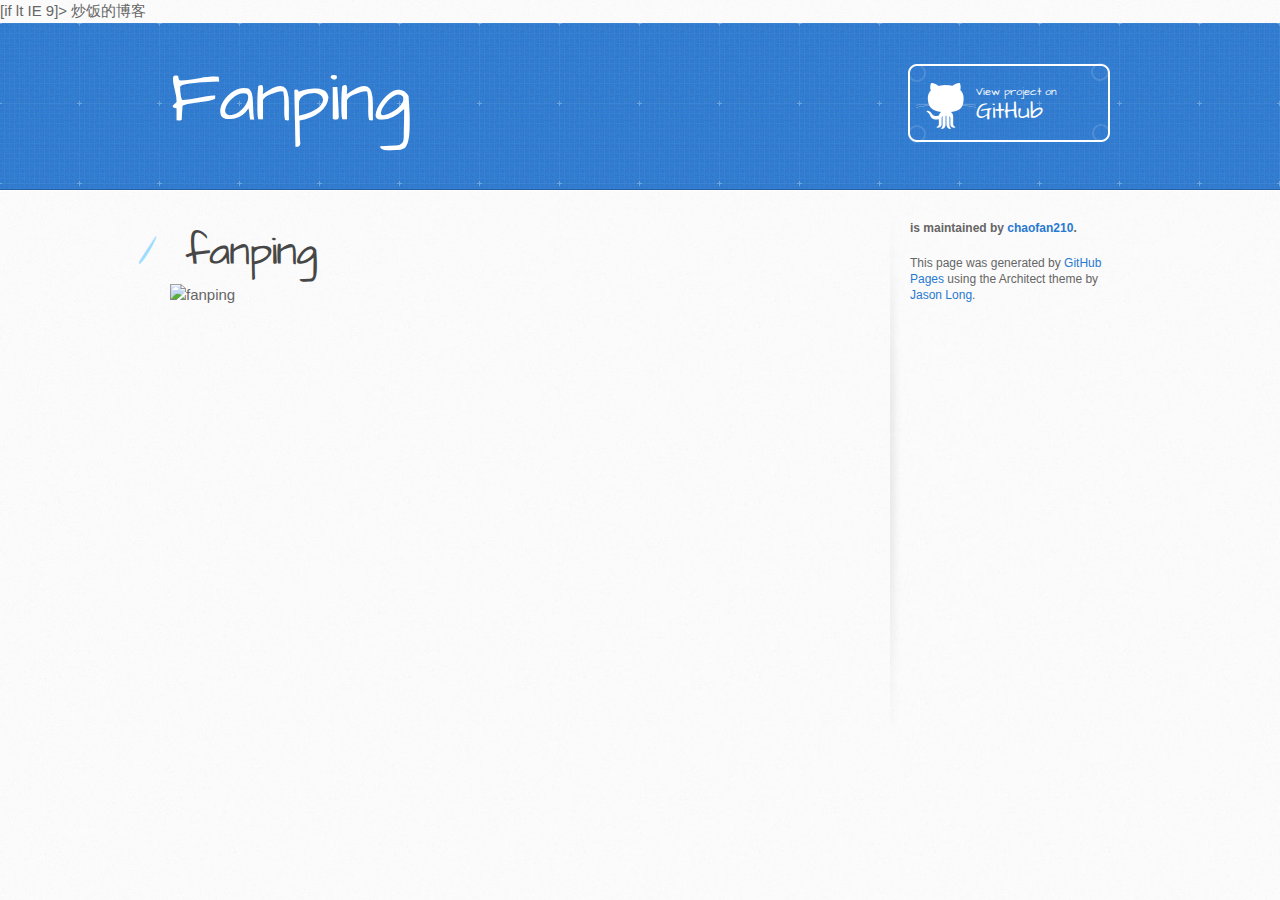
==== commit 591efc5e: "Update index.html" ====
--- a/index.html
+++ b/index.html
@@ -11,7 +11,7 @@
 
     [if lt IE 9]>
     <script src="//html5shiv.googlecode.com/svn/trunk/html5.js"></script>
-    <![endif]-->
+    <![endif]
 
     <title>炒饭的博客</title>
   </head>
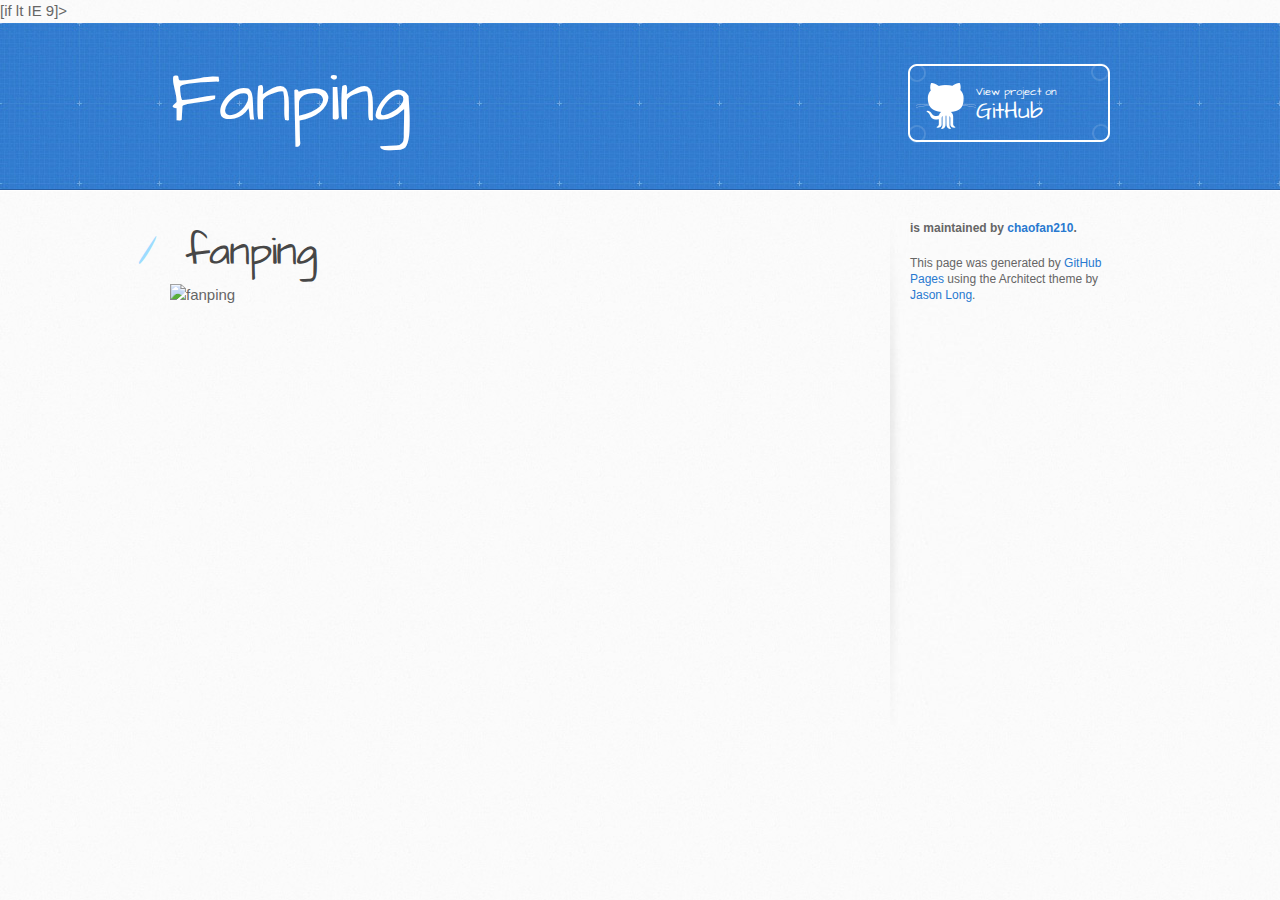
==== commit 3160b3ab: "Update index.html" ====
--- a/index.html
+++ b/index.html
@@ -11,8 +11,7 @@
 
     [if lt IE 9]>
     <script src="//html5shiv.googlecode.com/svn/trunk/html5.js"></script>
-    <![endif]
-
+    
     <title>炒饭的博客</title>
   </head>
 
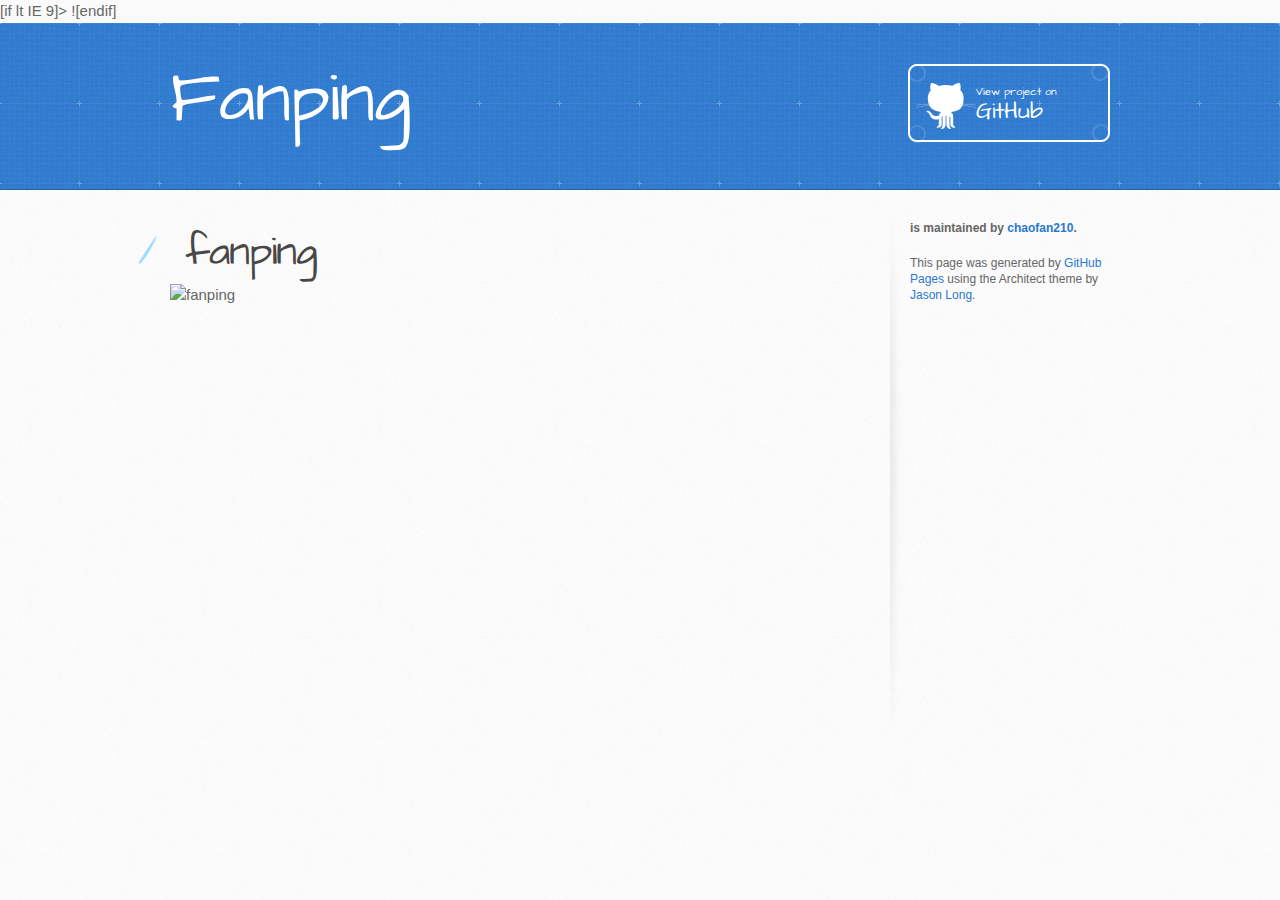
==== commit e555993d: "Update index.html" ====
--- a/index.html
+++ b/index.html
@@ -11,7 +11,7 @@
 
     [if lt IE 9]>
     <script src="//html5shiv.googlecode.com/svn/trunk/html5.js"></script>
-    
+    ![endif]
     <title>炒饭的博客</title>
   </head>
 
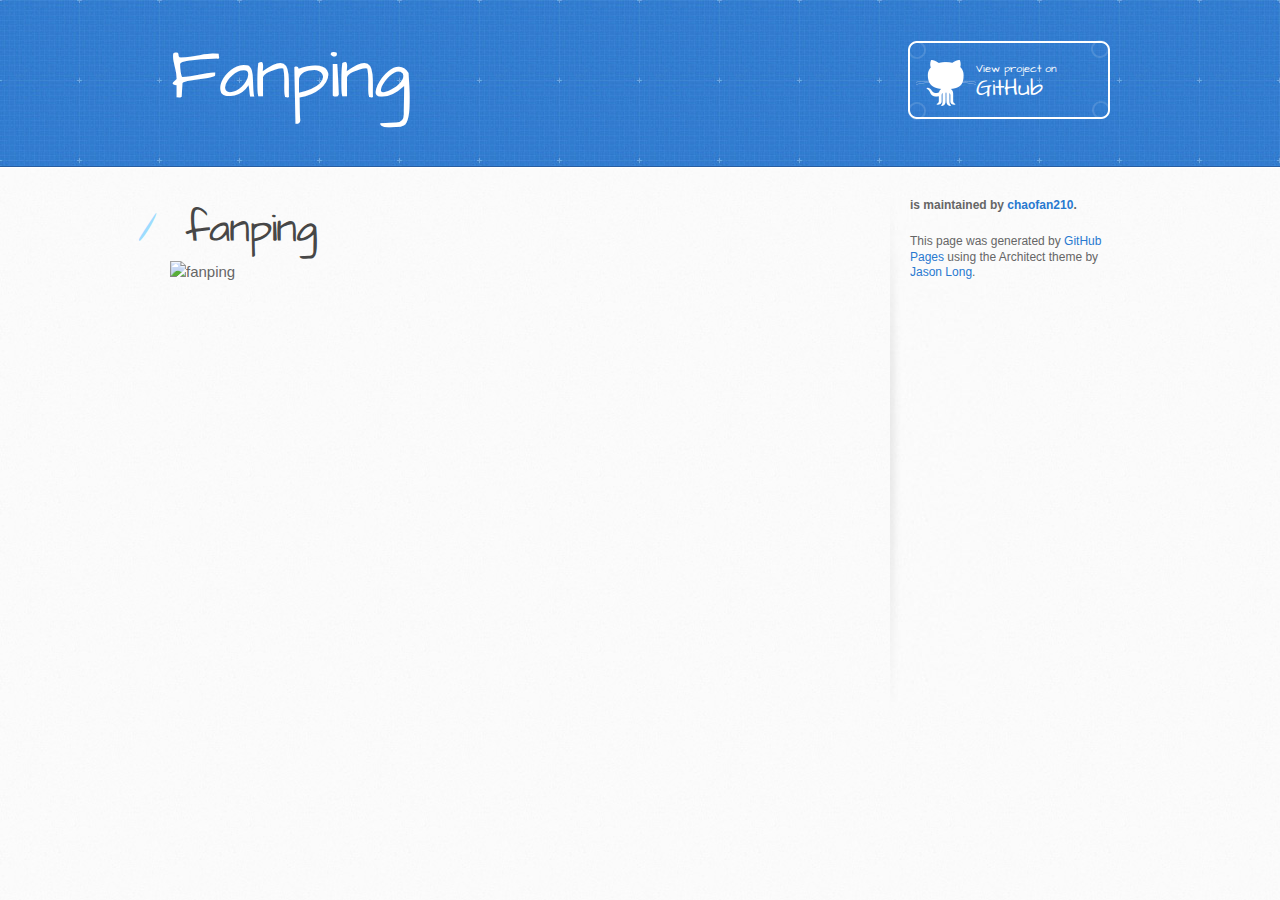
==== commit 01465cb8: "Update index.html" ====
--- a/index.html
+++ b/index.html
@@ -9,9 +9,9 @@
     <link rel="stylesheet" type="text/css" href="stylesheets/github-light.css" media="screen">
     <link rel="stylesheet" type="text/css" href="stylesheets/print.css" media="print">
 
-    [if lt IE 9]>
-    <script src="//html5shiv.googlecode.com/svn/trunk/html5.js"></script>
-    ![endif]
+    <!--[if lt IE 9]>-->
+    <!--<script src="//html5shiv.googlecode.com/svn/trunk/html5.js"></script>-->
+    <!--![endif]-->
     <title>炒饭的博客</title>
   </head>
 
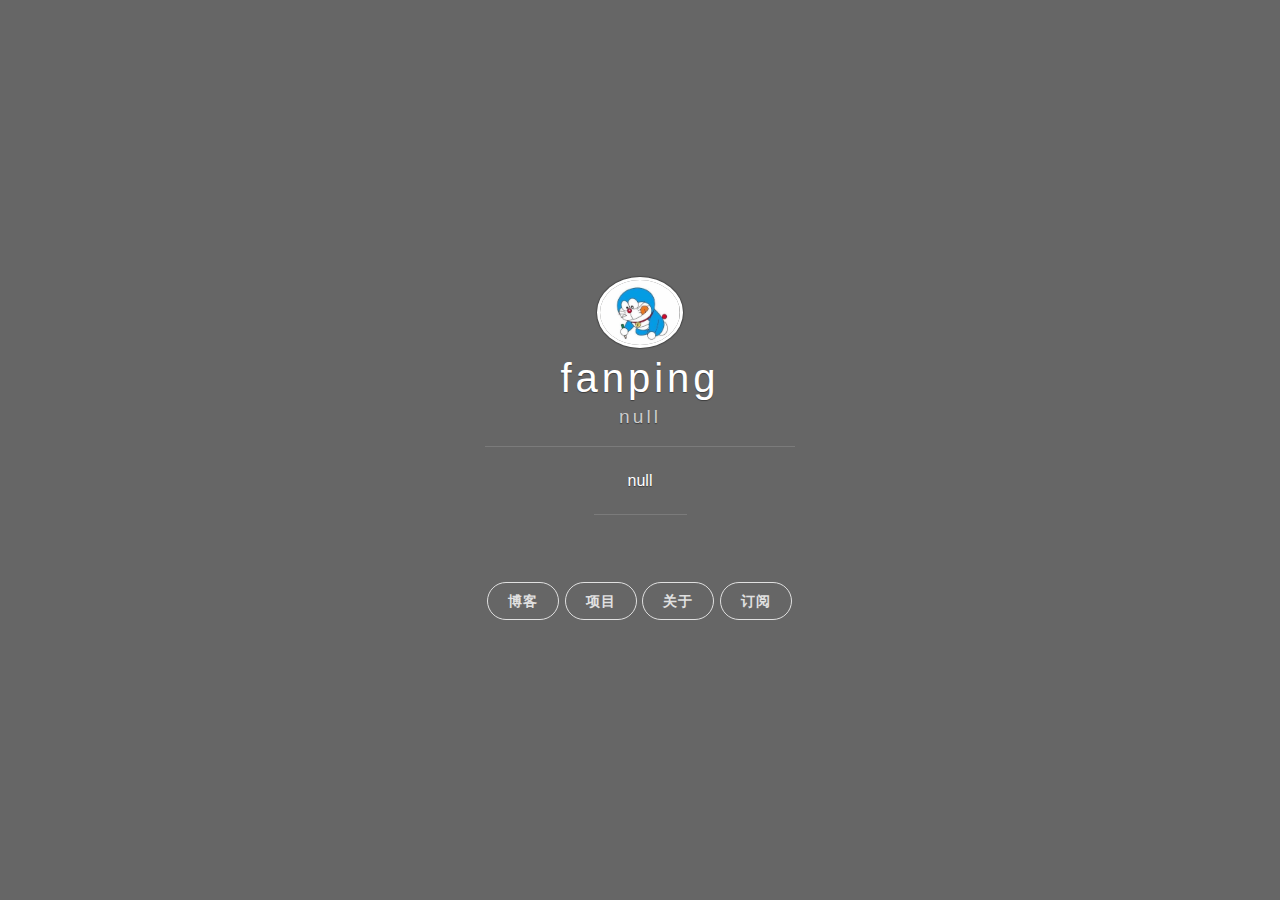
==== commit 4bc889ee: "q" ====
--- a/index.html
+++ b/index.html
@@ -1,52 +1,170 @@
+<!--<!DOCTYPE html>-->
+<!--<html>-->
+<!--  <head>-->
+<!--    <meta charset='utf-8'>-->
+<!--    <meta http-equiv="X-UA-Compatible" content="chrome=1">-->
+<!--    <meta name="viewport" content="width=device-width, initial-scale=1, maximum-scale=1">-->
+<!--    <link href='https://fonts.googleapis.com/css?family=Architects+Daughter' rel='stylesheet' type='text/css'>-->
+<!--    <link rel="stylesheet" type="text/css" href="stylesheets/stylesheet.css" media="screen">-->
+<!--    <link rel="stylesheet" type="text/css" href="stylesheets/github-light.css" media="screen">-->
+<!--    <link rel="stylesheet" type="text/css" href="stylesheets/print.css" media="print">-->
+<!---->
+<!--    <!--[if lt IE 9]>-->
+<!--    <!--<script src="//html5shiv.googlecode.com/svn/trunk/html5.js"></script>-->
+<!--    <!--![endif]-->
+<!--    <title>炒饭的博客</title>-->
+<!--  </head>-->
+<!---->
+<!--  <body>-->
+<!--    <header>-->
+<!--      <div class="inner">-->
+<!--        <h1>Fanping</h1>-->
+<!--        <a href="https://github.com/chaofan210/fanping" class="button"><small>View project on</small> GitHub</a>-->
+<!--      </div>-->
+<!--    </header>-->
+<!--    <div id="content-wrapper">-->
+<!--      <div class="inner clearfix">-->
+<!--        <section id="main-content">-->
+<!--          <h1>-->
+<!--<a id="fanping" class="anchor" href="#fanping" aria-hidden="true"><span class="octicon octicon-link"></span></a>fanping</h1>-->
+<!---->
+<!--<p><img src="http://f1.topit.me/1/81/88/112786790183188811o.jpg" alt="fanping" title="null"></p>-->
+<!--        </section>-->
+<!---->
+<!--        <aside id="sidebar">-->
+<!--          <!--<a href="https://github.com/chaofan210/fanping/zipball/master" class="button">-->
+<!--          <!--  <small>Download</small>-->
+<!--          <!--  .zip file-->
+<!--          <!--</a>-->
+<!--          <!--<a href="https://github.com/chaofan210/fanping/tarball/master" class="button">-->
+<!--          <!--  <small>Download</small>-->
+<!--          <!--  .tar.gz file-->
+<!--          <!--</a>-->
+<!--          <p class="repo-owner"><a href="https://github.com/chaofan210/fanping"></a> is maintained by <a href="https://github.com/chaofan210">chaofan210</a>.</p>-->
+<!---->
+<!--          <p>This page was generated by <a href="https://pages.github.com">GitHub Pages</a> using the Architect theme by <a href="https://twitter.com/jasonlong">Jason Long</a>.</p>-->
+<!--        </aside>-->
+<!--      </div>-->
+<!--    </div>-->
+<!--  </body>-->
+<!--</html>-->
+
 <!DOCTYPE html>
-<html>
-  <head>
-    <meta charset='utf-8'>
-    <meta http-equiv="X-UA-Compatible" content="chrome=1">
-    <meta name="viewport" content="width=device-width, initial-scale=1, maximum-scale=1">
-    <link href='https://fonts.googleapis.com/css?family=Architects+Daughter' rel='stylesheet' type='text/css'>
-    <link rel="stylesheet" type="text/css" href="stylesheets/stylesheet.css" media="screen">
-    <link rel="stylesheet" type="text/css" href="stylesheets/github-light.css" media="screen">
-    <link rel="stylesheet" type="text/css" href="stylesheets/print.css" media="print">
+<html><head><meta http-equiv="Content-Type" content="text/html; charset=UTF-8">
+    <meta charset="utf-8">
+        <meta http-equiv="X-UA-Compatible" content="IE=edge">
+            
+            <title>fanping</title>
+            
+            <meta name="HandheldFriendly" content="True">
+                <meta name="MobileOptimized" content="320">
+                    <meta name="apple-mobile-web-app-capable" content="yes">
+                        <meta name="apple-mobile-web-app-status-bar-style" content="black-translucent">
+                            <meta name="viewport" content="width=device-width, initial-scale=1, maximum-scale=1">
+                                
+                                <meta name="description" content="null">
+                                    <meta name="author" content="fanping">
+                                        
+                                        <meta name="twitter:card" content="null">
+                                            <meta name="twitter:title" content="null">
+                                                <meta name="twitter:description" content="null">
+                                                    
+                                                    <meta property="og:type" content="article">
+                                                        <meta property="og:title" content="fanping_null">
+                                                            <meta property="og:description" content="null">
+                                                                
+                                                                <link rel="icon" type="image/png" href="">
+                                                                    <link href="" rel="shortcut icon" type="image/png">
+                                                                        <link href="" rel="apple-touch-icon">
+                                                                            
+                                                                            <link rel="stylesheet" type="text/css" href="./fanping_files/vno.css">
+                                                                                <link href="" rel="stylesheet">
+                                                                                    <link rel="stylesheet" type="text/css" href="./fanping_files/tomorrow.css">
+                                                                                        
+                                                                                        <meta name="google-site-verification" content="1-1ZlHoRvM0T2FqPbW2S-qLgYXN6rsn52kErlMPd_gw">
+                                                                                            <meta name="collamark_verify_code" content="c9nhsm80sl">
+                                                                                                
+                                                                                                <link rel="canonical" href="./fanping_files/fanping.html">
+                                                                                                    <meta name="referrer" content="origin">
+                                                                                                        <link rel="next" href="">
+                                                                                                            
+                                                                                                            <meta property="og:site_name" content="fanping_null">
+                                                                                                                <meta property="og:type" content="website">
+                                                                                                                    <meta property="og:title" content="fanping_null">
+                                                                                                                        <meta property="og:description" content="null">
+                                                                                                                            <meta property="og:url" content="">
+                                                                                                                                
+                                                                                                                                <meta name="twitter:card" content="summary">
+                                                                                                                                    <meta name="twitter:title" content="fanping_null">
+                                                                                                                                        <meta name="twitter:description" content="null">
+                                                                                                                                            <meta name="twitter:url" content="">
+                                                                                                                                                
+                                                                                                                                                <script async="" src="./fanping_files/analytics.js"></script><script type="application/ld+json">
+                                                                                                                                                    
+                                                                                                                                                </script>
+                                                                                                                                                
+                                                                                                                                                <meta name="generator" content="Ghost 0.7">
+                                                                                                                                                    <link rel="alternate" type="application/rss+xml" title="fanping_null" href="">
+                                                                                                                                                        
+</head>
 
-    <!--[if lt IE 9]>-->
-    <!--<script src="//html5shiv.googlecode.com/svn/trunk/html5.js"></script>-->
-    <!--![endif]-->
-    <title>炒饭的博客</title>
-  </head>
 
-  <body>
-    <header>
-      <div class="inner">
-        <h1>Fanping</h1>
-        <a href="https://github.com/chaofan210/fanping" class="button"><small>View project on</small> GitHub</a>
-      </div>
+<body class="home-template">
+    
+    <span class="mobile btn-mobile-menu">
+        <i class="fa fa-list btn-mobile-menu__icon"></i>
+        <i class="fa fa-angle-up btn-mobile-close__icon hidden"></i>
+    </span>
+    
+    <header class="panel-cover ">
+        <div class="panel-main">
+            
+            <div class="panel-main__inner panel-inverted">
+                <div class="panel-main__content">
+                    
+                    <a href="" title=""><img src="./fanping_files/201.jpg" width="80" alt="fanping_null logo" class="panel-cover__logo logo"></a>
+                    <h1 class="panel-cover__title panel-title"><a href="" title="link to homepage for fanping_null">fanping</a></h1>
+                    <span class="panel-cover__subtitle panel-subtitle">null</span>
+                    <hr class="panel-cover__divider">
+                    <p class="panel-cover__description">null</p>
+                    <hr class="panel-cover__divider panel-cover__divider--secondary">
+                    <div class="navigation-wrapper">
+                        <div>
+                            <nav class="cover-navigation cover-navigation--primary">
+                                <ul class="navigation">
+                                    <li class="navigation__item"><a href="" title="访问博客" class="blog-button">博客</a></li>
+                                    <li class="navigation__item"><a href="" target="" title="我的项目">项目</a></li>
+                                    <li class="navigation__item"><a href="" title="了解更多关于我">关于</a></li>
+                                    <li class="navigation__item"><a href="" title="邮件订阅本站">订阅</a></li>
+                                </ul>
+                            </nav>
+                        </div>
+                </div>
+            </div>
+        </div>
     </header>
+    
+    <script type="text/javascript" src="./fanping_files/jquery-1.11.3.min.js"></script>
+    
+    <script type="text/javascript">  
+        if (typeof jQuery == 'undefined') {
+            document.write('<script type="text/javascript" src="https://code.jquery.com/jquery-1.11.3.min.js"></'+'script>');
+        }
+    </script>
+    
+    <script type="text/javascript" src="./fanping_files/main.js"></script>
+    <script type="text/javascript" src="./fanping_files/highlight.pack.js"></script>
+    
+    <script>hljs.initHighlightingOnLoad();</script>
+    
+<!--    <script>-->
+<!--        (function(i,s,o,g,r,a,m){i['GoogleAnalyticsObject']=r;i[r]=i[r]||function(){-->
+<!--         (i[r].q=i[r].q||[]).push(arguments)},i[r].l=1*new Date();a=s.createElement(o),-->
+<!--         m=s.getElementsByTagName(o)[0];a.async=1;a.src=g;m.parentNode.insertBefore(a,m)-->
+<!--         })(window,document,'script','//www.google-analytics.com/analytics.js','ga');-->
+<!--         ga('create', 'UA-25719337-1', 'onevcat.com');-->
+<!--         ga('send', 'pageview');-->
+<!--        </script>-->
 
-    <div id="content-wrapper">
-      <div class="inner clearfix">
-        <section id="main-content">
-          <h1>
-<a id="fanping" class="anchor" href="#fanping" aria-hidden="true"><span class="octicon octicon-link"></span></a>fanping</h1>
-
-<p><img src="http://f1.topit.me/1/81/88/112786790183188811o.jpg" alt="fanping" title="null"></p>
-        </section>
-
-        <aside id="sidebar">
-          <!--<a href="https://github.com/chaofan210/fanping/zipball/master" class="button">-->
-          <!--  <small>Download</small>-->
-          <!--  .zip file-->
-          <!--</a>-->
-          <!--<a href="https://github.com/chaofan210/fanping/tarball/master" class="button">-->
-          <!--  <small>Download</small>-->
-          <!--  .tar.gz file-->
-          <!--</a>-->
-          <p class="repo-owner"><a href="https://github.com/chaofan210/fanping"></a> is maintained by <a href="https://github.com/chaofan210">chaofan210</a>.</p>
-
-          <p>This page was generated by <a href="https://pages.github.com">GitHub Pages</a> using the Architect theme by <a href="https://twitter.com/jasonlong">Jason Long</a>.</p>
-        </aside>
-      </div>
-    </div>
-  </body>
-</html>
-
+    
+</body></html>
--- a/fanping_files/vno.css
+++ b/fanping_files/vno.css
@@ -0,0 +1,823 @@
+/* http://meyerweb.com/eric/tools/css/reset/
+   v2.0 | 20110126
+   License: none (public domain)
+*/
+@import url(../css/animate.css);
+html, body, div, span, applet, object, iframe, h1, h2, h3, h4, h5, h6, p, blockquote, pre, a, abbr, acronym, address, big, cite, code, del, dfn, em, img, ins, kbd, q, s, samp, small, strike, strong, sub, sup, tt, var, b, u, i, center, dl, dt, dd, ol, ul, li, fieldset, form, label, legend, table, caption, tbody, tfoot, thead, tr, th, td, article, aside, canvas, details, embed, figure, figcaption, footer, header, hgroup, menu, nav, output, ruby, section, summary, time, mark, audio, video {
+  margin: 0;
+  padding: 0;
+  border: 0;
+  font-size: 100%;
+  font: inherit;
+  vertical-align: baseline; }
+
+/* HTML5 display-role reset for older browsers */
+article, aside, details, figcaption, figure, footer, header, hgroup, menu, nav, section {
+  display: block; }
+
+body {
+  line-height: 1; }
+
+ol, ul {
+  list-style: none; }
+
+blockquote, q {
+  quotes: none; }
+
+blockquote:before, blockquote:after {
+  content: '';
+  content: none; }
+
+q:before, q:after {
+  content: '';
+  content: none; }
+
+table {
+  border-collapse: collapse;
+  border-spacing: 0; }
+
+body {
+  width: 100%;
+  *zoom: 1; }
+  body:before, body:after {
+    content: "";
+    display: table; }
+  body:after {
+    clear: both; }
+
+html, body {
+  height: 100%; }
+
+html {
+  height: 100%;
+  max-height: 100%; }
+
+body {
+  font-family: "ff-tisa-web-pro-1", "ff-tisa-web-pro-2", "Lucida Grande", "Hiragino Sans GB", "Hiragino Sans GB W3", "Microsoft YaHei", "WenQuanYi Micro Hei", sans-serif;
+  font-size: 1em;
+  color: #666666;
+  -webkit-font-smoothing: antialiased; }
+
+::selection {
+  background: #f39ca4; }
+
+::-moz-selection {
+  background: #f39ca4; }
+
+a {
+  text-decoration: none;
+  color: #BF1827; }
+  a:hover {
+    color: #7b0f19;
+    -o-transition: .5s;
+    -ms-transition: .5s;
+    -moz-transition: .5s;
+    -webkit-transition: .5s; }
+
+h1,
+h2,
+h3,
+h4,
+h5,
+h5 {
+  margin-top: 1.0em;
+  margin-bottom: .5em;
+  font-family: "ff-tisa-web-pro-1", "ff-tisa-web-pro-2", "Lucida Grande", "Hiragino Sans GB", "Hiragino Sans GB W3", "Microsoft YaHei", "WenQuanYi Micro Hei", sans-serif;
+  font-weight: lighter;
+  color: #333333;
+  -webkit-font-smoothing: antialiased; }
+
+h1 {
+  margin-top: 0;
+  font-size: 2.5em;
+  line-height: 1.2em;
+  letter-spacing: .05em; }
+
+h2 {
+  font-size: 2.0em; }
+
+h3 {
+  font-size: 1.6em; }
+
+h4 {
+  font-size: 1.2em; }
+
+h4 {
+  font-size: 1.1em; }
+
+h5 {
+  font-size: 1em; }
+
+p {
+  margin-bottom: 1.3em;
+  line-height: 1.7em; }
+
+strong {
+  font-weight: bold; }
+
+em {
+  font-style: italic; }
+
+blockquote {
+  padding: 10px 20px;
+  margin: 0 0 20px;
+  font-family: "ff-tisa-web-pro-1", "ff-tisa-web-pro-2", "Lucida Grande", "Hiragino Sans GB", "Hiragino Sans GB W3", "Microsoft YaHei", "WenQuanYi Micro Hei", sans-serif;
+  font-weight: lighter;
+  font-size: 1em;
+  border-left: 3px solid #BF1827; }
+  blockquote p:last-child {
+    margin-bottom: 0; }
+
+ol, ul {
+  margin: 0 0 1.3em 2.5em; }
+  ol li, ul li {
+    margin: 0 0 .2em 0;
+    line-height: 1.6em; }
+  ol ol, ol ul, ul ol, ul ul {
+    margin: .1em 0 .2em 2em; }
+
+ol {
+  list-style-type: decimal; }
+
+ul {
+  list-style-type: disc; }
+
+code {
+  padding: .1em .4em;
+  background: #e8f2fb;
+  border: 1px solid #c9e1f6;
+  border-radius: 3px;
+  font-family: Consolas, Menlo, Monaco, Lucida Console, Liberation Mono, DejaVu Sans Mono, Bitstream Vera Sans Mono, Courier New, monospace, serif;
+  font-size: .9em;
+  vertical-align: bottom;
+  word-wrap: break-word; }
+
+pre {
+  margin-bottom: 1.3em;
+  padding: 1em 2.5%;
+  background: #e8f2fb;
+  border: 1px solid #c9e1f6;
+  border-radius: 3px;
+  font-family: Consolas, Menlo, Monaco, Lucida Console, Liberation Mono, DejaVu Sans Mono, Bitstream Vera Sans Mono, Courier New, monospace, serif;
+  font-size: .9em;
+  font-weight: normal;
+  line-height: 1.3em;
+  overflow: scroll; }
+  pre code {
+    padding: 0;
+    background: none;
+    border: none;
+    word-wrap: normal; }
+
+.date,
+.time,
+.author,
+.tags {
+  font-size: .8em;
+  color: #c7c7c7; }
+  .date a,
+  .time a,
+  .author a,
+  .tags a {
+    color: #666666; }
+    .date a:hover,
+    .time a:hover,
+    .author a:hover,
+    .tags a:hover {
+      color: #7b0f19; }
+
+.excerpt {
+  margin: 0;
+  font-size: .9em;
+  color: #999999; }
+
+.intro {
+  font-family: "ff-tisa-web-pro-1", "ff-tisa-web-pro-2", "Lucida Grande", "Hiragino Sans GB", "Hiragino Sans GB W3", "Microsoft YaHei", "WenQuanYi Micro Hei", sans-serif;
+  font-size: 1.2em;
+  font-weight: lighter;
+  color: #999999; }
+
+.block-heading {
+  display: inline;
+  float: left;
+  width: 940px;
+  margin: 0 10px;
+  position: relative;
+  bottom: -15px;
+  font-size: .8em;
+  font-weight: bold;
+  text-align: center;
+  text-transform: uppercase;
+  letter-spacing: 1px; }
+
+.label {
+  position: relative;
+  display: inline-block;
+  padding: 8px 18px 9px 18px;
+  background: #BF1827;
+  border-radius: 3px;
+  text-align: center;
+  color: #FFF; }
+
+.container {
+  position: relative;
+  z-index: 500;
+  width: 940px;
+  margin: 0 auto; }
+
+.content-wrapper {
+  z-index: 800;
+  width: 70%;
+  margin-left: 30%; }
+
+.content-wrapper__inner {
+  margin: 0 10%;
+  padding: 50px 0; }
+
+.footer {
+  display: block;
+  padding: 2em 0 0 0;
+  border-top: 2px solid #DDDDDD;
+  font-size: .7em;
+  color: #b3b3b3; }
+
+.footer__copyright {
+  display: block;
+  margin-bottom: .7em; }
+  .footer__copyright a {
+    color: #a6a6a6;
+    text-decoration: underline; }
+    .footer__copyright a:hover {
+      color: #7b0f19; }
+
+.avatar,
+.logo {
+  border-radius: 50%;
+  border: 3px solid #FFF;
+  box-shadow: 0 0 1px 1px rgba(0, 0, 0, 0.3); }
+
+hr {
+  border: none; }
+
+.section-title__divider {
+  width: 30%;
+  margin: 2.2em 0 2.1em 0;
+  border-top: 1px solid #DDDDDD; }
+
+.hidden {
+  display: none !important; }
+
+.post-comments {
+  border-top: 1px solid #DDDDDD;
+  padding: 60px 0; }
+
+.post-meta {
+  margin: 0 0 .4em 0;
+  color: #c7c7c7; }
+
+.post-meta__date {
+  margin-right: .5em; }
+
+.post-meta__tags {
+  margin-left: .4em; }
+
+.post-meta__author {
+  margin-left: 1.5em; }
+
+.post-meta__avatar {
+  display: inline-block;
+  width: 22px;
+  height: 22px;
+  margin: 0 .3em -.4em 0;
+  border: none;
+  box-shadow: none; }
+
+.post img {
+  max-width: 100%;
+  margin: 0 auto;
+  border-radius: 3px;
+  text-align: center; }
+.post pre {
+  width: 95%;
+  overflow: auto; }
+.post hr {
+  display: block;
+  width: 30%;
+  margin: 2em 0;
+  border-top: 1px solid #DDDDDD; }
+
+.panel {
+  display: table;
+  width: 100%;
+  height: 100%; }
+
+.panel__vertical {
+  display: table-cell;
+  vertical-align: middle; }
+
+.panel-title {
+  margin: 0 0 5px 0;
+  font-size: 2.5em;
+  letter-spacing: 4px;
+  color: #FFF; }
+
+.panel-subtitle {
+  font-family: "ff-tisa-web-pro-1", "ff-tisa-web-pro-2", "Lucida Grande", "Hiragino Sans GB", "Hiragino Sans GB W3", "Microsoft YaHei", "WenQuanYi Micro Hei", sans-serif;
+  font-size: 1.2em;
+  font-weight: lighter;
+  letter-spacing: 3px;
+  color: #CCCCCC;
+  -webkit-font-smoothing: antialiased; }
+
+.panel-cover {
+  display: block;
+  position: fixed;
+  z-index: 900;
+  width: 100%;
+  max-width: none;
+  height: 100%;
+  background: url(../images/background-cover.jpg) top left no-repeat #666666;
+  background-size: cover; }
+
+.panel-cover--collapsed {
+  width: 30%;
+  max-width: 700px; }
+
+.panel-cover--overlay {
+  display: block;
+  position: absolute;
+  z-index: 0;
+  top: 0;
+  right: 0;
+  bottom: 0;
+  left: 0;
+  background-color: rgba(68, 68, 68, 0.6);
+  background-image: -webkit-linear-gradient(-410deg, rgba(68, 68, 68, 0.6) 20%, rgba(0, 0, 0, 0.9));
+  background-image: linear-gradient(140deg,rgba(68, 68, 68, 0.6) 20%, rgba(0, 0, 0, 0.9)); }
+
+.panel-cover__logo {
+  margin-bottom: .2em; }
+
+.panel-cover__description {
+  margin: 0 30px; }
+
+.panel-cover__divider {
+  width: 50%;
+  margin: 20px auto;
+  border-top: 1px solid rgba(255, 255, 255, 0.14); }
+
+.panel-cover__divider--secondary {
+  width: 15%; }
+
+.panel-main {
+  display: table;
+  width: 100%;
+  height: 100%; }
+
+.no-js .panel-main {
+  width: 30%;
+  max-width: 700px; }
+
+.panel-main__inner {
+  display: table-cell;
+  vertical-align: middle;
+  position: relative;
+  z-index: 800;
+  padding: 0 60px; }
+
+.panel-main__content {
+  max-width: 620px;
+  margin: 0 auto; }
+
+.panel-main__content--fixed {
+  width: 480px;
+  transition: width 1s;
+  -webkit-transition: width 1s;
+  /* Safari */ }
+
+.panel-inverted {
+  font-weight: 100;
+  text-align: center;
+  color: #FFF;
+  text-shadow: 0 1px 1px rgba(0, 0, 0, 0.4); }
+  .panel-inverted a {
+    color: #FFF; }
+
+.cover-navigation {
+  margin-top: 42px; }
+
+.cover-navigation--social {
+  margin-left: 30px; }
+
+.cover-blue {
+  background-color: rgba(37, 104, 163, 0.6);
+  background-image: -webkit-linear-gradient(-410deg, rgba(37, 104, 163, 0.6) 20%, rgba(18, 51, 80, 0.8));
+  background-image: linear-gradient(140deg,rgba(37, 104, 163, 0.6) 20%, rgba(18, 51, 80, 0.8)); }
+
+.cover-green {
+  background-color: rgba(21, 111, 120, 0.6);
+  background-image: -webkit-linear-gradient(-410deg, rgba(21, 111, 120, 0.6) 20%, rgba(6, 31, 33, 0.8));
+  background-image: linear-gradient(140deg,rgba(21, 111, 120, 0.6) 20%, rgba(6, 31, 33, 0.8)); }
+
+.cover-purple {
+  background-color: rgba(73, 50, 82, 0.6);
+  background-image: -webkit-linear-gradient(-410deg, rgba(73, 50, 82, 0.6) 20%, rgba(17, 11, 19, 0.8));
+  background-image: linear-gradient(140deg,rgba(73, 50, 82, 0.6) 20%, rgba(17, 11, 19, 0.8)); }
+
+.cover-red {
+  background-color: rgba(119, 31, 18, 0.6);
+  background-image: -webkit-linear-gradient(-410deg, rgba(119, 31, 18, 0.6) 20%, rgba(30, 8, 5, 0.8));
+  background-image: linear-gradient(140deg,rgba(119, 31, 18, 0.6) 20%, rgba(30, 8, 5, 0.8)); }
+
+.cover-orange {
+  background-color: rgba(174, 80, 4, 0.6);
+  background-image: -webkit-linear-gradient(-410deg, rgba(174, 80, 4, 0.6) 20%, rgba(74, 34, 2, 0.8));
+  background-image: linear-gradient(140deg,rgba(174, 80, 4, 0.6) 20%, rgba(74, 34, 2, 0.8)); }
+
+.cover-slate {
+  background-color: rgba(61, 66, 96, 0.6);
+  background-image: -webkit-linear-gradient(-410deg, rgba(61, 66, 96, 0.6) 20%, rgba(21, 23, 34, 0.8));
+  background-image: linear-gradient(140deg,rgba(61, 66, 96, 0.6) 20%, rgba(21, 23, 34, 0.8)); }
+
+.cover-disabled {
+  background: none; }
+
+.btn, .navigation__item a {
+  padding: 10px 20px;
+  border: 1px solid #BF1827;
+  border-radius: 20px;
+  font-size: .9em;
+  font-weight: bold;
+  letter-spacing: 1px;
+  text-shadow: none;
+  color: #BF1827;
+  -webkit-font-smoothing: antialiased; }
+  .btn:hover, .navigation__item a:hover {
+    color: #7b0f19;
+    border-color: #7b0f19; }
+
+.btn-border-small {
+  border: 1px solid #BF1827;
+  border-radius: 20px;
+  padding: 6px 8px;
+  font-size: .8em;
+  margin-left: 10px; }
+
+.btn-secondary {
+  border-color: #5BA4E5;
+  color: #5BA4E5; }
+  .btn-secondary:hover {
+    color: #217fd2;
+    border-color: #217fd2; }
+
+.btn-tertiary {
+  border-color: #999999;
+  color: #999999; }
+  .btn-tertiary:hover {
+    color: #737373;
+    border-color: #737373; }
+
+.btn-large {
+  padding: 10px 24px;
+  font-size: 1.1em; }
+
+.btn-small {
+  padding: 8px 12px;
+  font-size: .7em; }
+
+.btn-mobile-menu {
+  display: none;
+  position: fixed;
+  z-index: 9999;
+  top: 0;
+  right: 0;
+  left: 0;
+  width: 100%;
+  height: 35px;
+  background: rgba(51, 51, 51, 0.98);
+  border-bottom: 1px solid rgba(255, 255, 255, 0.1);
+  text-align: center; }
+
+.btn-mobile-menu__icon,
+.btn-mobile-close__icon {
+  position: relative;
+  top: 10px;
+  color: #FFF; }
+
+nav {
+  display: inline-block;
+  position: relative; }
+
+.navigation {
+  display: inline-block;
+  float: left;
+  position: relative;
+  margin: 0;
+  list-style-type: none; }
+
+.navigation__item {
+  display: inline-block;
+  margin: 5px 1px 0 0;
+  line-height: 1em; }
+  .navigation__item a {
+    display: block;
+    position: relative;
+    border-color: #FFF;
+    color: #FFF;
+    opacity: .8; }
+    .navigation__item a:hover {
+      color: #FFF;
+      border-color: #FFF;
+      opacity: 1; }
+
+.navigation--social a {
+  border: 0px;
+  padding: 6px 8px 6px 9px; }
+  .navigation--social a .label {
+    display: none; }
+  .navigation--social a .icon {
+    display: block;
+    font-size: 1.7em; }
+
+.pagination {
+  display: block;
+  margin: 0 0 4em 0; }
+
+.pagination__page-number {
+  margin: 0;
+  font-size: .8em;
+  color: #999999; }
+
+.pagination__newer {
+  margin-right: 1em; }
+
+.pagination__older {
+  margin-left: 1em; }
+
+i {
+  font-family: 'entypo';
+  font-weight: normal;
+  font-style: normal;
+  font-size: 18px; }
+
+.social {
+  font-size: 22px; }
+
+.icon-social {
+  font-family: 'entypo-social';
+  font-size: 22px;
+  display: block;
+  position: relative; }
+
+.post-list {
+  margin: 0;
+  padding: 0;
+  list-style-type: none;
+  text-align: left; }
+  .post-list li {
+    margin: 0 0 2.2em 0; }
+    .post-list li:last-child hr {
+      display: none; }
+
+.post-list__post-title {
+  margin-top: 0;
+  margin-bottom: .2em;
+  font-size: 1.5em;
+  line-height: 1.3em; }
+  .post-list__post-title a {
+    color: #333333; }
+    .post-list__post-title a:hover {
+      color: #7b0f19; }
+
+.post-list__meta {
+  display: block;
+  margin: .7em 0 0 0;
+  font-size: .9em;
+  color: #c7c7c7; }
+
+.post-list__meta--date {
+  margin-right: .5em;
+  color: #c7c7c7; }
+
+.post-list__meta--tags {
+  margin-left: .5em; }
+
+.post-list__divider {
+  width: 30%;
+  margin: 2.2em 0 2.1em 0;
+  border-top: 1px solid #DDDDDD; }
+
+*:focus {
+  outline: none; }
+
+input[type="text"],
+input[type="password"],
+input[type="datetime"],
+input[type="datetime-local"],
+input[type="date"],
+input[type="month"],
+input[type="time"],
+input[type="week"],
+input[type="number"],
+input[type="email"],
+input[type="url"],
+input[type="search"],
+input[type="tel"] {
+  width: 240px;
+  padding: 1em 1em;
+  background: #FFF;
+  border: 1px solid #DDDDDD;
+  border-radius: 3px;
+  font-size: .9em;
+  color: #666666; }
+  input[type="text"]:focus,
+  input[type="password"]:focus,
+  input[type="datetime"]:focus,
+  input[type="datetime-local"]:focus,
+  input[type="date"]:focus,
+  input[type="month"]:focus,
+  input[type="time"]:focus,
+  input[type="week"]:focus,
+  input[type="number"]:focus,
+  input[type="email"]:focus,
+  input[type="url"]:focus,
+  input[type="search"]:focus,
+  input[type="tel"]:focus {
+    border-color: #5BA4E5; }
+  input[type="text"]::-webkit-input-placeholder,
+  input[type="password"]::-webkit-input-placeholder,
+  input[type="datetime"]::-webkit-input-placeholder,
+  input[type="datetime-local"]::-webkit-input-placeholder,
+  input[type="date"]::-webkit-input-placeholder,
+  input[type="month"]::-webkit-input-placeholder,
+  input[type="time"]::-webkit-input-placeholder,
+  input[type="week"]::-webkit-input-placeholder,
+  input[type="number"]::-webkit-input-placeholder,
+  input[type="email"]::-webkit-input-placeholder,
+  input[type="url"]::-webkit-input-placeholder,
+  input[type="search"]::-webkit-input-placeholder,
+  input[type="tel"]::-webkit-input-placeholder {
+    color: #CCCCCC; }
+  input[type="text"]::-moz-placeholder,
+  input[type="password"]::-moz-placeholder,
+  input[type="datetime"]::-moz-placeholder,
+  input[type="datetime-local"]::-moz-placeholder,
+  input[type="date"]::-moz-placeholder,
+  input[type="month"]::-moz-placeholder,
+  input[type="time"]::-moz-placeholder,
+  input[type="week"]::-moz-placeholder,
+  input[type="number"]::-moz-placeholder,
+  input[type="email"]::-moz-placeholder,
+  input[type="url"]::-moz-placeholder,
+  input[type="search"]::-moz-placeholder,
+  input[type="tel"]::-moz-placeholder {
+    color: #CCCCCC; }
+  input[type="text"]:-moz-placeholder,
+  input[type="password"]:-moz-placeholder,
+  input[type="datetime"]:-moz-placeholder,
+  input[type="datetime-local"]:-moz-placeholder,
+  input[type="date"]:-moz-placeholder,
+  input[type="month"]:-moz-placeholder,
+  input[type="time"]:-moz-placeholder,
+  input[type="week"]:-moz-placeholder,
+  input[type="number"]:-moz-placeholder,
+  input[type="email"]:-moz-placeholder,
+  input[type="url"]:-moz-placeholder,
+  input[type="search"]:-moz-placeholder,
+  input[type="tel"]:-moz-placeholder {
+    color: #CCCCCC; }
+  input[type="text"]:-ms-input-placeholder,
+  input[type="password"]:-ms-input-placeholder,
+  input[type="datetime"]:-ms-input-placeholder,
+  input[type="datetime-local"]:-ms-input-placeholder,
+  input[type="date"]:-ms-input-placeholder,
+  input[type="month"]:-ms-input-placeholder,
+  input[type="time"]:-ms-input-placeholder,
+  input[type="week"]:-ms-input-placeholder,
+  input[type="number"]:-ms-input-placeholder,
+  input[type="email"]:-ms-input-placeholder,
+  input[type="url"]:-ms-input-placeholder,
+  input[type="search"]:-ms-input-placeholder,
+  input[type="tel"]:-ms-input-placeholder {
+    color: #CCCCCC; }
+
+@media all and (max-width: 1100px) {
+  .panel-cover__logo {
+    width: 70px; }
+
+  .panel-title {
+    font-size: 2em; }
+
+  .panel-subtitle {
+    font-size: 1em; }
+
+  .panel-cover__description {
+    margin: 0 10px;
+    font-size: .9em; }
+
+  .navigation--social {
+    margin-top: 5px;
+    margin-left: 0; } }
+@media all and (max-width: 960px) {
+  .btn-mobile-menu {
+    display: block; }
+
+  .panel-main {
+    display: table;
+    position: relative; }
+
+  .panel-cover--collapsed {
+    width: 100%;
+    max-width: none; }
+
+  .panel-main__inner {
+    display: table-cell;
+    padding: 60px 10%; }
+
+  .panel-cover__description {
+    display: block;
+    max-width: 600px;
+    margin: 0 auto; }
+
+  .panel-cover__divider--secondary {
+    display: none; }
+
+  .panel-cover {
+    width: 100%;
+    height: 100%;
+    background-position: center center; }
+    .panel-cover.panel-cover--collapsed {
+      display: block;
+      position: relative;
+      height: auto;
+      padding: 0;
+      background-position: center center; }
+      .panel-cover.panel-cover--collapsed .panel-main__inner {
+        display: block;
+        padding: 70px 0 30px 0; }
+      .panel-cover.panel-cover--collapsed .panel-cover__logo {
+        width: 60px;
+        border-width: 2px; }
+      .panel-cover.panel-cover--collapsed .panel-cover__description {
+        display: none; }
+      .panel-cover.panel-cover--collapsed .panel-cover__divider {
+        display: none;
+        margin: 1em auto; }
+
+  .navigation-wrapper {
+    display: none;
+    position: fixed;
+    top: 0;
+    right: 0;
+    left: 0;
+    width: 100%;
+    padding: 20px 0;
+    background: rgba(51, 51, 51, 0.98);
+    border-bottom: 1px solid rgba(255, 255, 255, 0.15); }
+    .navigation-wrapper.visible {
+      display: block; }
+
+  .cover-navigation {
+    display: block;
+    position: relative;
+    float: left;
+    clear: left;
+    width: 100%; }
+    .cover-navigation .navigation {
+      display: block;
+      width: 100%; }
+      .cover-navigation .navigation li {
+        width: 80%;
+        margin-bottom: .4em; }
+    .cover-navigation.navigation--social {
+      padding-top: 5px; }
+      .cover-navigation.navigation--social .navigation li {
+        display: inline-block;
+        width: 25.8%; }
+
+  .content-wrapper {
+    width: 80%;
+    max-width: none;
+    margin: 0 auto; }
+
+  .content-wrapper__inner {
+    margin-right: 0;
+    margin-left: 0; }
+
+  .navigation__item {
+    width: 100%;
+    margin: 0 0 .4em 0; } }
+@media all and (max-width: 340px) {
+  .panel-main__inner {
+    padding: 0 5%; }
+
+  .panel-title {
+    margin-bottom: .1em;
+    font-size: 1.5em; }
+
+  .panel-subtitle {
+    font-size: .9em; }
+
+  .btn, .navigation__item a {
+    display: block;
+    margin-bottom: .4em; } }
--- a/fanping_files/tomorrow.css
+++ b/fanping_files/tomorrow.css
@@ -0,0 +1,92 @@
+/* http://jmblog.github.com/color-themes-for-google-code-highlightjs */
+
+/* Tomorrow Comment */
+.hljs-comment {
+  color: #8e908c;
+}
+
+/* Tomorrow Red */
+.hljs-variable,
+.hljs-attribute,
+.hljs-tag,
+.hljs-regexp,
+.ruby .hljs-constant,
+.xml .hljs-tag .hljs-title,
+.xml .hljs-pi,
+.xml .hljs-doctype,
+.html .hljs-doctype,
+.css .hljs-id,
+.css .hljs-class,
+.css .hljs-pseudo {
+  color: #c82829;
+}
+
+/* Tomorrow Orange */
+.hljs-number,
+.hljs-preprocessor,
+.hljs-pragma,
+.hljs-built_in,
+.hljs-literal,
+.hljs-params,
+.hljs-constant {
+  color: #f5871f;
+}
+
+/* Tomorrow Yellow */
+.ruby .hljs-class .hljs-title,
+.css .hljs-rules .hljs-attribute {
+  color: #eab700;
+}
+
+/* Tomorrow Green */
+.hljs-string,
+.hljs-value,
+.hljs-inheritance,
+.hljs-header,
+.ruby .hljs-symbol,
+.xml .hljs-cdata {
+  color: #718c00;
+}
+
+/* Tomorrow Aqua */
+.hljs-title,
+.css .hljs-hexcolor {
+  color: #3e999f;
+}
+
+/* Tomorrow Blue */
+.hljs-function,
+.python .hljs-decorator,
+.python .hljs-title,
+.ruby .hljs-function .hljs-title,
+.ruby .hljs-title .hljs-keyword,
+.perl .hljs-sub,
+.javascript .hljs-title,
+.coffeescript .hljs-title {
+  color: #4271ae;
+}
+
+/* Tomorrow Purple */
+.hljs-keyword,
+.javascript .hljs-function {
+  color: #8959a8;
+}
+
+.hljs {
+  display: block;
+  overflow-x: auto;
+  /*background: white;*/
+  color: #4d4d4c;
+  padding: 0.5em;
+  -webkit-text-size-adjust: none;
+}
+
+.coffeescript .javascript,
+.javascript .xml,
+.tex .hljs-formula,
+.xml .javascript,
+.xml .vbscript,
+.xml .css,
+.xml .hljs-cdata {
+  opacity: 0.5;
+}
